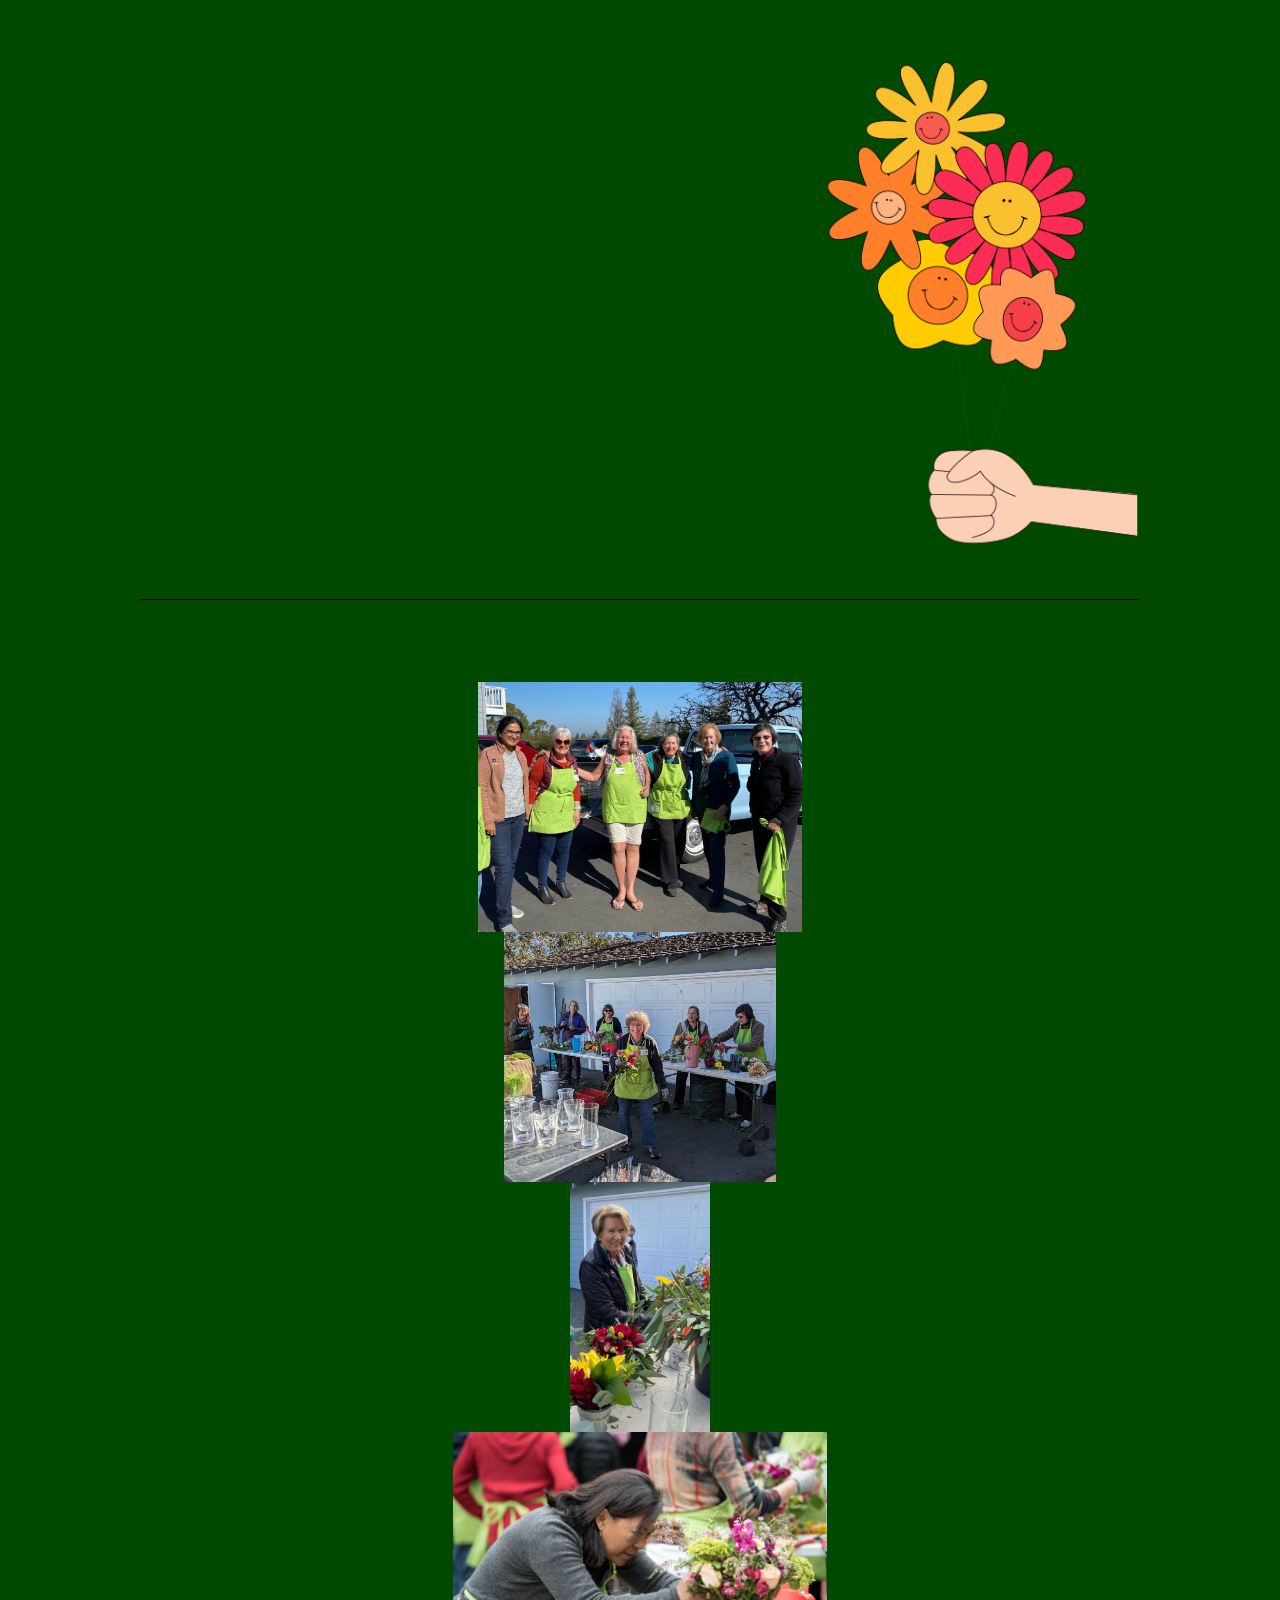
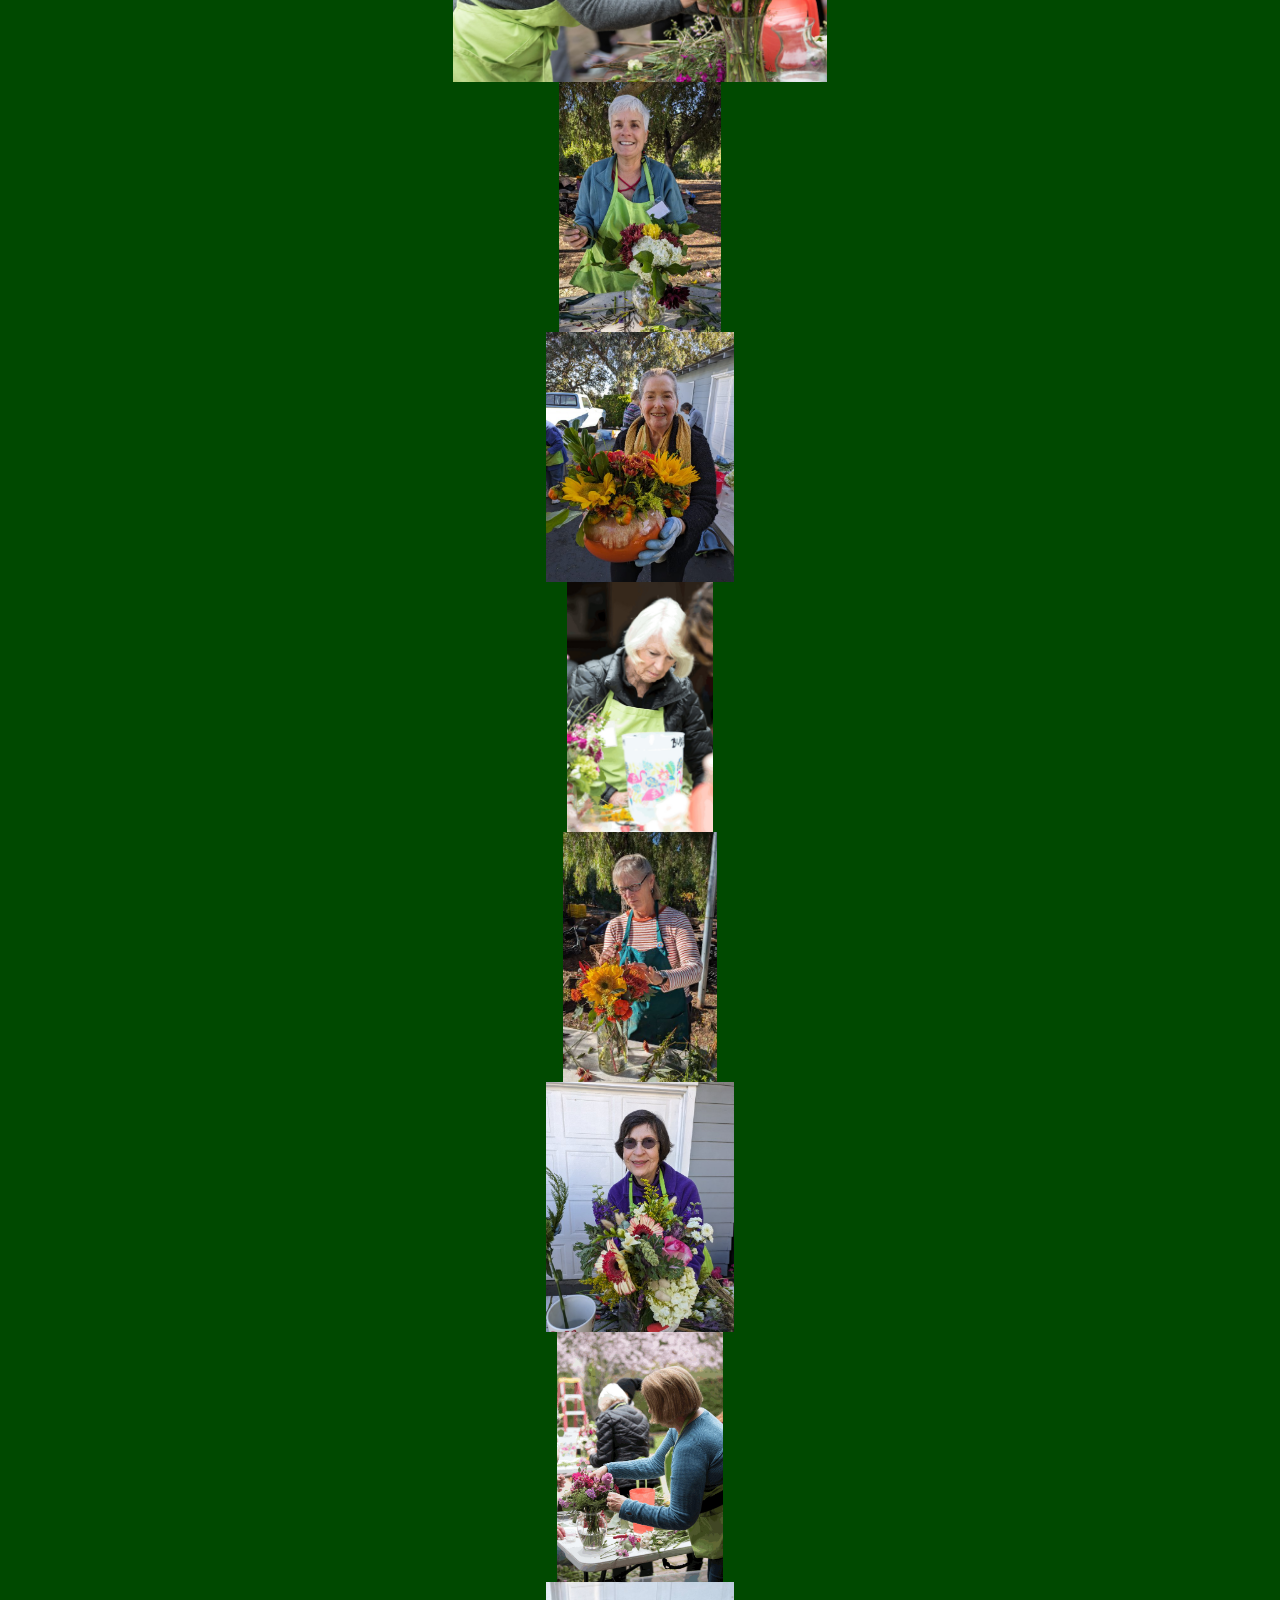
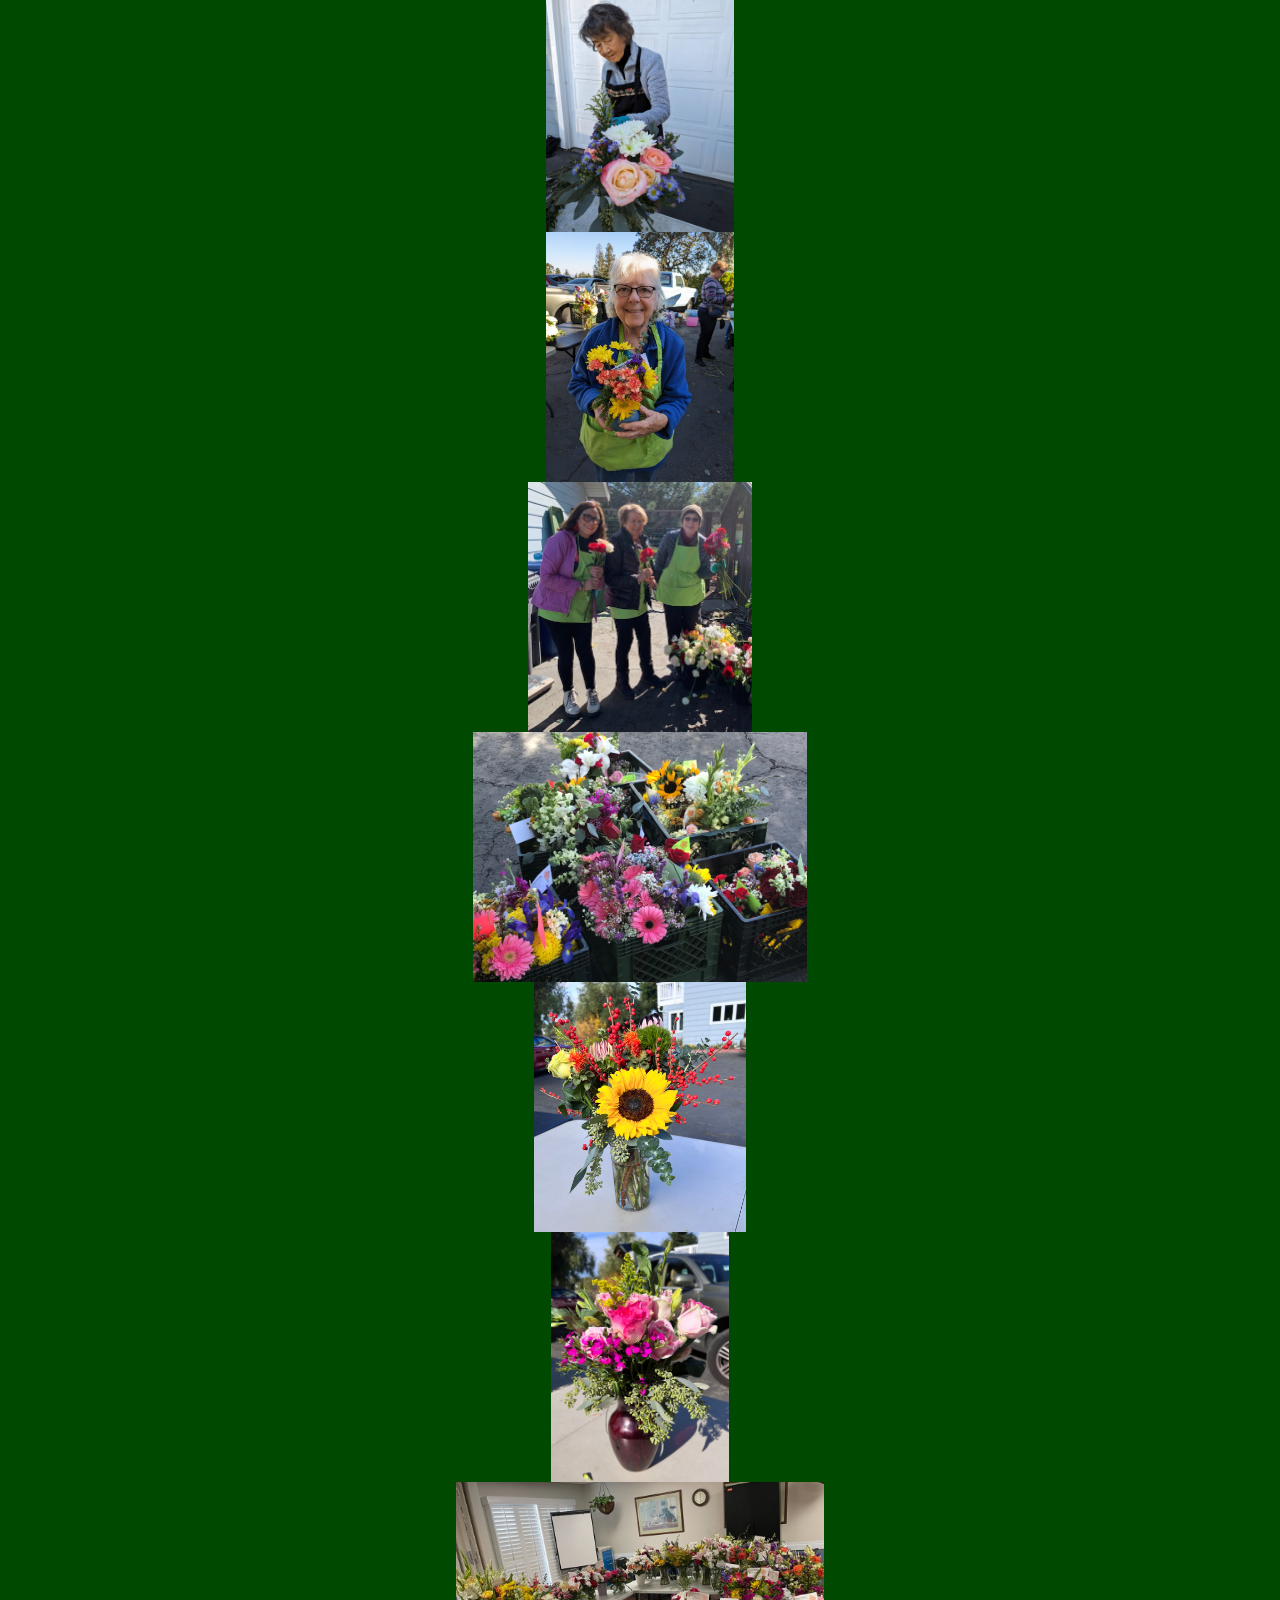
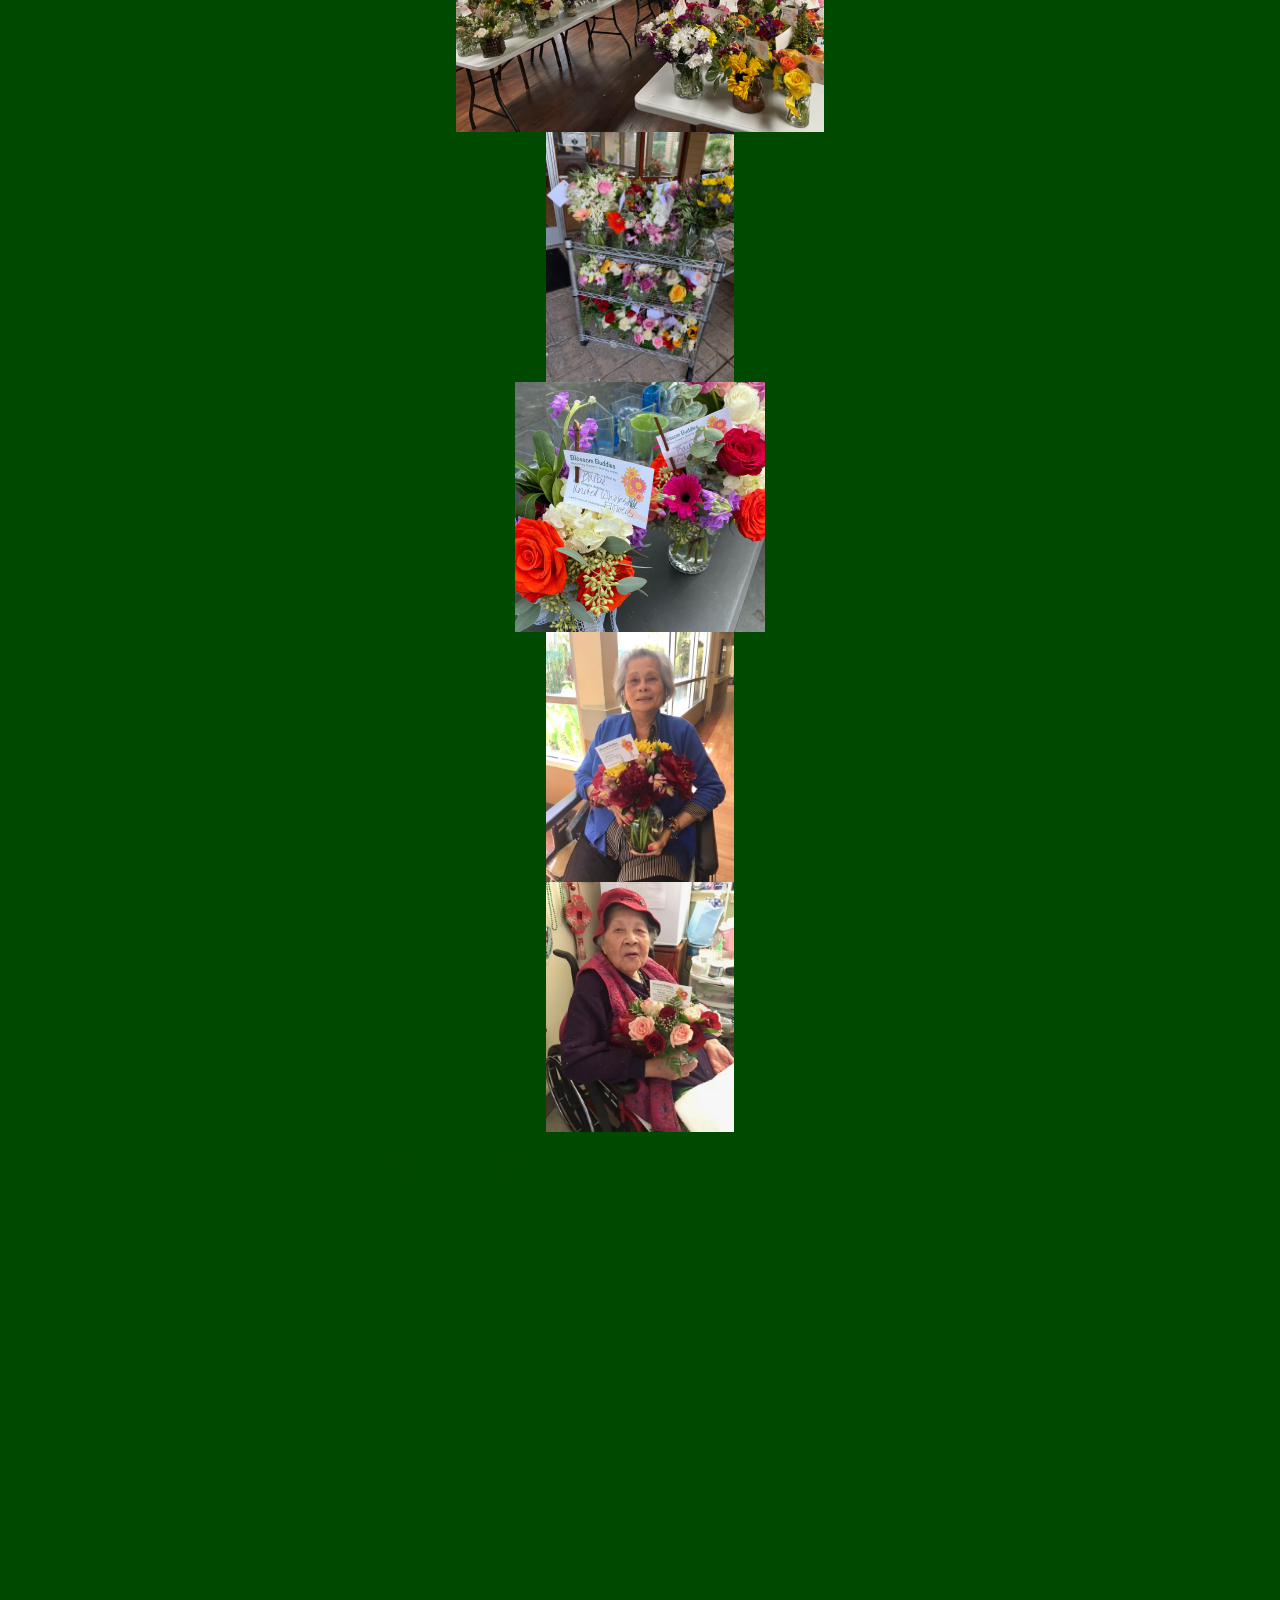
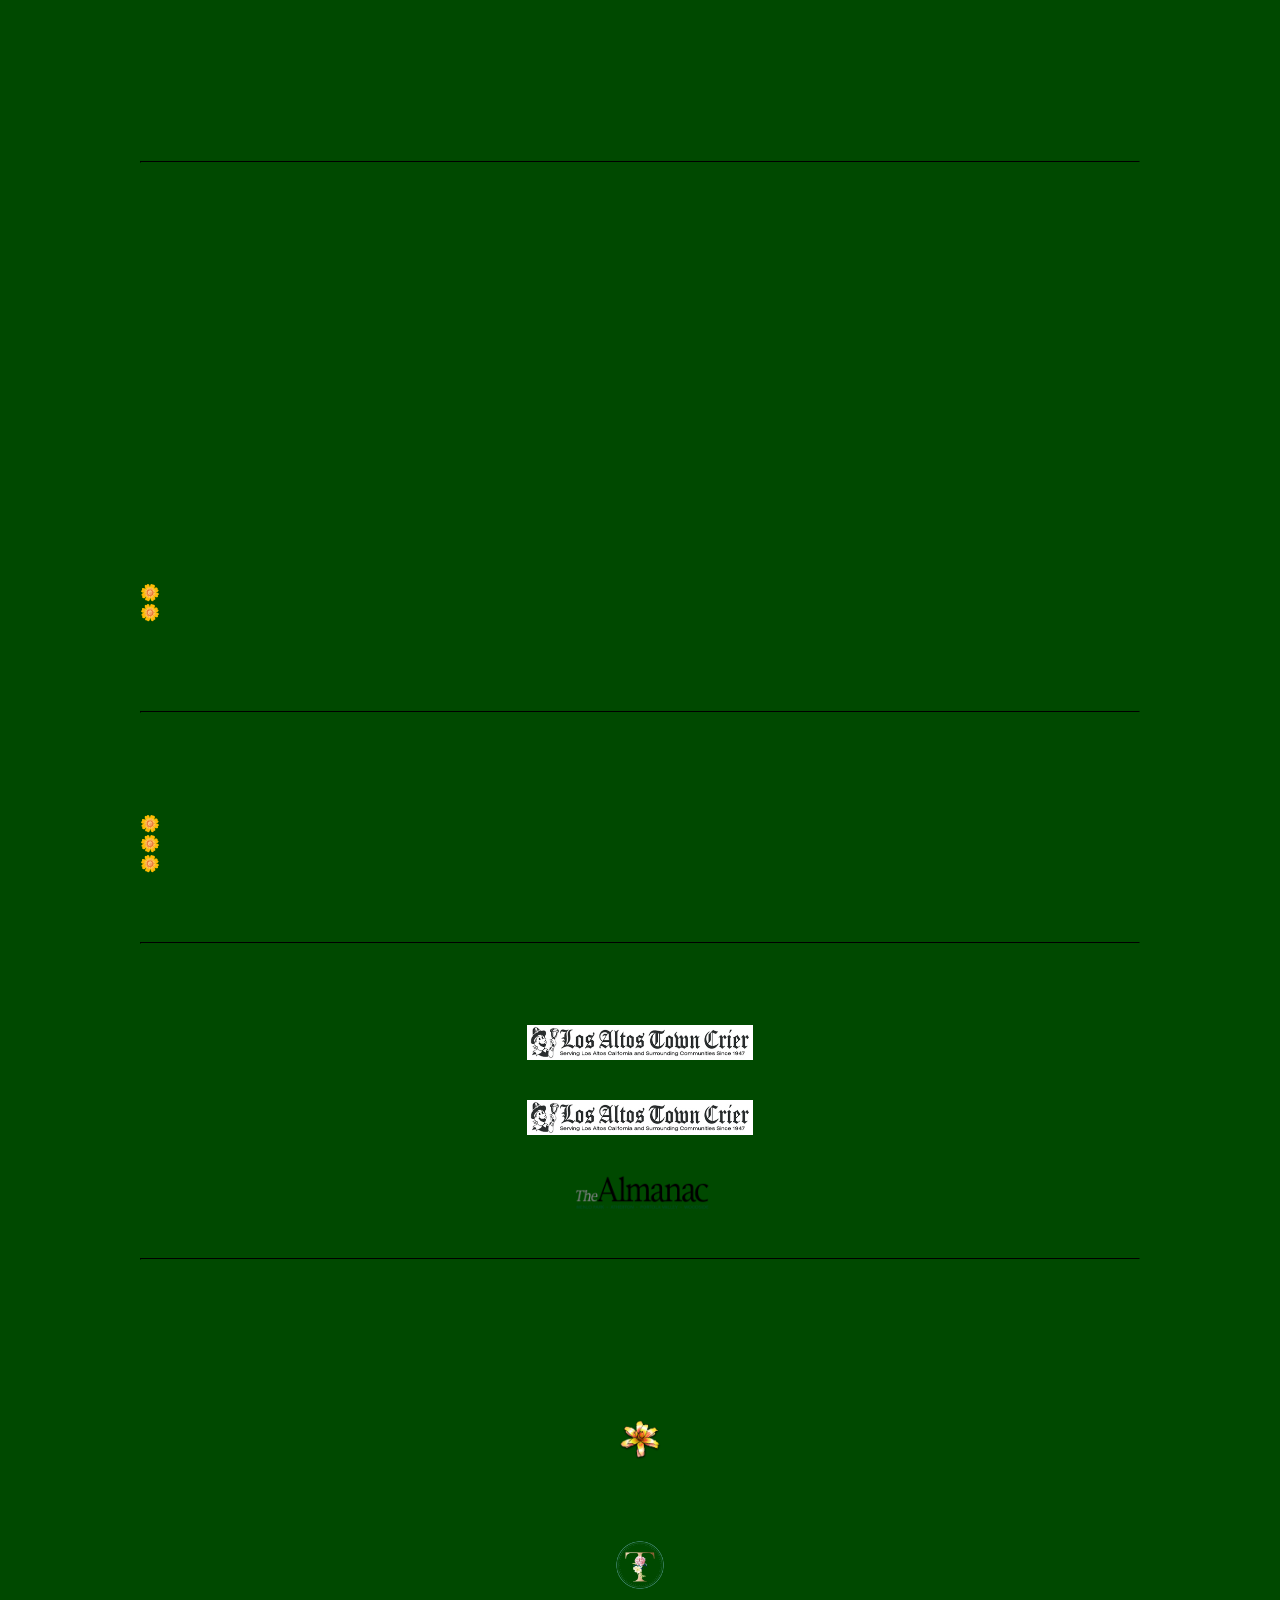
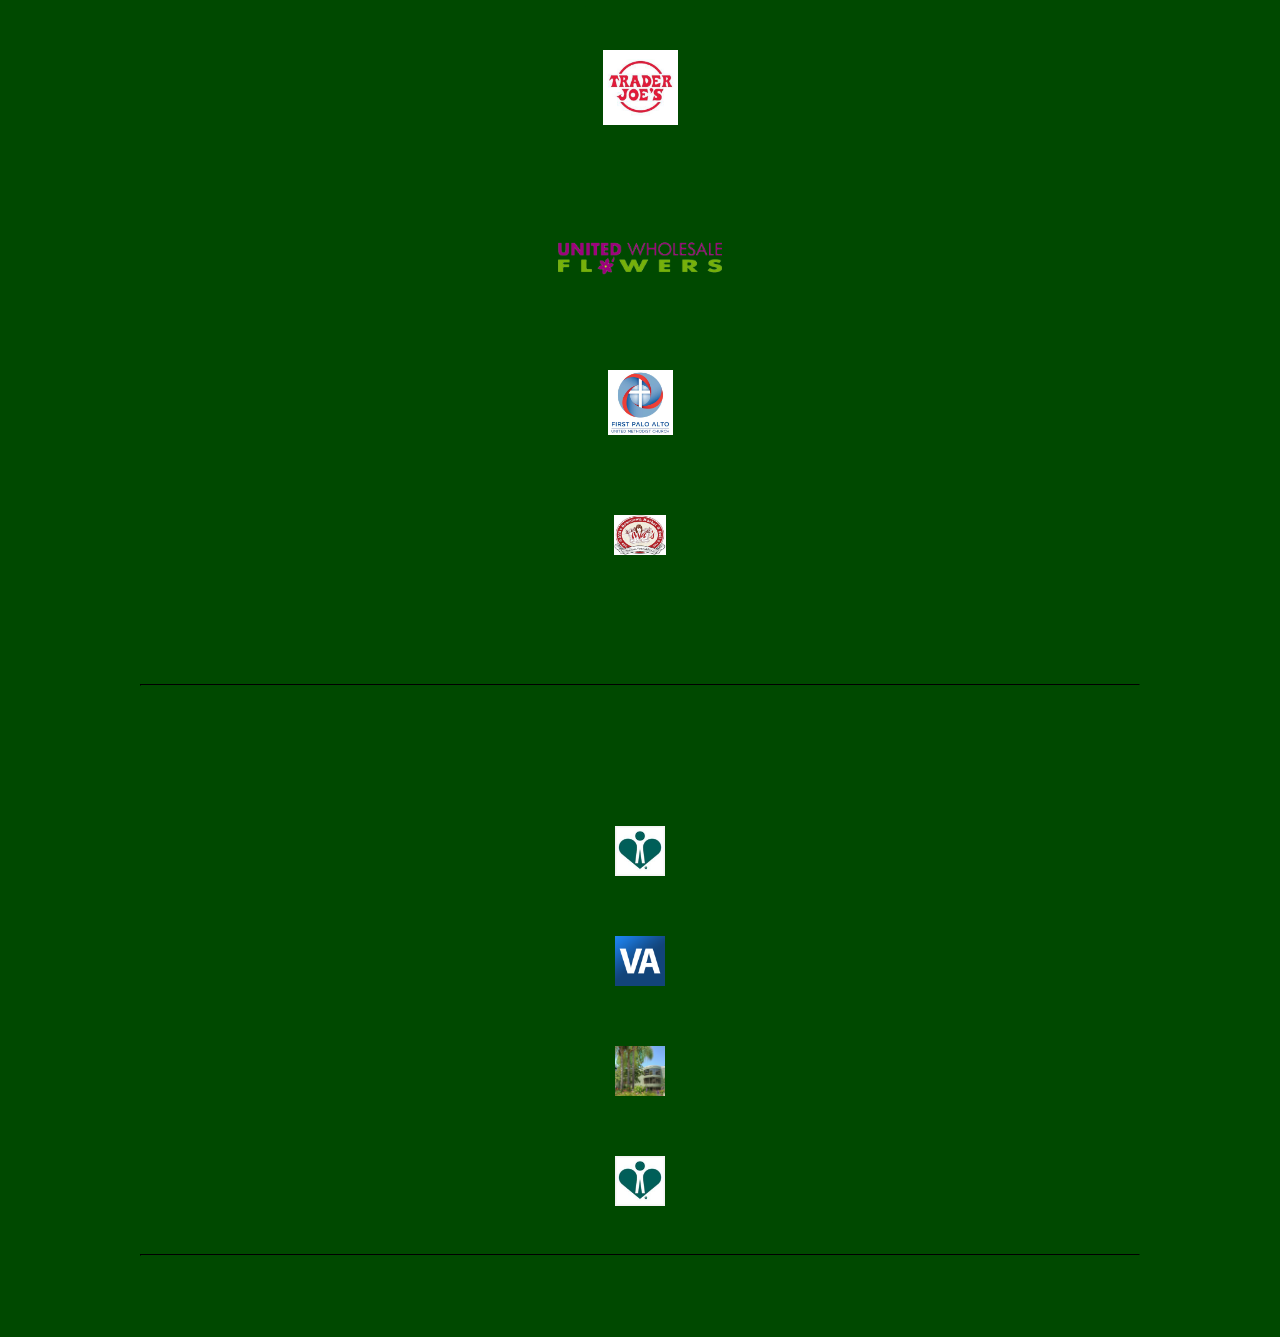
==== index.html @ e2dc4485 "Update index.html" ====
<!DOCTYPE html>
<html>
	<head>
		<meta name = "viewport" content = "width=device-width, initial-scale=1.0">
		<meta name = "keywords" content = "blossom buddies, recycle flowers, bouquets to patients, bouquets and smiles, donate flowers, donate vases">
		<link rel="stylesheet" href="https://stackpath.bootstrapcdn.com/bootstrap/4.1.1/css/bootstrap.min.css" integrity="sha384-WskhaSGFgHYWDcbwN70/dfYBj47jz9qbsMId/iRN3ewGhXQFZCSftd1LZCfmhktB" crossorigin="anonymous">
		<link href = "styles.css" type = "text/css" rel = "stylesheet">
		<link href="https://fonts.googleapis.com/css?family=Great+Vibes|Varela+Round" rel="stylesheet">
		<link rel="stylesheet" href="https://use.fontawesome.com/releases/v5.1.0/css/all.css" integrity="sha384-lKuwvrZot6UHsBSfcMvOkWwlCMgc0TaWr+30HWe3a4ltaBwTZhyTEggF5tJv8tbt" crossorigin="anonymous">
<title>Blossom Buddies</title>
<link rel="shortcut icon" type="image/x-icon" href="images/website_favicon.ico">
	</head>
	<body>
		<nav class = "navbar navbar-expand-lg navbar-light">
<a class = "nav-link" href = "#link1">About Us</a>
<a class = "nav-link" href = "#link2">Donate Flowers</a>
<a class = "nav-link" href = "#link3">Donate Vases</a>
<a class = "nav-link" href = "#link4">News</a>
<a class = "nav-link" href = "#link5">Donors</a>
<a class = "nav-link" href ="#link6">Facilities</a>
<a class = "nav-link" href = "#link7">Contact Us</a>
		</nav>
		<header>
			<div class = "jumbotron bg-white">
				<img class = "header image" src = "Images/Blossom Buddies.png" />
			</div>
		</header>
		<hr>
		<main>
			<div id = "link1">
				<div class = "card bg-white border-white">
					<div class = "card-body">
						<h1 class = "card-title">About Us</h1>
						<div id = "slideshow" class = "carousel slide" data-ride = "carousel">
							<div class = "carousel-inner">
								<div class = "carousel-item active">
									<img class = "d-block h-5" src = "Images/17_Blossom_Buddies_recycles_flowers_grp.JPG" height = "250" />
								</div>

									<div class = "carousel-item">
									<img class = "d-block h-5" src = "Images/2_Blossom_Buddies_group at work.jpg" height = "250" />

									</div>
									

									<div class = "carousel-item">
									<img class = "d-block h-5" src = "Images/1_Blossom_Buddies_recycles_bouquets.jpg" height = "250" />

								</div>
								<div class = "carousel-item">
									<img class = "d-block h-5" src = "Images/3_Blossom Buddies recycle flowers.jpg" height = "250" />
								</div>	<div class = "carousel-item">
									<img class = "d-block h-5" src = "Images/4_Blossom_Buddies_recycled_flowers_7.jpg" height = "250" />
								</div>
								<div class = "carousel-item">
									<img class = "d-block h-5" src = "Images/5_Blossom_Buddies_recycled_flowers_5.jpg" height = "250" />
								</div>
							<div class = "carousel-item">
									<img class = "d-block h-5" src = "Images/18_Blossom Buddies donate flowers.jpg" height = "250" />
							</div>
							<div class = "carousel-item">
									<img class = "d-block h-5" src = "Images/6_Blossom_Buddies_recycled_flowers_8.jpg" height = "250" />
								</div>
								<div class = "carousel-item">
									<img class = "d-block h-5" src = "Images/8_Blossom_Buddies_recycled_flowers_3.jpg" height = "250" />
								</div>
								

<div class = "carousel-item">
									<img class = "d-block h-5" src = "Images/15_Blossom Buddies donate flowers.jpg" height = "250" />
								</div>
								

								<div class = "carousel-item">
									<img class = "d-block h-5" src = "Images/9_Blossom_Buddies_recycled_flowers_4.jpg" height = "250" />
								</div>
								<div class = "carousel-item">
									<img class = "d-block h-5" src = "Images/10_Blossom_Buddies_recycled_flowers_1.jpg" height = "250" />
								</div>
<div class = "carousel-item">
									<img class = "d-block h-5" src = "Images/21_Blossom_Buddies_donates_group_of_3.JPG" height = "250" />
								</div>
<div class = "carousel-item">
									<img class = "d-block h-5" src = "Images/7_Blossom_Buddies_Flowers_to_deliver.jpg" height = "250" />
								</div>
<div class = "carousel-item">
									<img class = "d-block h-5" src = "Images/13_Blossom_Buddies_recycle_sunflower_bouquet.jpg" height = "250" />
								</div>
<div class = "carousel-item">
									<img class = "d-block h-5" src = "Images/11_Blossom_Buddies_recycle_pink_bouquet.jpg" height = "250" />
								</div>
<div class = "carousel-item">
									<img class = "d-block h-5" src = "Images/12_Blossom_Buddies_flower_table_bouquets.JPG" height = "250" />
								</div>
<div class = "carousel-item">
									<img class = "d-block h-5" src = "Images/14_Blossom_Buddies_flowers_nursing_home_cart.JPG" height = "250" />
								</div>
								
							<div class = "carousel-item">
									<img class = "d-block h-5" src = "Images/16_Blossom_Buddies_united_donate_flowers.JPG" height = "250" />
							
							</div>
							
								<div class = "carousel-item">
									<img class = "d-block h-5" src = "Images/19_blossom_buddies_bouquets_to_seniors_1.jpg" height = "250" />
								</div>
								<div class = "carousel-item">
									<img class = "d-block h-5" src = "Images/20_blossom_buddies_bouquets_to_seniors_2.jpg" height = "250" />
								</div>
							</div>
							<a class = "carousel-control-prev" href = "#slideshow" role = "button" data-slide = "prev">
								<span class = "carousel-control-prev-icon" aria-hidden = "true"></span>
								<span class = "sr-only">Previous</span>
							</a>
							<a class = "carousel-control-next" href = "#slideshow" role = "button" data-slide = "next">
								<span class = "carousel-control-next-icon" aria-hidden = "true"></span>
								<span class = "sr-only">Next</span>
							</a>
							</div>
							<br>
						<p class =
									"card-text">Blossom
									Buddies
									is
									a
									group
									of
									volunteers
									in
									northern
									California
									who
									recycle
									flowers
									into
									beautiful
									bouquets
									and
									deliver
									them
									free
									of charge
									to
									residents
									in
									health
									care
									facilities
									who
									need
									a
									little
									extra
									cheer. Recipients
									are
									consistently
									surprised
									and
									delighted
									by
									their
									bouquets. In
									2023,
									Blossom
									Buddies
									delivered
									more
									than
									2500
									free
									bouquets.</p>
						<br>
						<h5 class = "card-title">How does it work?</h5>
						<p class = "card-text">Fresh flowers that are slated for discard are donated by grocery stores, florists, and event coordinators. Volunteers pick up the donations, usually on Monday mornings, and deliver them to our workshop.</p><br>
						<p class = "card-text">Volunteers sort and trim the flowers, selecting the ones that still have plenty of life in them for use in bouquets.</p>
						<br>

						<p class = "card-text">Volunteers arrange the flowers in donated vases. Each arrangement is hand crafted and a gift card is signed by the volunteer who created it. The flower donor is also noted on the gift card.</p><br>
						<p class =
						"card-text">Volunteers
						transport the finished
						bouquets to health
						care facilities. Most
						often, the bouquets
						are delivered to
						patients by the health
						care facility
						staff. Sometimes Blossom Buddies volunteers personally deliver the bouquets to patients, sharing a smile and a few moments of cheer.</p>
<br>
							<p class =
						"card-text">Early in
						the COVID-19 pandemic,
						when Blossom Buddies
						could no longer
						deliver bouquets, we
						pivoted to creating
						handmade greeting
						cards to cheer
						patients. Read more
						about the card project
						<u><a href
						="https://www.losaltosonline.com/community/local-organization-blossom-buddies-provides-cards-with-a-side-of-smiles/article_7d2e0a06-e7ea-5c0b-b2e9-aaea6a67cb39.html"
						target =
							"_blank">here</a></u>. We
						reconvened in
						December 2021 and
					are continuing to   
						cheer patients and
						staff with weekly
						deliveries of bouquets.</p>

							<br>
						<h5 class = "card-title">How can I help?</h5>

<p class = "card-text">Donate flowers or vases. We create hundreds of bouquets every month and we need flowers and a vase for each one!</p>
</div>
					</div>
				</div>
			</div>
			<hr>

			<div id = "link2">
			  <div class = "card bg-white border-white">
					<div class = "card-body">

<h1 class = "card-title">Donate Flowers</h1>
							<h5 class = "card-title">Donate flowers from your special event.</h5>
						<p class = "card-text">Events such as weddings and other celebrations often include flower arrangements that are used for a short time and then discarded. Blossom Buddies welcomes the opportunity to repurpose your special event flowers into bouquets that will bring cheer to patients in health care facilities.</p><br>
						<p class =
							"card-text">Contact
							Blossom
							Buddies (<u><a
							href =
							"mailto:info@blossombuddies.org">info@blossombuddies.org</a></u>)
							to arrange
							pick up of
							donated event
							flowers in
							northern California. Generally, flowers from weekend events are still plenty useful for creating bouquets to be delivered on Mondays.</p>
					  <br><br>
					  
						<h5 class = "card-title">Donate flowers from your business.</h5>
						<p class = "card-text">Does your business discard or compost flowers when new stock arrives? Instead of discarding or composting older flowers, many businesses set aside the flowers for Blossom Buddies to pick up and recycle into bouquets for patients in health care facilities.</p>
						<br>
<p class = "card-text">As a flower donor, your business name is</p>
<p class = "card-text">&#127804; Noted on the gift card that is delivered with each Blossom Buddies bouquet.</p>
<p class = "card-text">&#127804; Listed on our website. (See our list
							of <a "nav-link" href = "#link5">Donors</a> below.)</p> 
<br>
<p class = "card-text">If you are a business in northern California that would like to donate
							flowers weekly
							or
							occasionally,
							please contact
							us at <u><a href
							=
							"mailto:info@blossombuddies.org">info@blossombuddies.org</a></u>. Donated
							flowers must
							be available
							for pickup on
						the weekend or before 9
							a.m. on
  Mondays.</p>
 <br>
</div>
					</div>
				</div>
			</div>
			<hr>

			<div id = "link3">
			  <div class = "card bg-white border-white">
					<div class = "card-body">
  <h1 class = "card-title">Donate Vases </h1>
						<p class = "card-text">We use vases that are</p>
<p class = "card-text">&#127804; Small and medium sized (up to 12 inches tall)</p>
<p class = "card-text">&#127804; Clear or colored, plain or fancy </p> 
<p class = "card-text">&#127804; Mason jars are great too! </p>
<p class = "card-text"> It is helpful if the vases are clean when we get them. </p> 
<p class = "card-text"> Have vases to donate? Contact us at  <u><a href
							=
							"mailto:info@blossombuddies.org">info@blossombuddies.org</a></u>. </p><br>
						
						</div>
					</div>
				</div>
			</div>
			<hr>
			<div id = "link4">
				<div class = "card bg-white border-white">
					<div class = "card-body">
						<h1 class = "card-title">News</h1>
						<div class = "row">
							<div class = "col">
								<a class = "card-link" href = "https://www.losaltosonline.com/community/local-organization-blossom-buddies-provides-cards-with-a-side-of-smiles/article_7d2e0a06-e7ea-5c0b-b2e9-aaea6a67cb39.html" target = "_blank"><img src = "Images/Los Altos Town Crier.gif" height = "35" /></a><ul>
					<a href =
					"https://www.losaltosonline.com/community/local-organization-blossom-buddies-provides-cards-with-a-side-of-smiles/article_7d2e0a06-e7ea-5c0b-b2e9-aaea6a67cb39.html"
					target = "_blank">
					<li>November 25, 2020 </li></a>
				      </ul><br>
					<div class = "col">
					<a class = "card-link" href = "https://www.losaltosonline.com/news/sections/community/177-features/58152-bouquets-from-blossom-buddies-help-patients-feel-so-much-better" target = "_blank"><img src = "Images/Los Altos Town Crier.gif" height = "35" /></a><ul>
					<a href =
					"https://www.losaltosonline.com/news/sections/community/177-features/58152-bouquets-from-blossom-buddies-help-patients-feel-so-much-better"
					target = "_blank">
					<li>July 11, 2018</li></a>
								</ul><br></div>
							
				    <div class = "col">
					<a class = "card-link" href = "https://www.almanacnews.com/news/2018/06/13/new-volunteer-group-blooms-after-closure-of-random-acts-of-flowers" target = "_blank"><img src = "Images/The Almanac.png" height = "35" /></a><ul>	<a
					href =
					"https://www.almanacnews.com/news/2018/06/13/new-volunteer-group-blooms-after-closure-of-random-acts-of-flowers"
					target = "_blank">
					<li>June 13, 2018</li></a>
								</ul>
							</div><br>
							
						</div>
					</div>
				</div>
			</div>
			<hr>
			<div id = "link5">
				<div class = "card bg-white border-white">
					<div class = "card-body">
						<h1 class = "card-title">Donors</h1>
						<h5 class =
					  "card-title">
					<center>Flowers are donated
					  by</center></h5>
					  
				<div class = "row">
							<div class = "col">
								<br><a href = "https://fdlflowers.com/" target = "_blank"><br><img src = "Images/LILY2.png" height = "40" /></a>
								<ul>
								<a
								href =
								"https://fdlflowers.com"
								target
								=
								"_blank">	<li>Fleur de Lis</li></a>
								</ul><br>
							      </div>
							      <div class = "col">
								<br><a href = "https://www.turbowfarms.com" target = "_blank"><br><img src = "Images/turbow_logo.png" height = "50" /></a>
								<ul>
								<a
							href =
							"https://www.turbowfarms.com"
							target =
							"_blank">
							<li>Turbow Farms</li></a>
							
								</ul><br>
							</div>
							
							<div class = "col">
								<a href = "https://www.traderjoes.com/" target = "_blank"><br><img src = "Images/Trader Joe's.jpg" height = "75" /></a>
								<ul>
								<a
								href =
								"https://www.traderjoes.com/"
								target
								=
								"_blank">
								<li>Trader
								Joe&rsquo;s<br>
								Palo
								Alto<br>
								and
								Los Altos</li></a>
								</ul><br>
							      </div>
						
							<div class = "col">
								<a href ="https://www.unitedwholesaleflowers.com/"target = "_blank"><br><img	src = "Images/UnitedWholesaleFlowers.png" height = "65" /></a>
								<ul>
								<a
								  href
								="https://www.unitedwholesaleflowers.com/"target
								=
								"_blank">
								<li>United
								Wholesale
								Flowers</li></a>
</ul><br>
								</div>
						
							<div class = "col">
								<a
								href ="https://firstpaloalto.com/"target = "_blank"><br><br><img	src = "Images/First United Methodist Church.jpg" height = "65" /></a>
								<ul>
								<a
								href
								="https://firstpaloalto.com/"target
								=
								"_blank">
								<li>First
								UMC
								Palo Alto</li></a>
								</ul><br>
							
							      </div>
							      	<div class = "col">
								<a
								href ="https://avasmarketmv.com/"target = "_blank"><br><br><img	src = "Images/avas_mkt.jpg" height = "40" /></a>
								<ul>
								<a
								href
								="https://avasmarketmv.com/"target
								=
								"_blank">
								<li>Ava's
							      	Market</li></a>
								</ul><br>
							
							</div>
						</div>
						<br>
						<h2 class = "text card-title">Thank You</h2>
					</div>
				</div>
			</div>
			<hr>
			<div id = "link6">
				<div class = "card bg-white border-white">
					<div class = "card-body">
						<h1 class = "card-title">Facilities</h1>
					<h5 class =
					  "card-title"> <center>We deliver bouquets and smiles to</center></h5><br>
						<div class = "row">
						<div class = "col">
								<a href = "https://www.covenantcare.com/stores/los-altos-sub-acute-and-rehabilitation-center/" target = "_blank"><img src = "Images/Los Altos Sub-Acute Rehabilitation Center.jpg" height = "50" /></a>
								<ul>
								<a
						href =
						"https://www.covenantcare.com/stores/los-altos-sub-acute-and-rehabilitation-center/"
						target = "_blank">
						<li>Los Altos
						Sub-Acute and Rehabilitation Center</li>
</a>								</ul><br>
							
							</div>
							<br><div class = "col">
								<a href = "https://www.paloalto.va.gov/" target = "_blank"><img src = "Images/VA Hospital.png" height = "50" /></a>
								<ul>
								<a href = "https://www.paloalto.va.gov/" target = "_blank">	<li>Palo Alto VA Hospital</li></a>
								</ul><br>
							</div>
							<br><div class = "col">
								<a href = "https://www.paloaltoseniorcommunityliving.com/" target = "_blank"><img src = "Images/Palo Alto Commons.jpg" height = "50" /></a>
								<ul>
								<a href = "https://www.paloaltoseniorcommunityliving.com/" target = "_blank">	<li>Palo Alto Commons</li></a>
								</ul><br>
							</div>
							<br><div class = "col">
								<a href = "https://www.covenantcare.com/stores/grant-cuesta-sub-acute-and-rehabilitation-center/" target = "_blank"><img src = "Images/Los Altos Sub-Acute Rehabilitation Center.jpg" height = "50" /></a>
								<ul>
								<a
							href =
							"https://www.covenantcare.com/stores/grant-cuesta-sub-acute-and-rehabilitation-center/"
							target =
							"_blank">
							<li>Grant
							Cuesta
							Sub-Acute and
							Rehabilitation
							Center</li></a>
								</ul><br>
							</div>
						</div>
					</div>
				</div>
			</div>
			<hr>
			<div id = "link7">
				<div class = "card bg-white border-white">
					<div class = "card-body">
						<a href =
							"mailto:info@blossombuddies.org"><h1 class = "card-title">Contact Us</h1></a>
						<div class = "icons">
							<a href =
							"mailto:info@blossombuddies.org"><i
							class = "far
							fa-envelope
						  fa-3x"></i></a>

						  

						</div>
					</div>
				</div>
			</div>
		</main>
		<script src="https://code.jquery.com/jquery-3.3.1.slim.min.js" integrity="sha384-q8i/X+965DzO0rT7abK41JStQIAqVgRVzpbzo5smXKp4YfRvH+8abtTE1Pi6jizo" crossorigin="anonymous"></script>
		<script src="https://cdnjs.cloudflare.com/ajax/libs/popper.js/1.14.3/umd/popper.min.js" integrity="sha384-ZMP7rVo3mIykV+2+9J3UJ46jBk0WLaUAdn689aCwoqbBJiSnjAK/l8WvCWPIPm49" crossorigin="anonymous"></script>
		<script src="https://stackpath.bootstrapcdn.com/bootstrap/4.1.1/js/bootstrap.min.js" integrity="sha384-smHYKdLADwkXOn1EmN1qk/HfnUcbVRZyYmZ4qpPea6sjB/pTJ0euyQp0Mk8ck+5T" crossorigin="anonymous"></script>
		<script src = "script.js"></script>
	</body>
</html>
---- styles.css ----
body {
	color: rgb(0, 73, 0);
	font-family: "Varela Round";
	max-width: 1000px;
	margin: auto;
}

a, a:link, a:visited, a:hover, a:active {
	color: rgb(0, 73, 0);
}

img {
	display: block;
	margin: auto;
}

.header.image {
	width: 100%;
	height: auto;
}

hr {
	border-color: rgb(0, 73, 0);
}

h1, h2 {
	font-family: "Varela Round";
	text-align: center;
}

p {
	margin: 0px;
}

.headingandparagraph h4, .headingandparagraph p {
	display: inline;
    vertical-align: top;
}

.carousel-control-prev-icon, .carousel-control-next-icon {
	height: 100px;
	width: 100px;
	background-image: none;
}

.carousel-control-next-icon:after, .carousel-control-prev-icon:after {
	font-size: 50px;
	color: rgb(0, 73, 0);
}

.carousel-control-next-icon:after {
	content: ">";
}

.carousel-control-prev-icon:after {
	content: "<";
}

.list, li {
	text-align: center;
}

ul {
	list-style-type: none;
	margin: 0px;
	padding: 0px;
}

.text {
	font-family: 'Great Vibes';
}

.icons {
	text-align: center;
}

@media only screen and (max-width: 1200px) {
	#slideshow {
		display: block;
		margin: auto;
		width: 100%;
		height: auto;
	}
}

@media only screen and (min-width: 1200px) {
	html {
		background-color: rgb(0, 73, 0);
	}

	#slideshow {
		display: block;
		margin: auto;
		width: 50%;
		height: auto;
	}
}
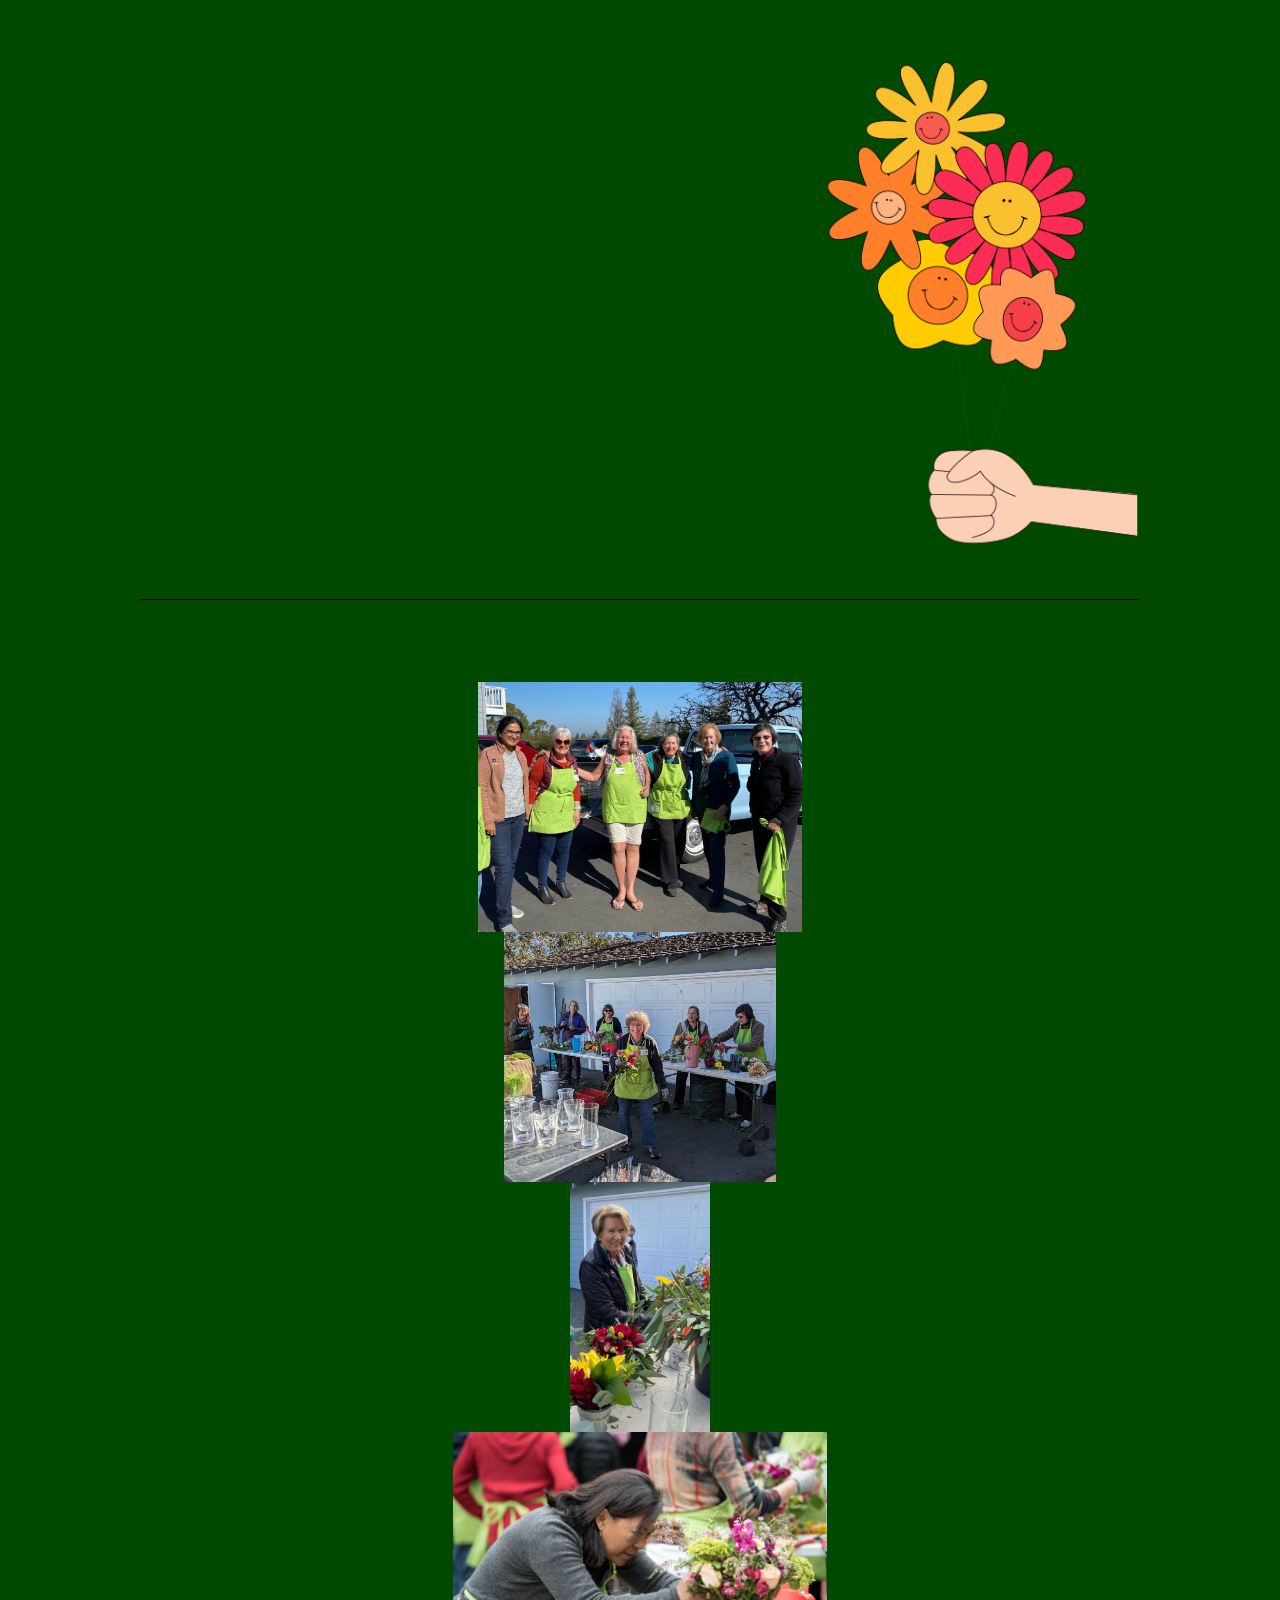
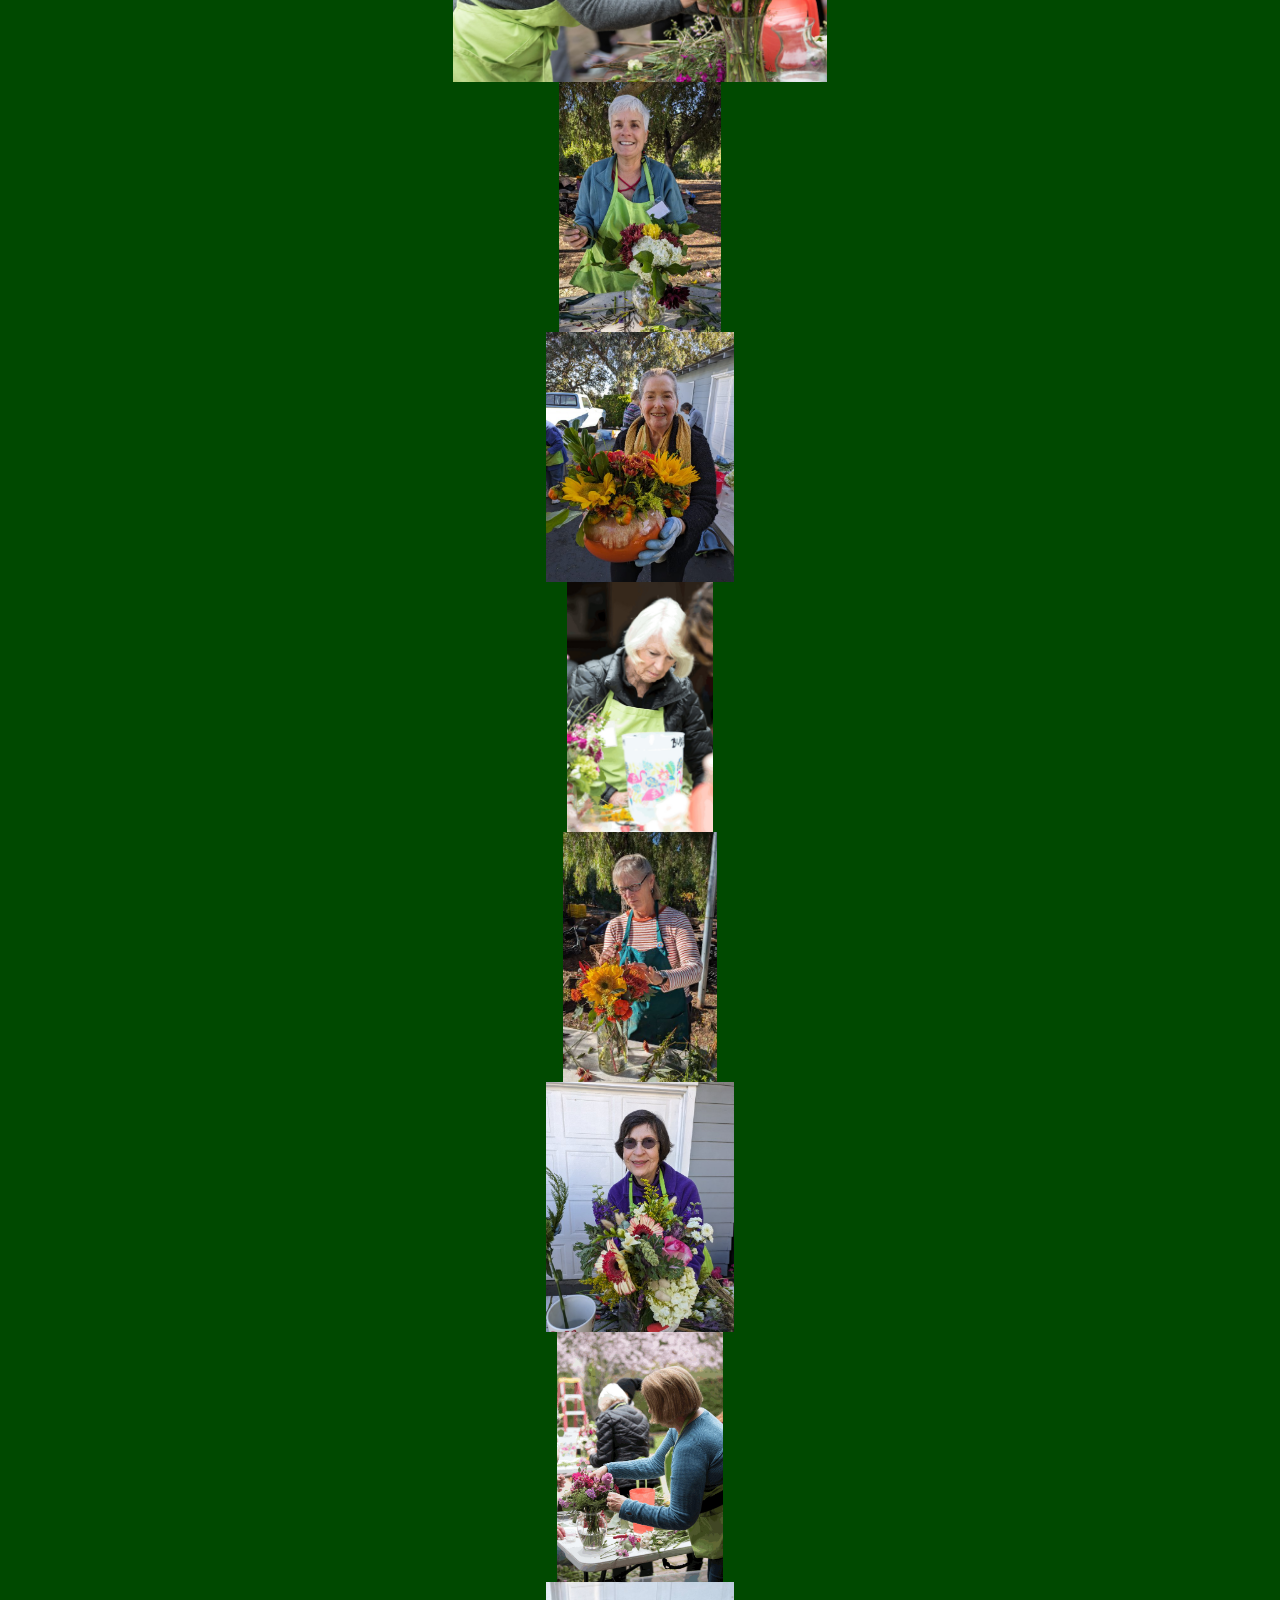
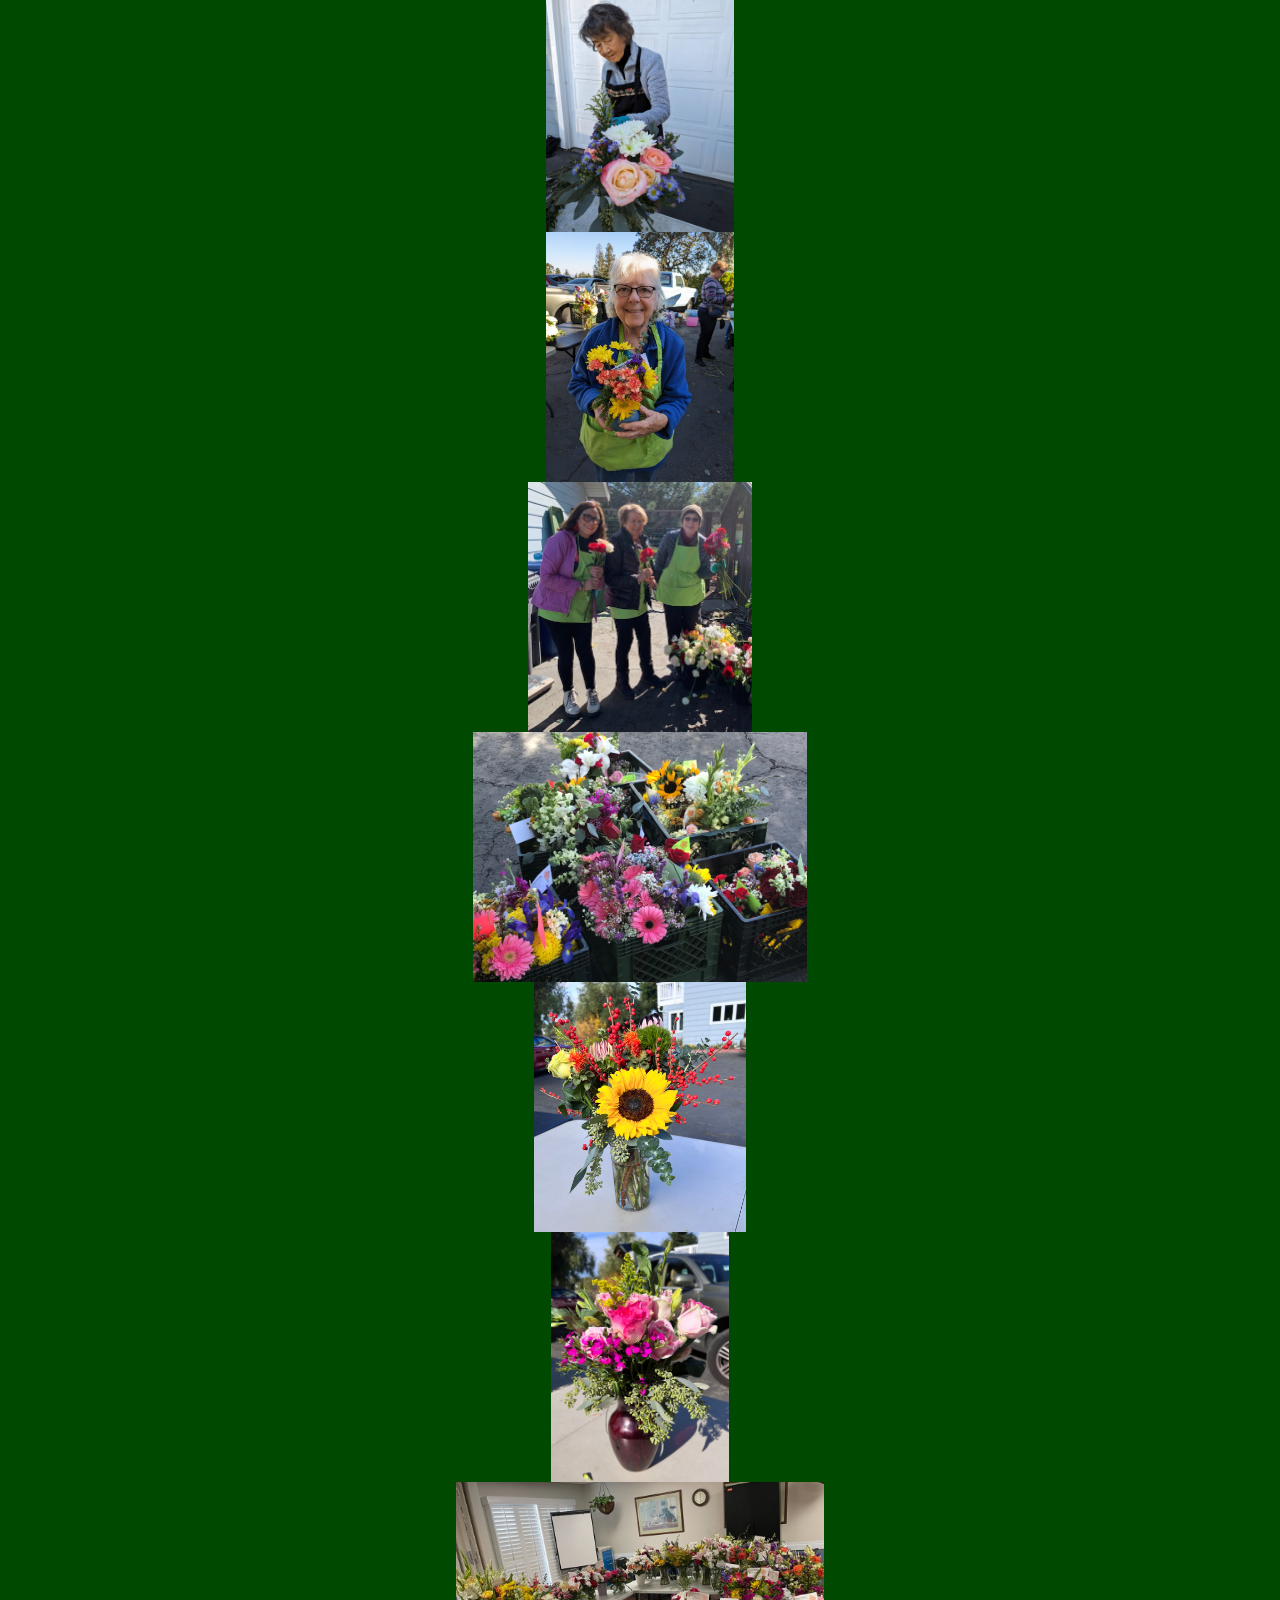
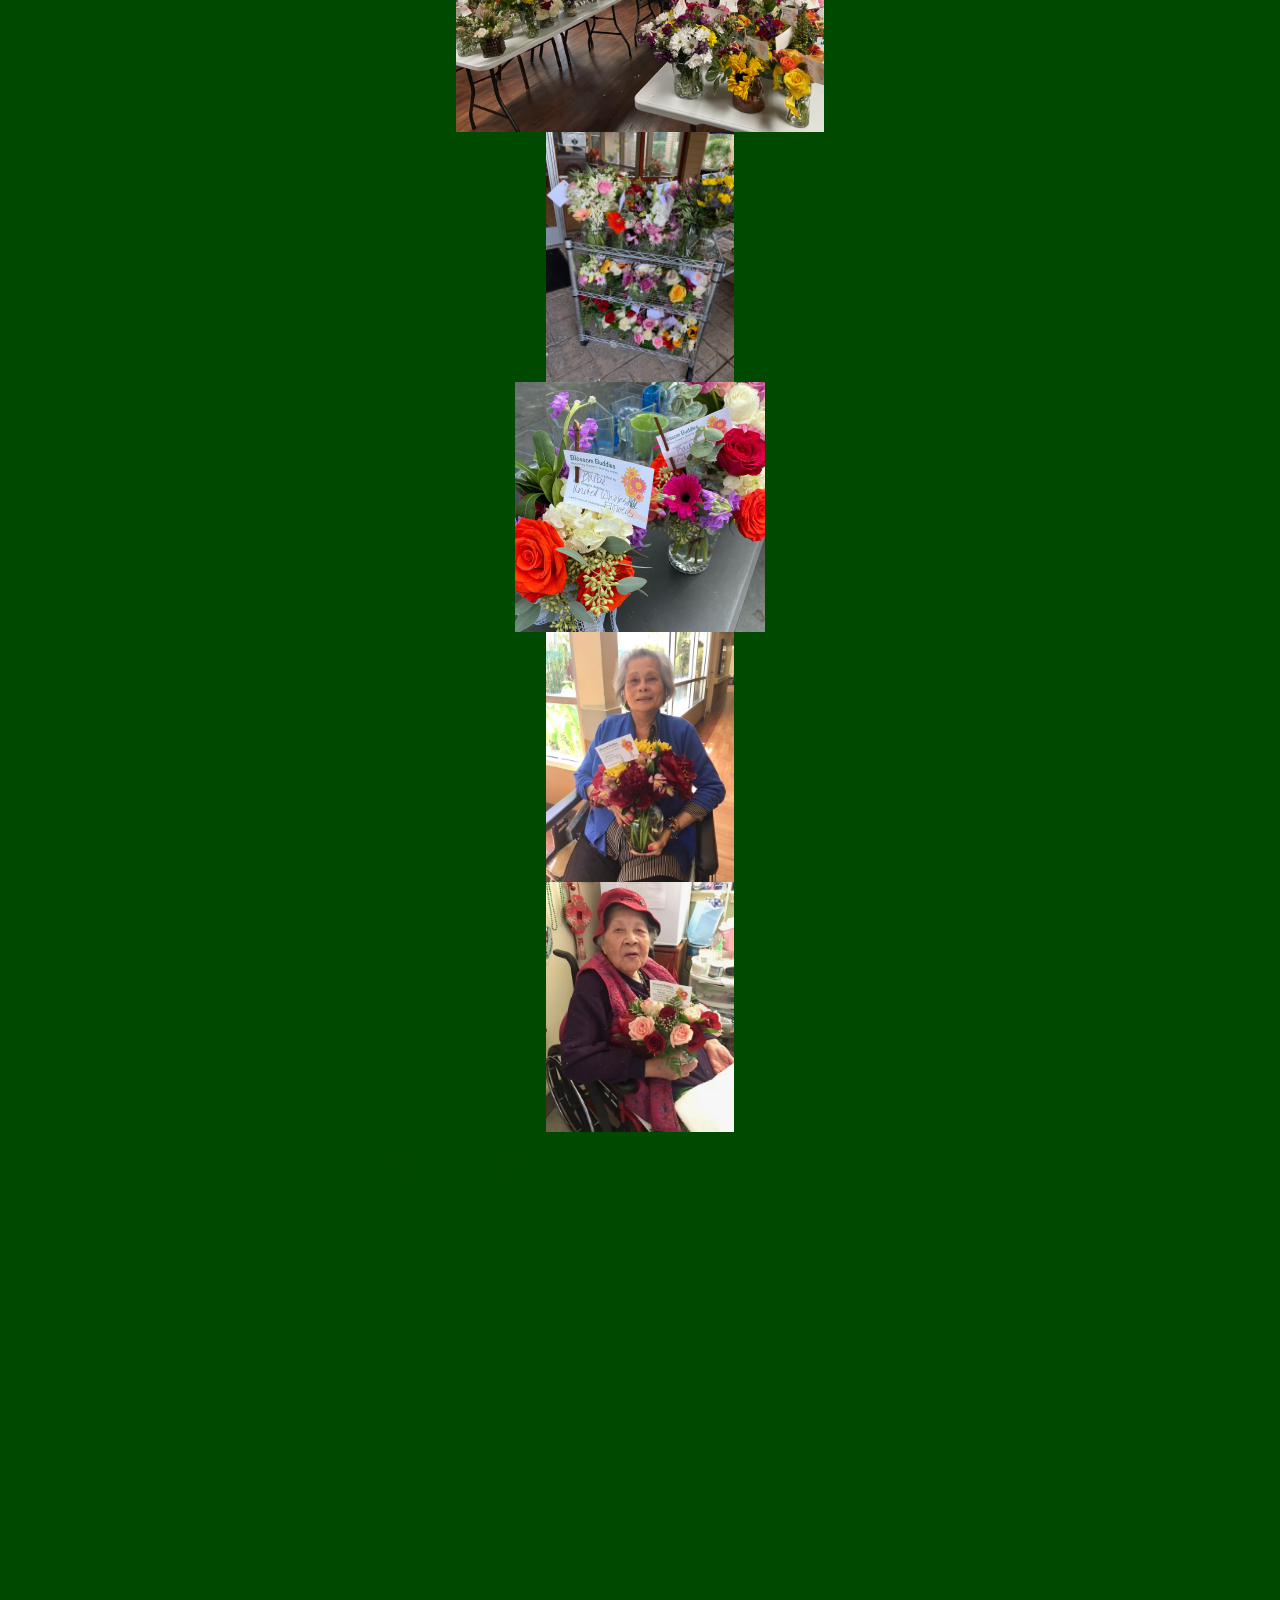
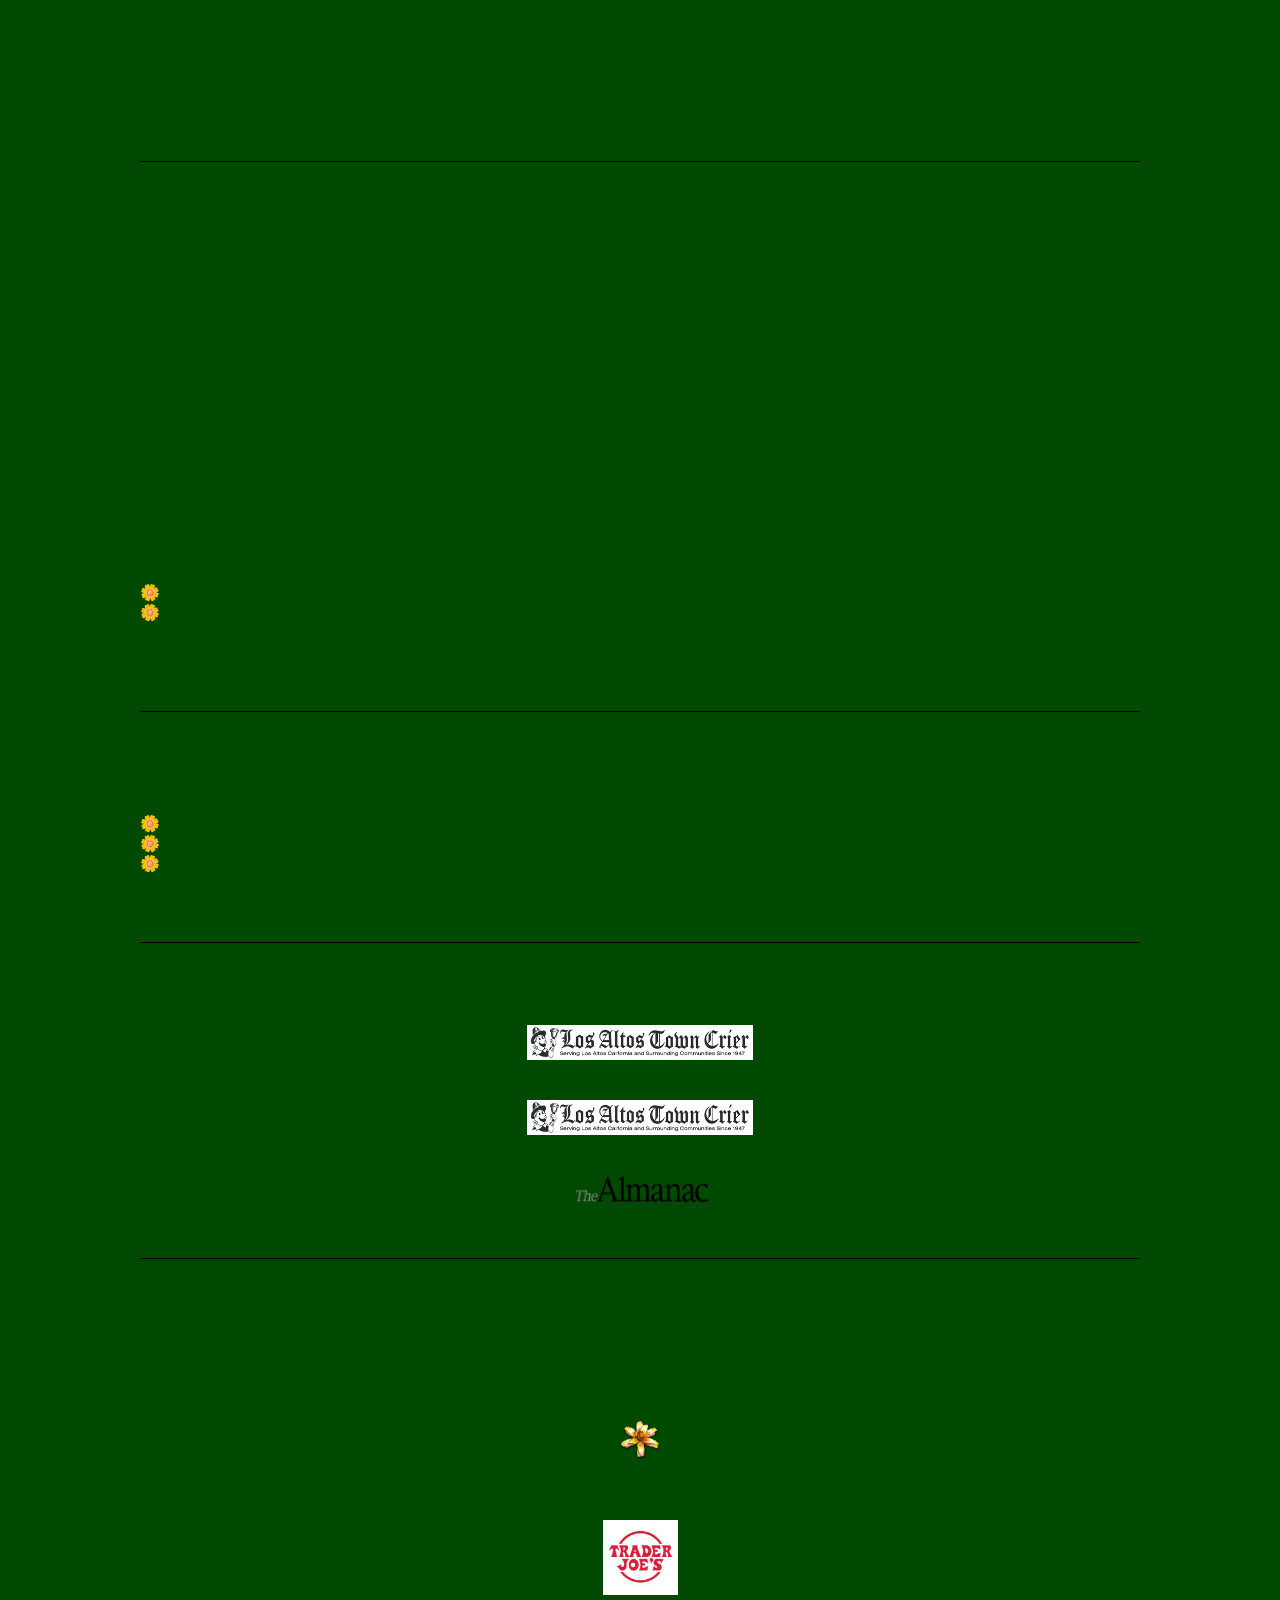
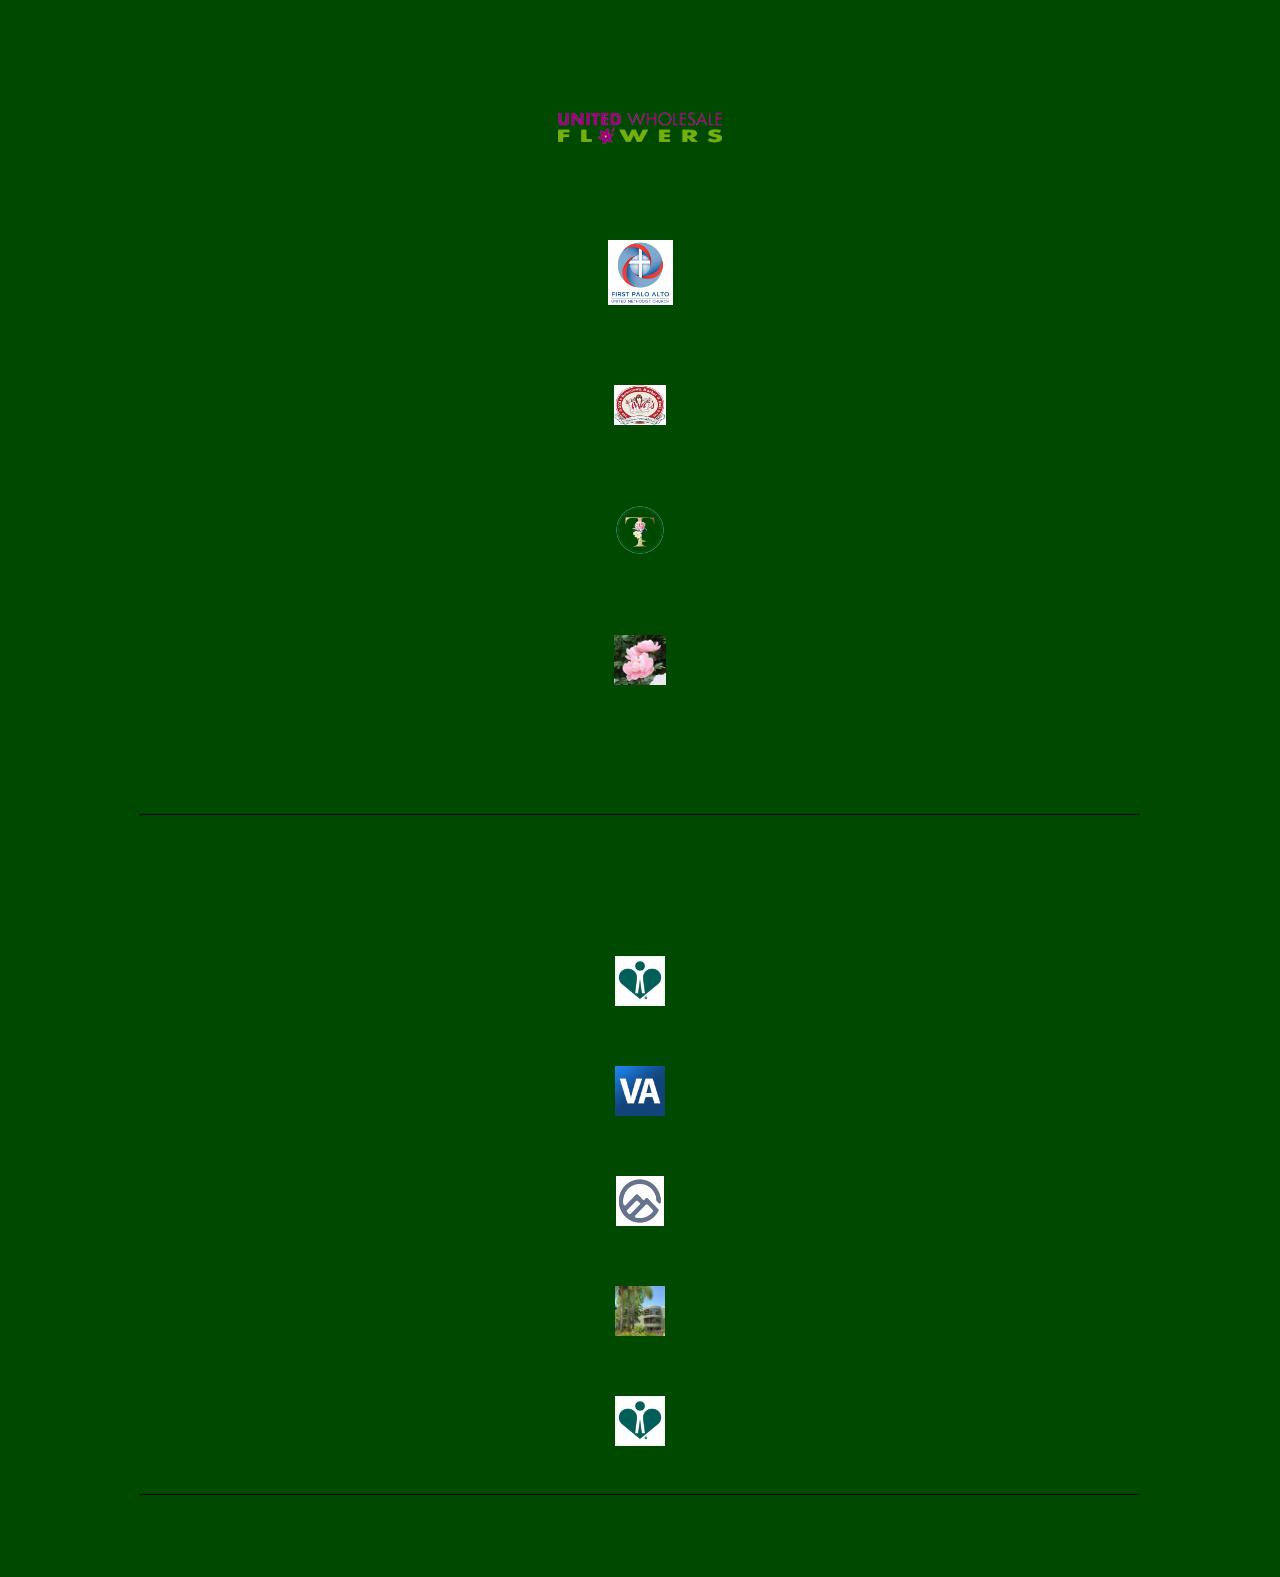
==== commit 86052889: "Donor + Facilities update" ====
--- a/index.html
+++ b/index.html
@@ -340,18 +340,7 @@
 								=
 								"_blank">	<li>Fleur de Lis</li></a>
 								</ul><br>
-							      </div>
-							      <div class = "col">
-								<br><a href = "https://www.turbowfarms.com" target = "_blank"><br><img src = "Images/turbow_logo.png" height = "50" /></a>
-								<ul>
-								<a
-							href =
-							"https://www.turbowfarms.com"
-							target =
-							"_blank">
-							<li>Turbow Farms</li></a>
-							
-								</ul><br>
+							      
 							</div>
 							
 							<div class = "col">
@@ -410,8 +399,33 @@
 								="https://avasmarketmv.com/"target
 								=
 								"_blank">
-								<li>Ava's
+								<li>Ava&rsquo;s
 							      	Market</li></a>
+							      </ul><br>
+							      </div>
+							      <div class = "col">
+								<br><a href = "https://www.turbowfarms.com" target = "_blank"><br><img src = "Images/turbow_logo.png" height = "50" /></a>
+								<ul>
+								<a
+							href =
+							"https://www.turbowfarms.com"
+							target =
+							"_blank">
+							<li>Turbow Farms</li></a>
+							
+						      </ul><br>
+						      </div>
+							      <div class = "col">
+								<br><a href = "https://phamilypeonygarden.com" target = "_blank"><br><img src = "Images/Peony_photo_nologo.png" height = "50" /></a>
+								<ul>
+								<a
+							href =
+							"https://phamilypeonygarden.com"
+							target =
+							"_blank">
+							<li>Phamily
+						      Peony Garden</li></a>
+							
 								</ul><br>
 							
 							</div>
@@ -446,7 +460,20 @@
 								<ul>
 								<a href = "https://www.paloalto.va.gov/" target = "_blank">	<li>Palo Alto VA Hospital</li></a>
 								</ul><br>
-							</div>
+								</div>
+							<br><div class = "col">
+								<a href = "https://mvhealthcare.com/" target = "_blank"><img src = "Images/Mtn_ViewHealthcare_logo.png" height = "50" /></a>
+								<ul>
+								<a
+							href =
+							"https://mvhealthcare.com/"
+							target =
+							"_blank">
+							<li>Mountain
+							View
+							Healthcare Center</li></a>
+							      </ul><br>
+							    </div>
 							<br><div class = "col">
 								<a href = "https://www.paloaltoseniorcommunityliving.com/" target = "_blank"><img src = "Images/Palo Alto Commons.jpg" height = "50" /></a>
 								<ul>
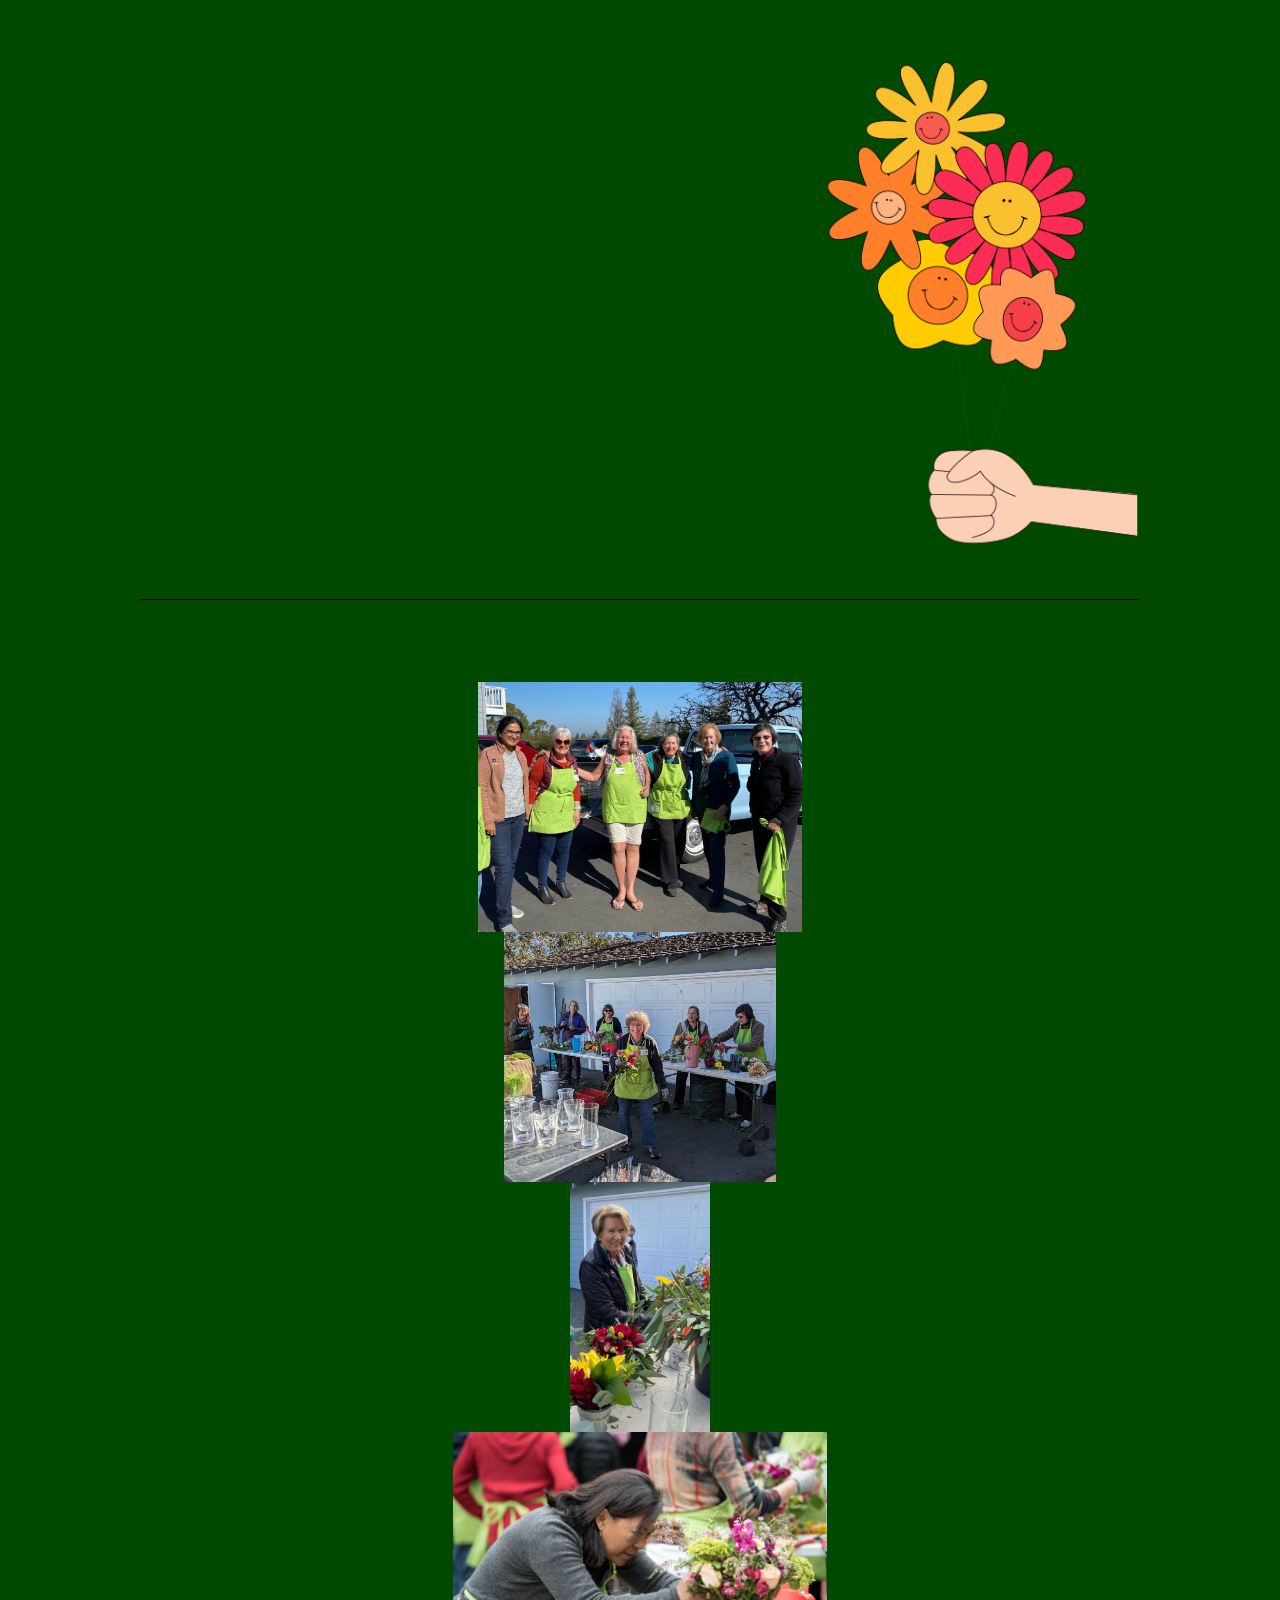
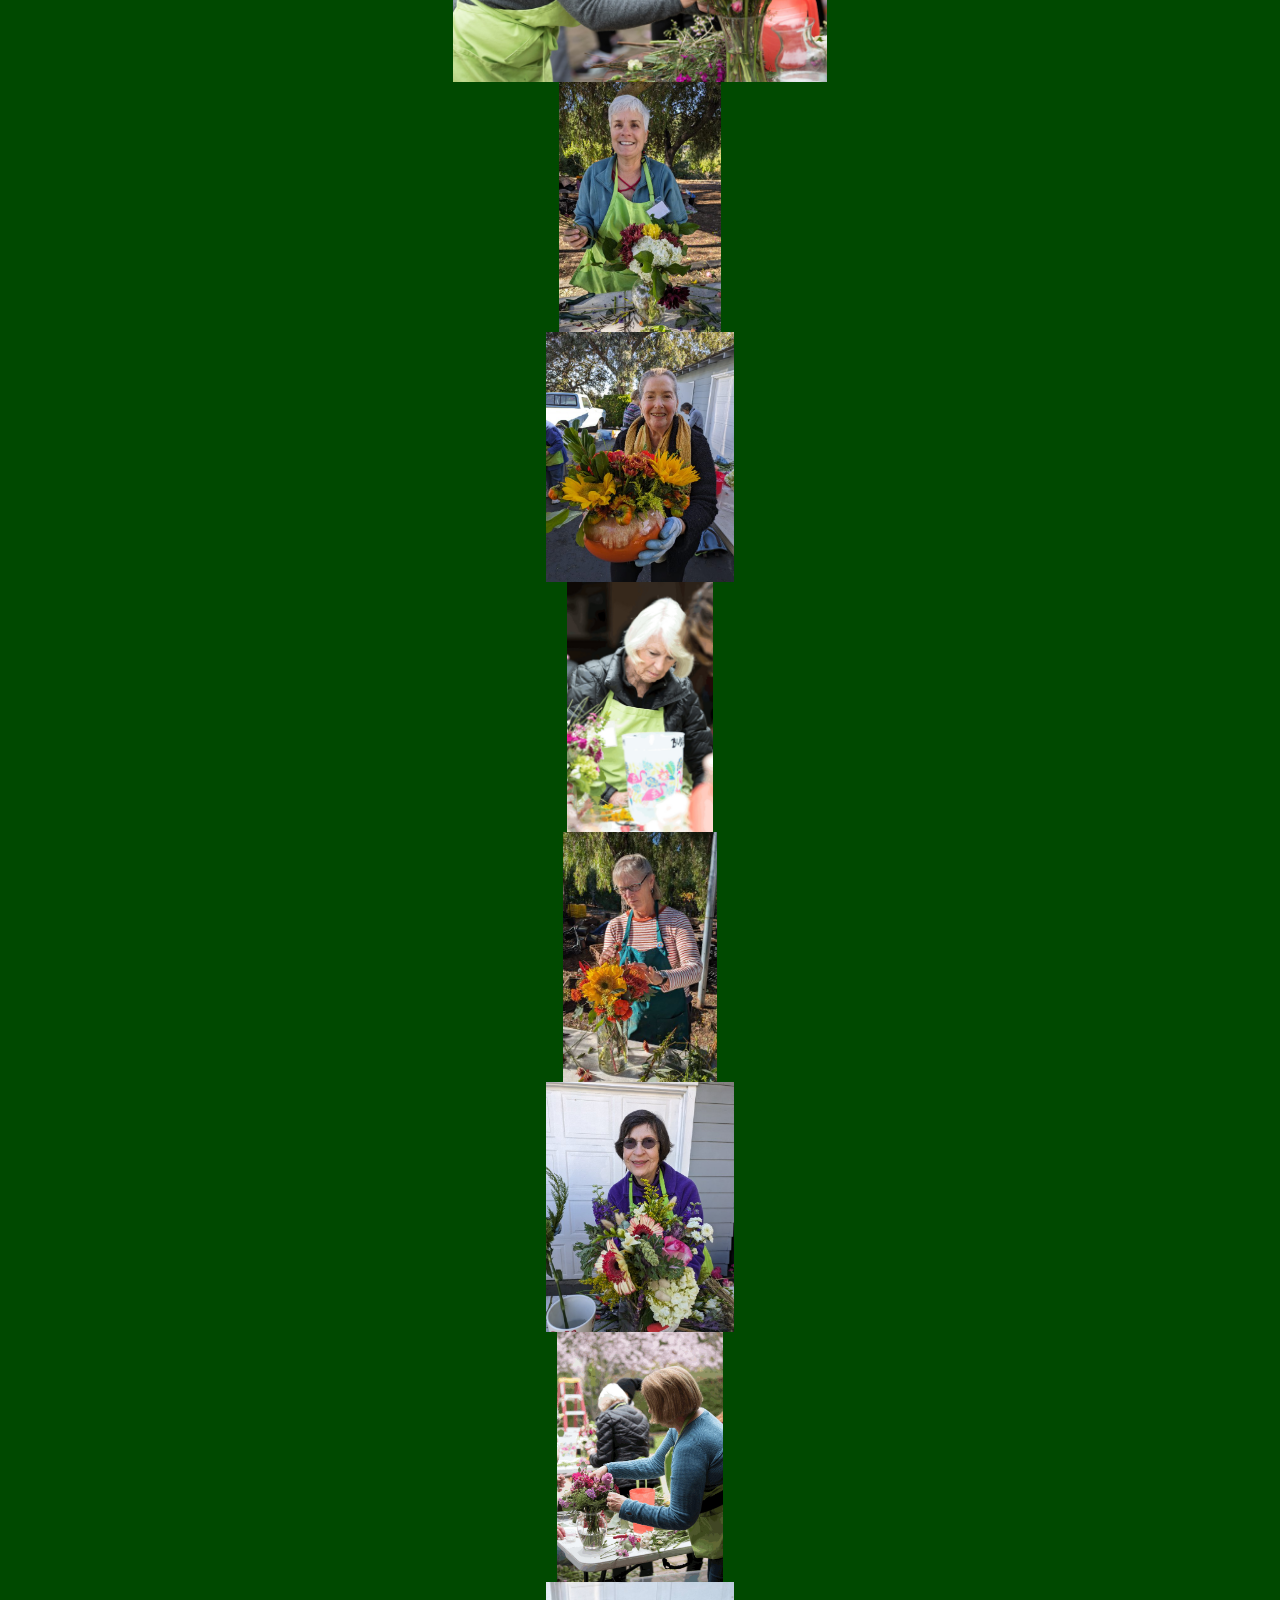
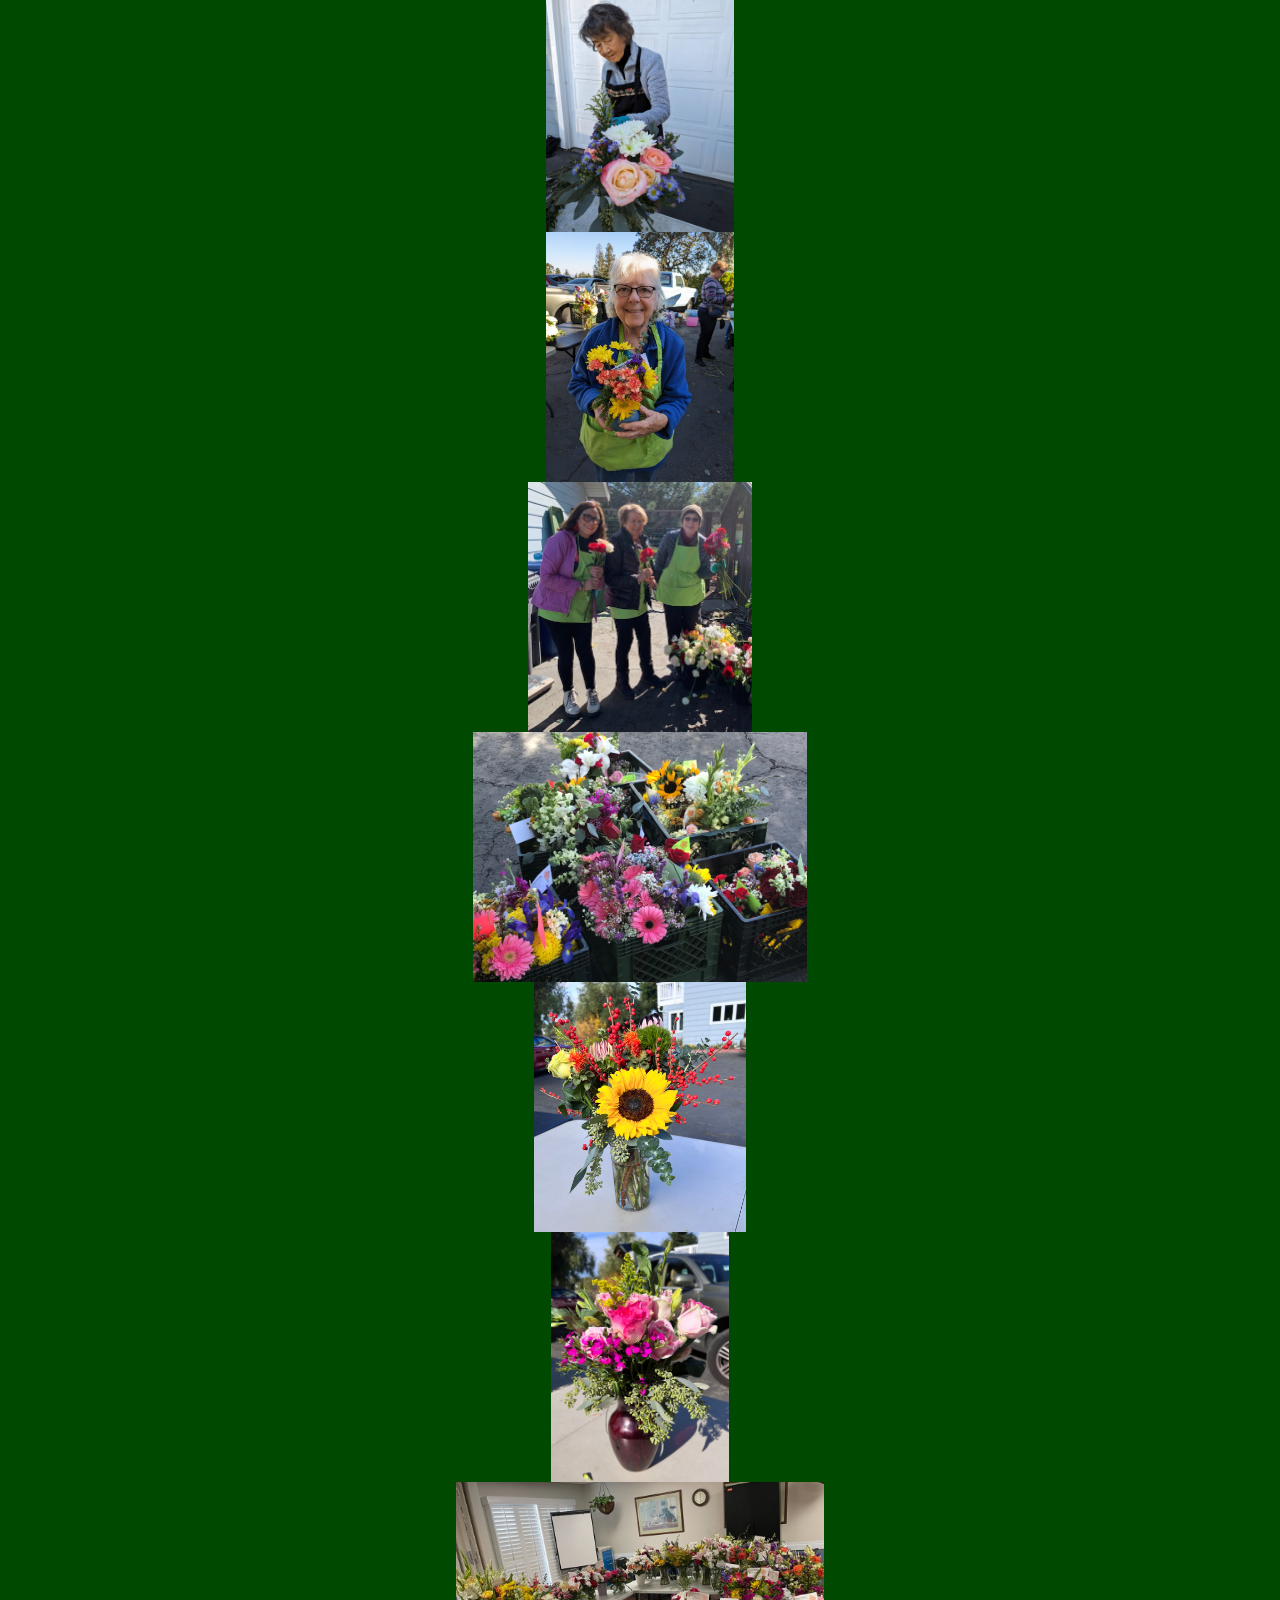
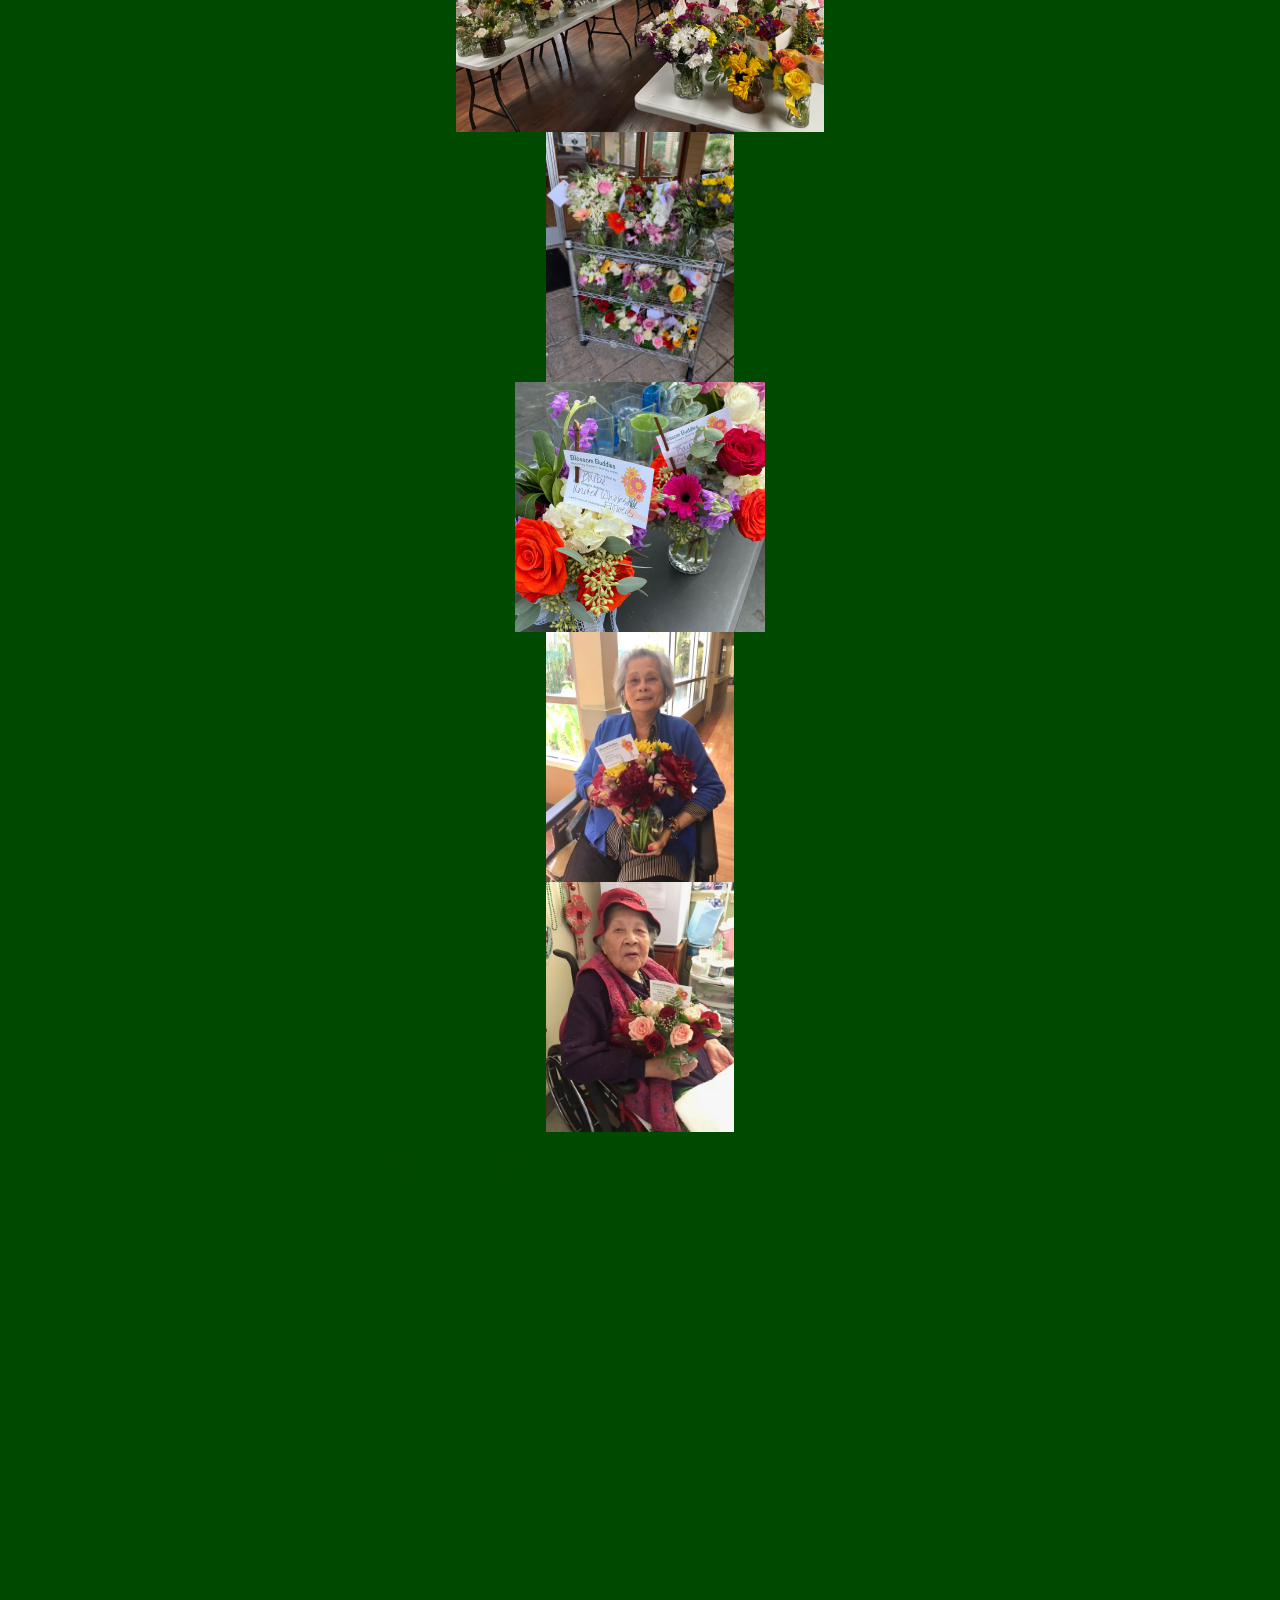
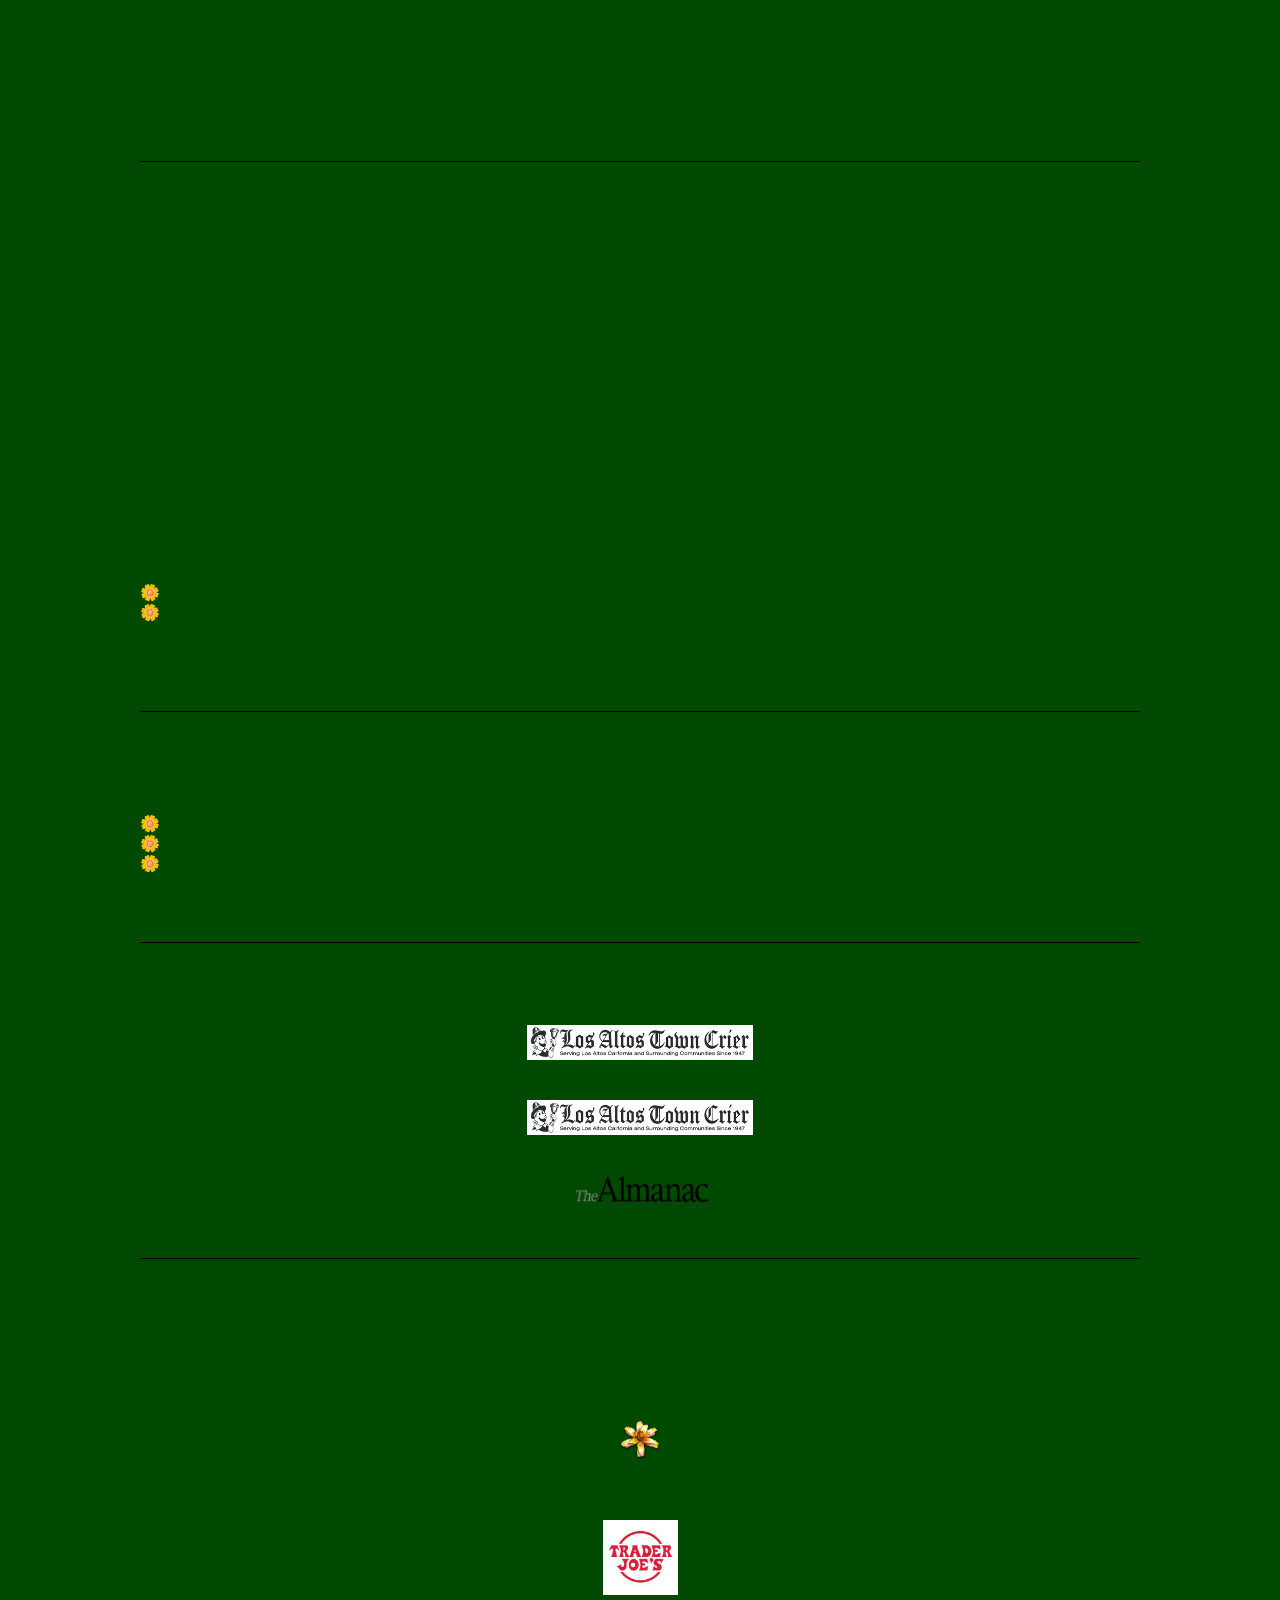
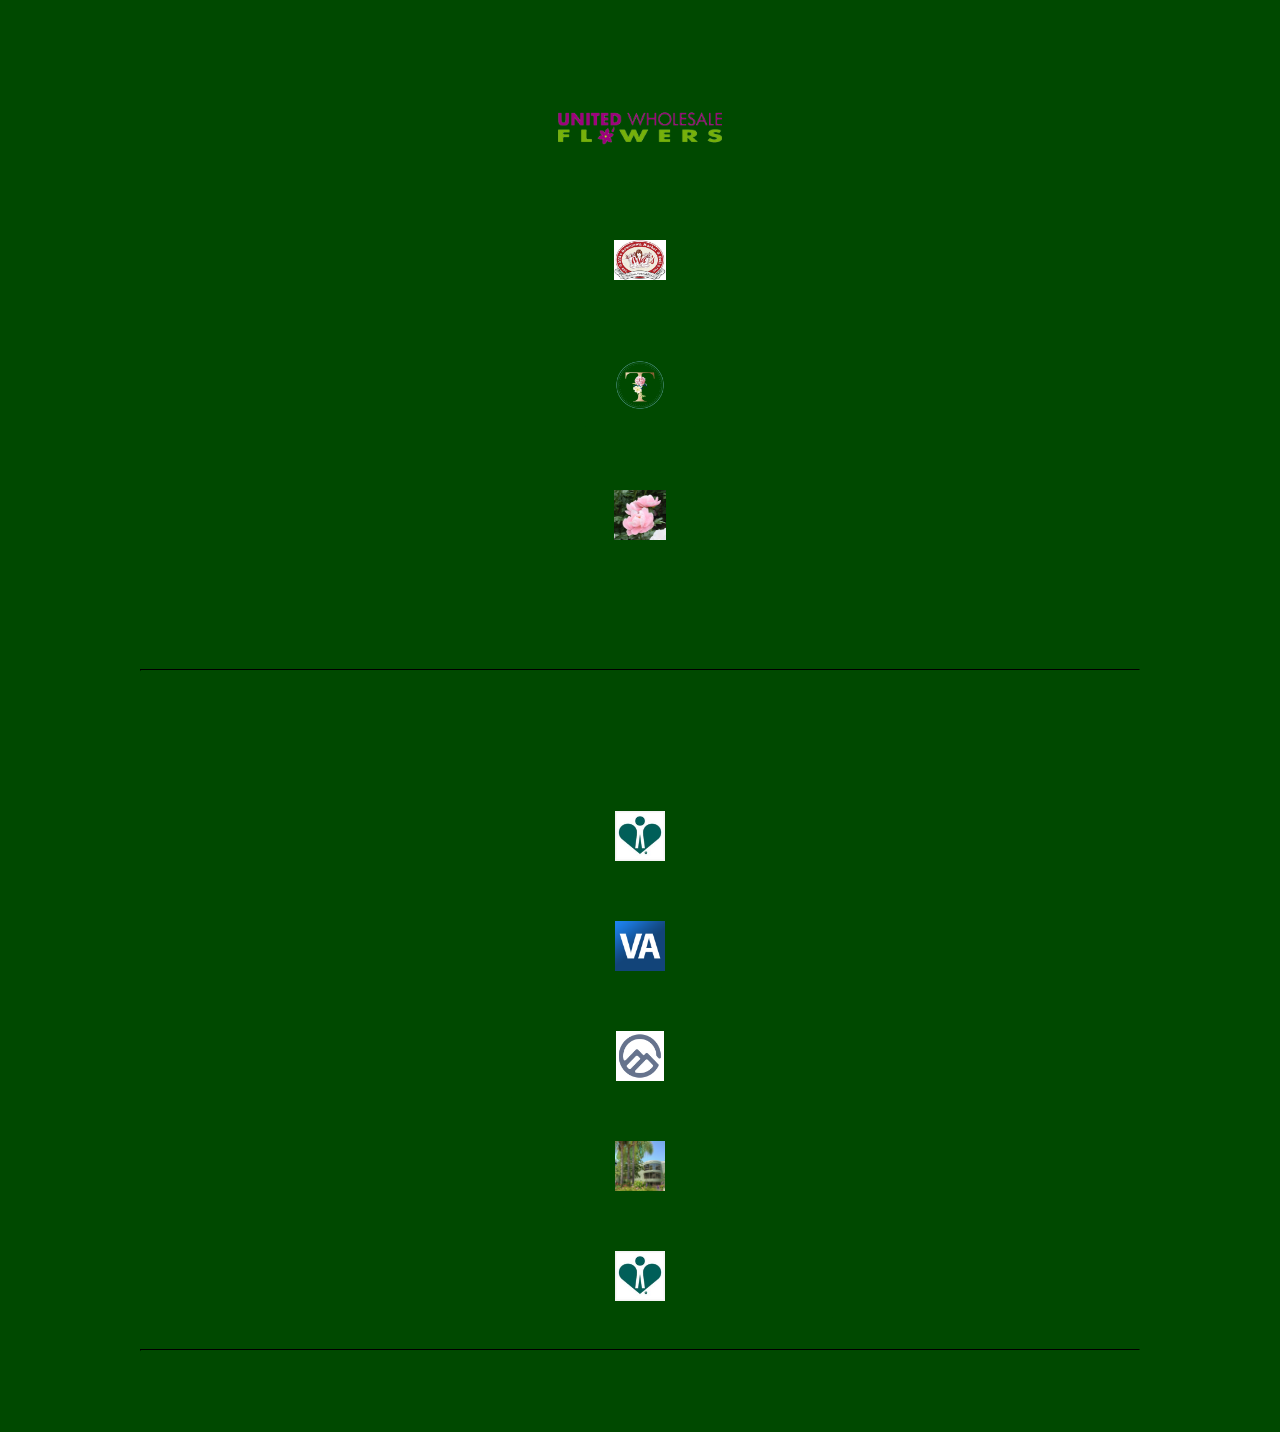
==== commit 30f66ae6: "Update index.html" ====
--- a/index.html
+++ b/index.html
@@ -375,21 +375,7 @@
 </ul><br>
 								</div>
 						
-							<div class = "col">
-								<a
-								href ="https://firstpaloalto.com/"target = "_blank"><br><br><img	src = "Images/First United Methodist Church.jpg" height = "65" /></a>
-								<ul>
-								<a
-								href
-								="https://firstpaloalto.com/"target
-								=
-								"_blank">
-								<li>First
-								UMC
-								Palo Alto</li></a>
-								</ul><br>
-							
-							      </div>
+							
 							      	<div class = "col">
 								<a
 								href ="https://avasmarketmv.com/"target = "_blank"><br><br><img	src = "Images/avas_mkt.jpg" height = "40" /></a>
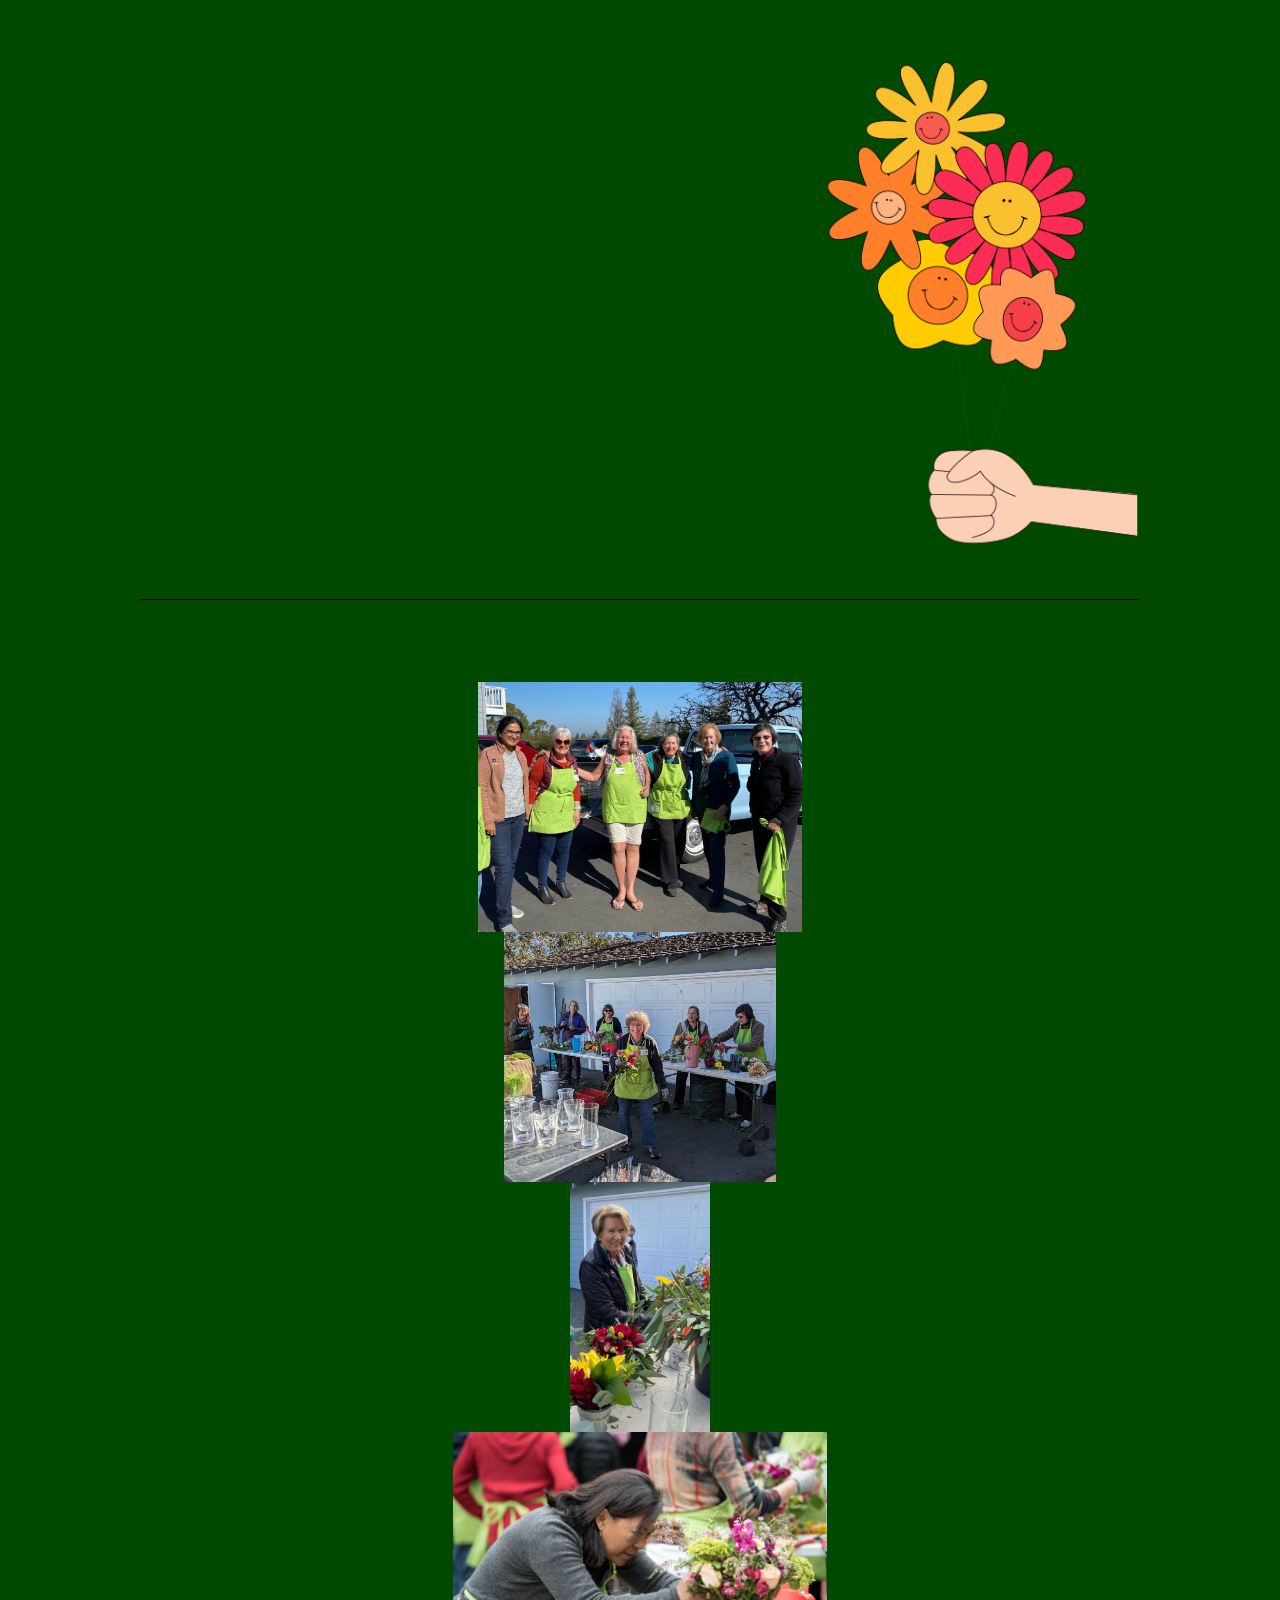
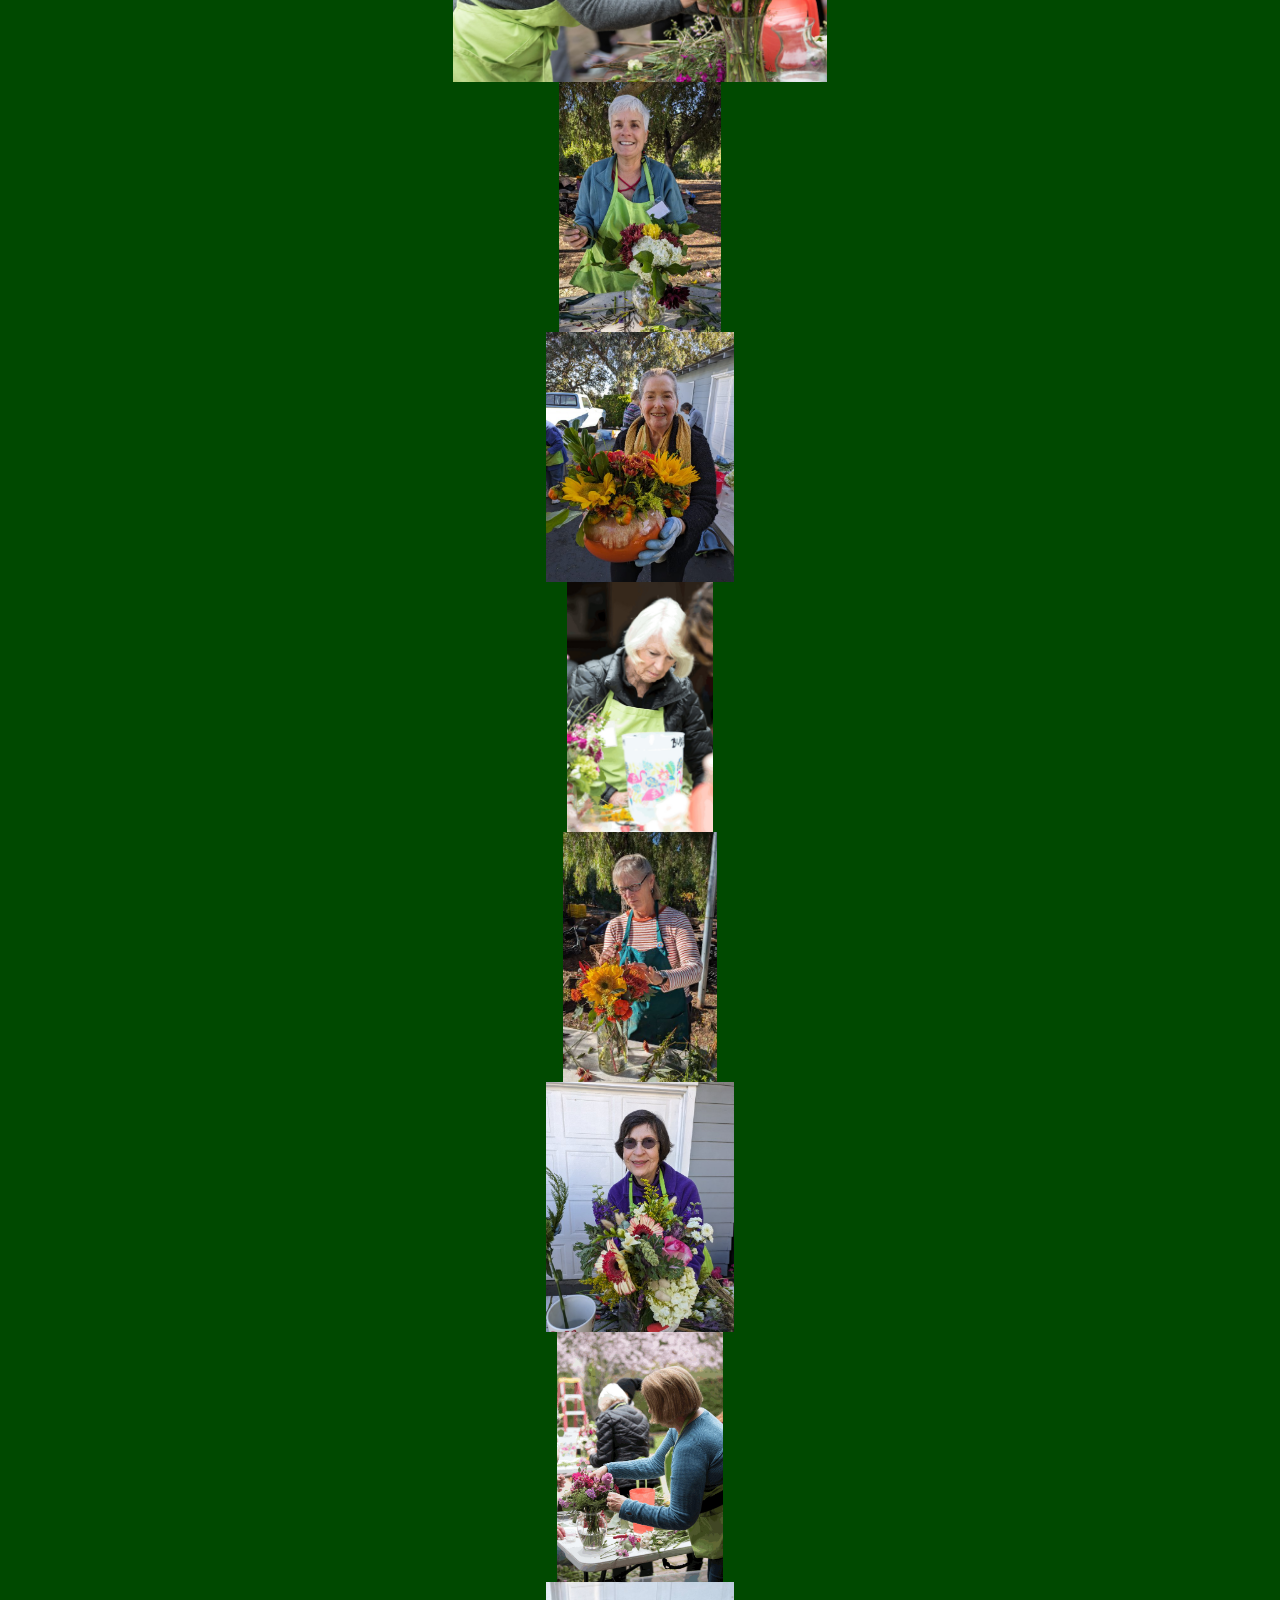
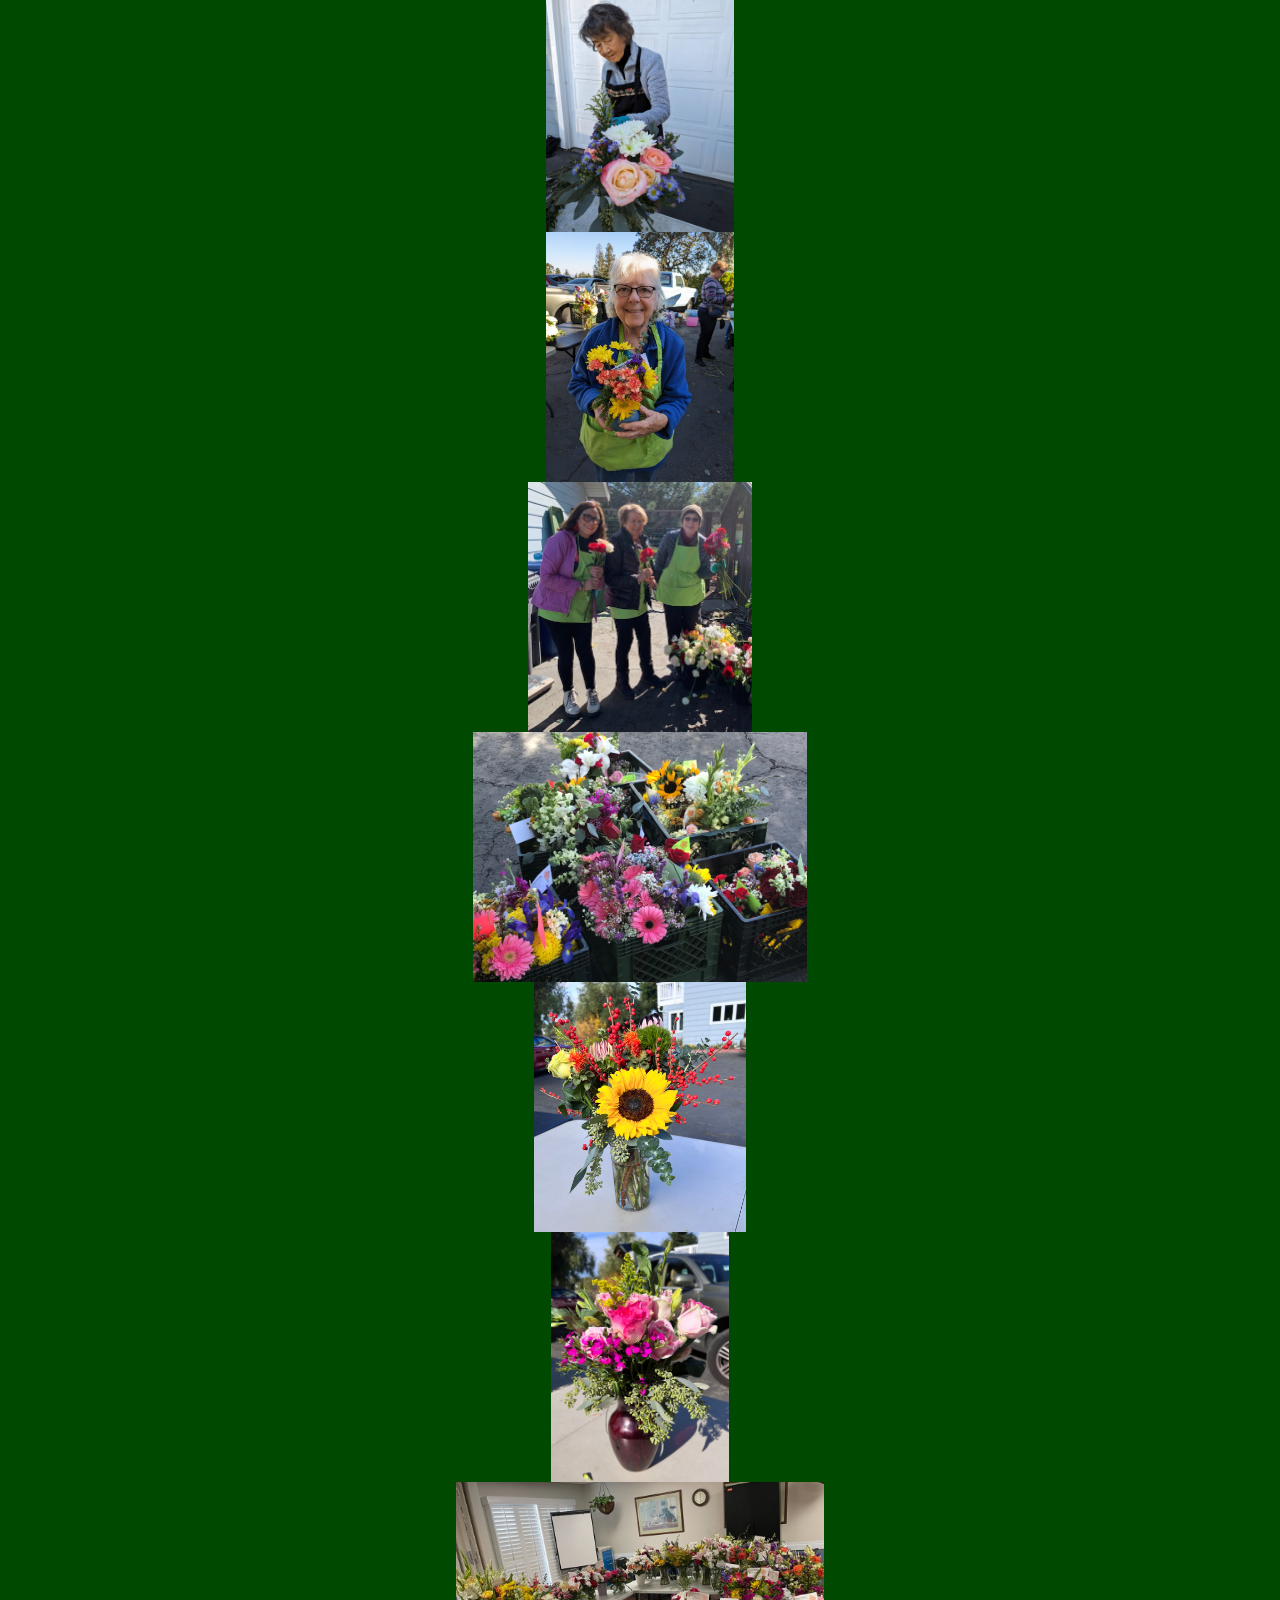
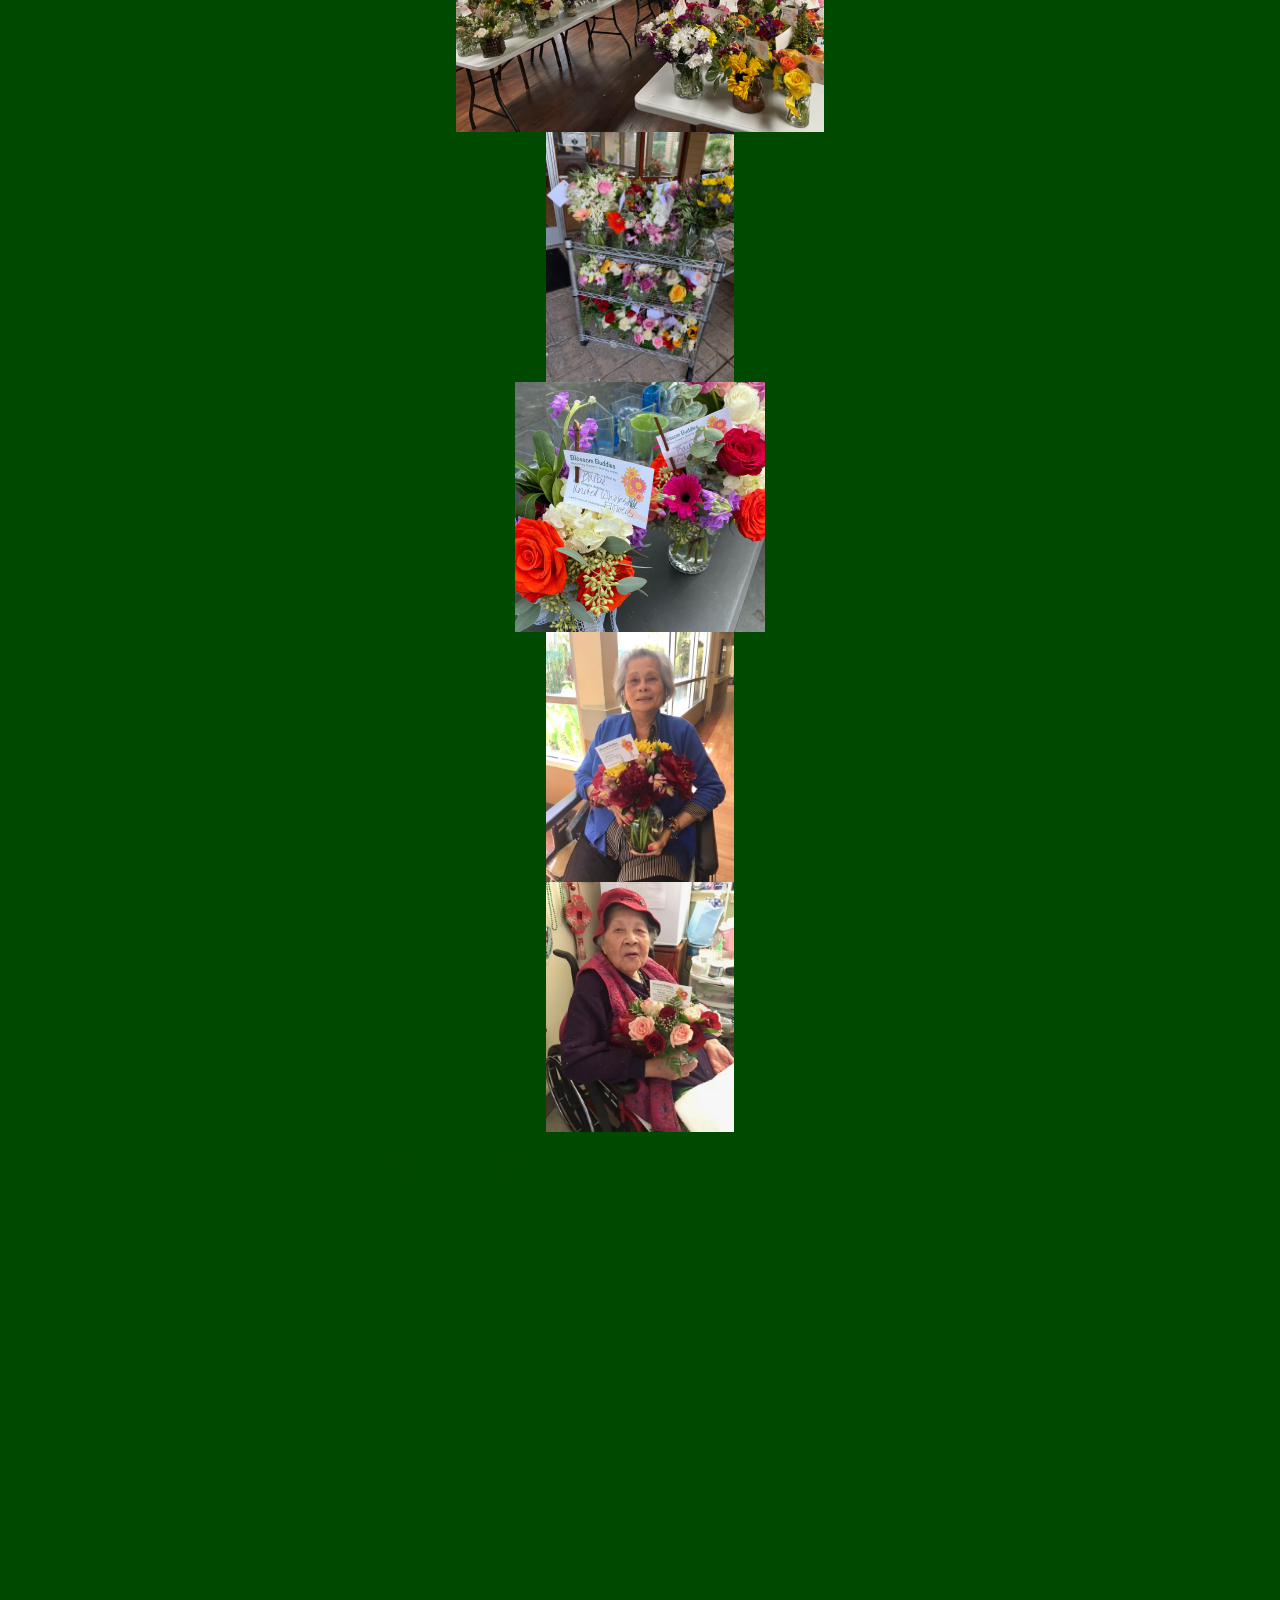
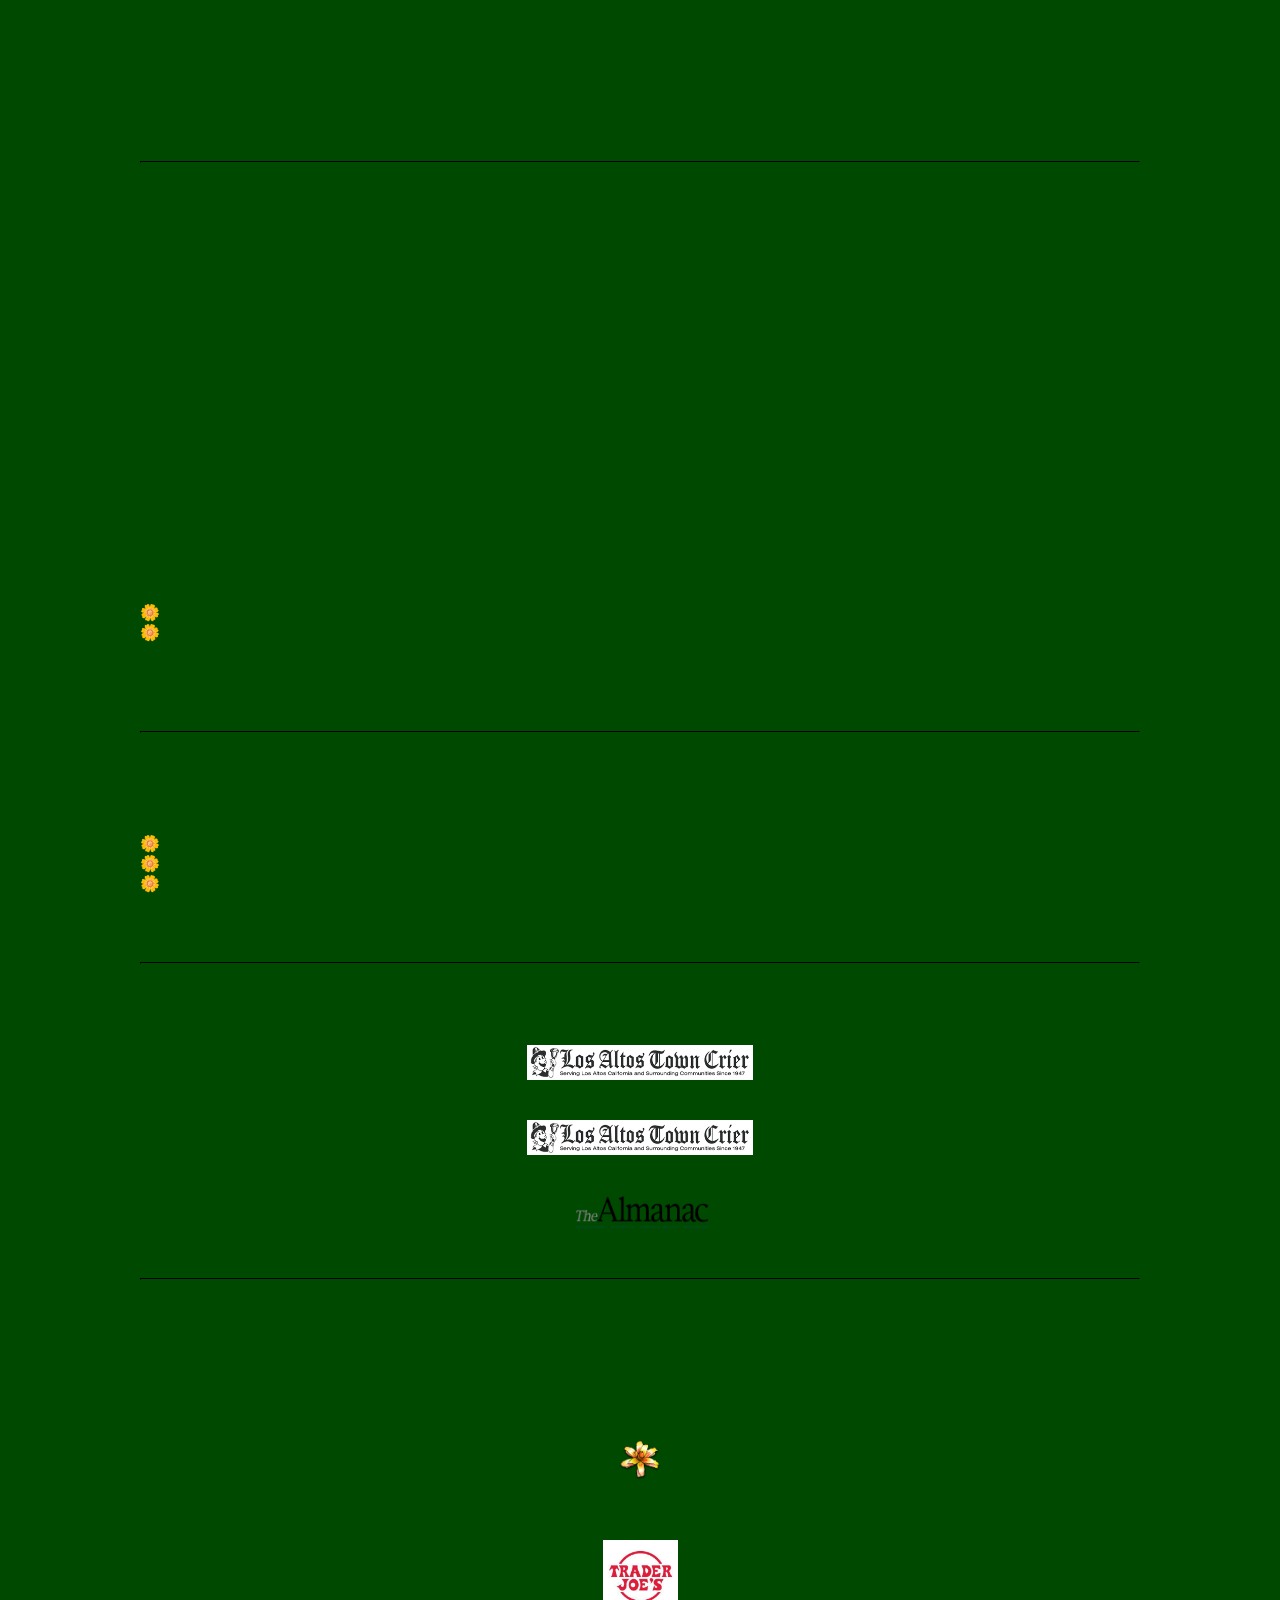
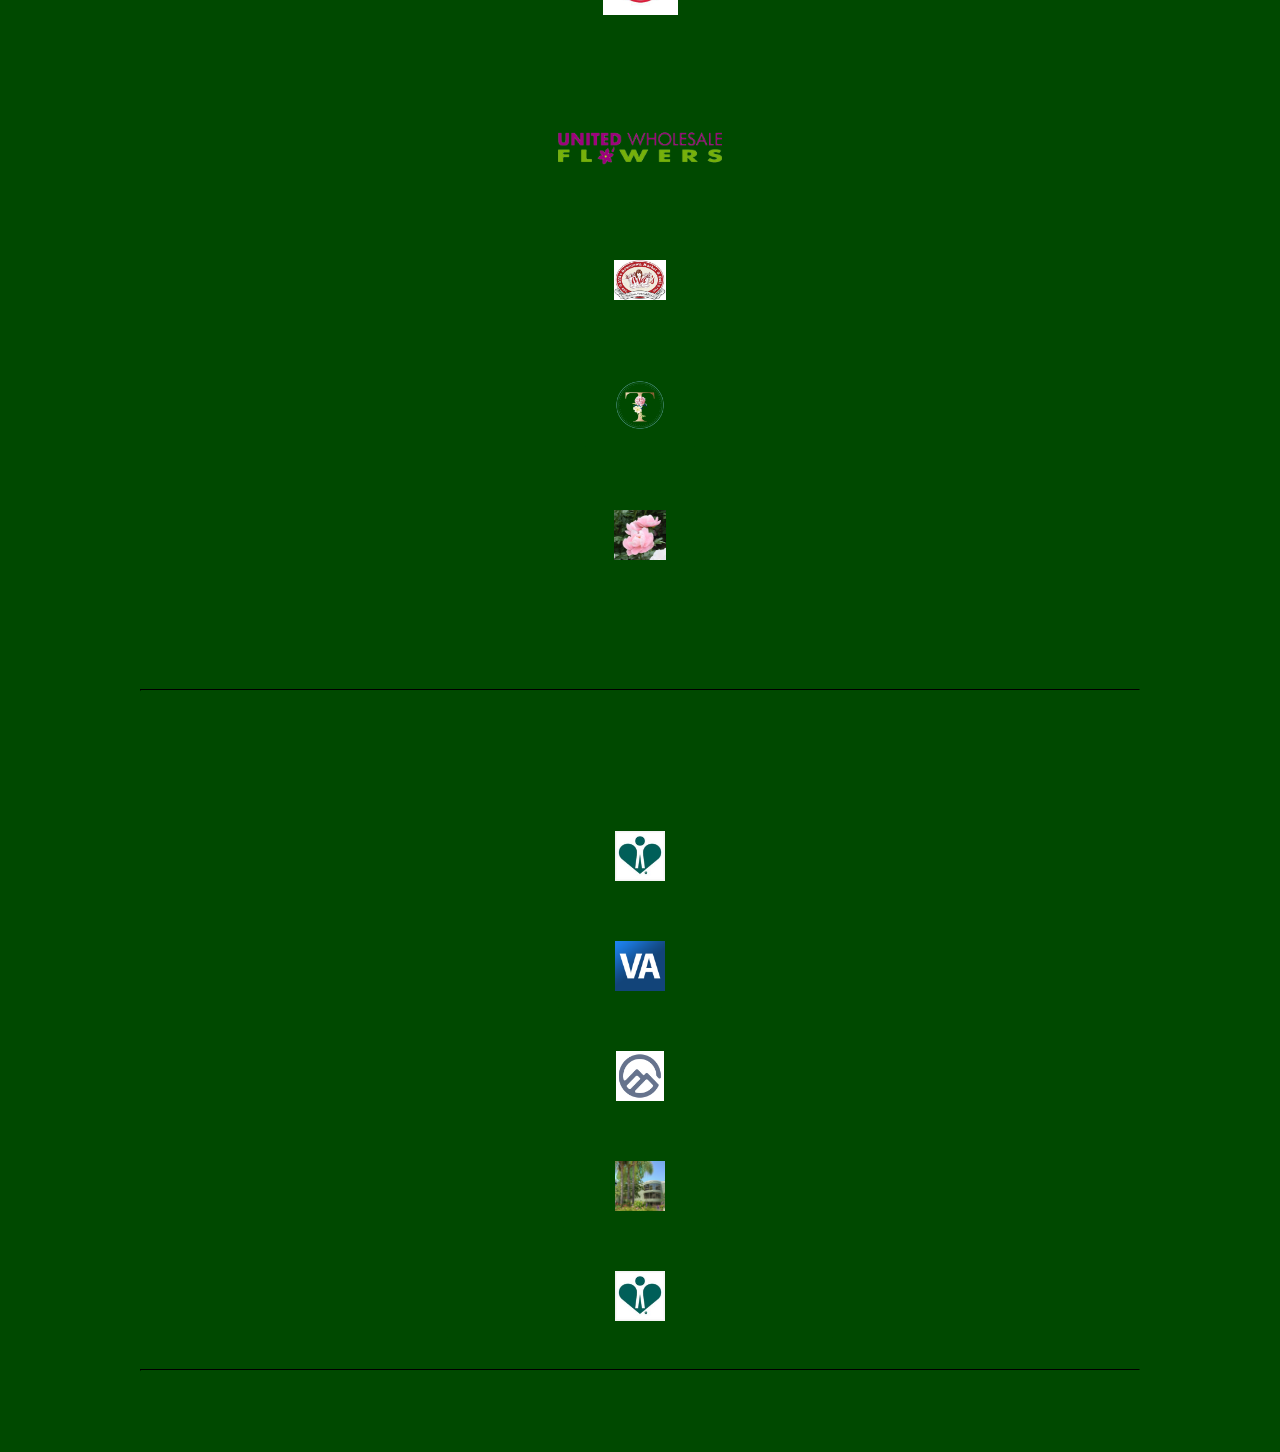
==== commit cd38a89f: "Location name changes" ====
--- a/index.html
+++ b/index.html
@@ -127,8 +127,11 @@
 									of
 									volunteers
 									in
-									northern
-									California
+									the south
+									San
+									Francisco
+									Bay
+									Area
 									who
 									recycle
 									flowers
@@ -233,10 +236,11 @@
 							href =
 							"mailto:info@blossombuddies.org">info@blossombuddies.org</a></u>)
 							to arrange
-							pick up of
-							donated event
-							flowers in
-							northern California. Generally, flowers from weekend events are still plenty useful for creating bouquets to be delivered on Mondays.</p>
+							pickup if you have
+							flowers to donate from
+							an event in
+							the south San
+							Francisco Bay Area. Generally, flowers from weekend events are still plenty useful for creating bouquets to be delivered on Mondays.</p>
 					  <br><br>
 					  
 						<h5 class = "card-title">Donate flowers from your business.</h5>
@@ -247,7 +251,8 @@
 <p class = "card-text">&#127804; Listed on our website. (See our list
 							of <a "nav-link" href = "#link5">Donors</a> below.)</p> 
 <br>
-<p class = "card-text">If you are a business in northern California that would like to donate
+<p class = "card-text">If you are a business in the south San
+						Francisco Bay Area that would like to donate
 							flowers weekly
 							or
 							occasionally,
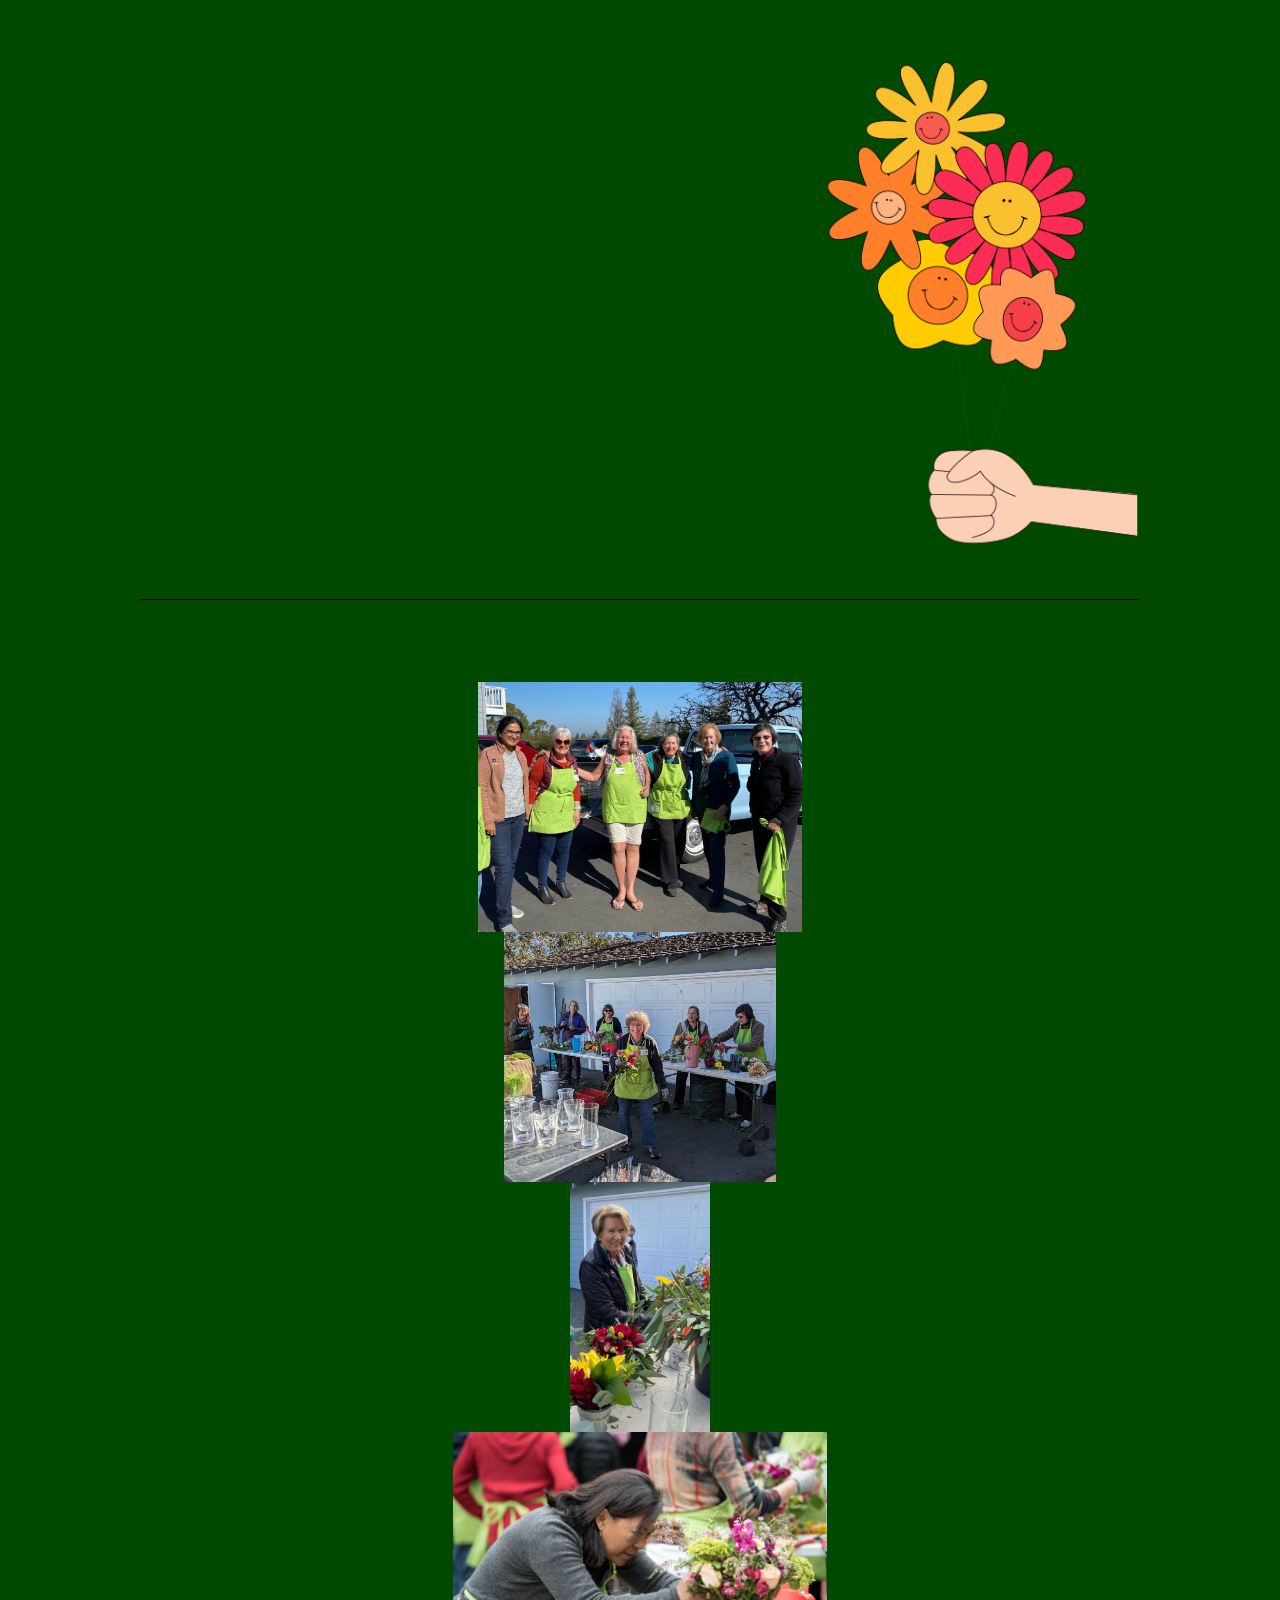
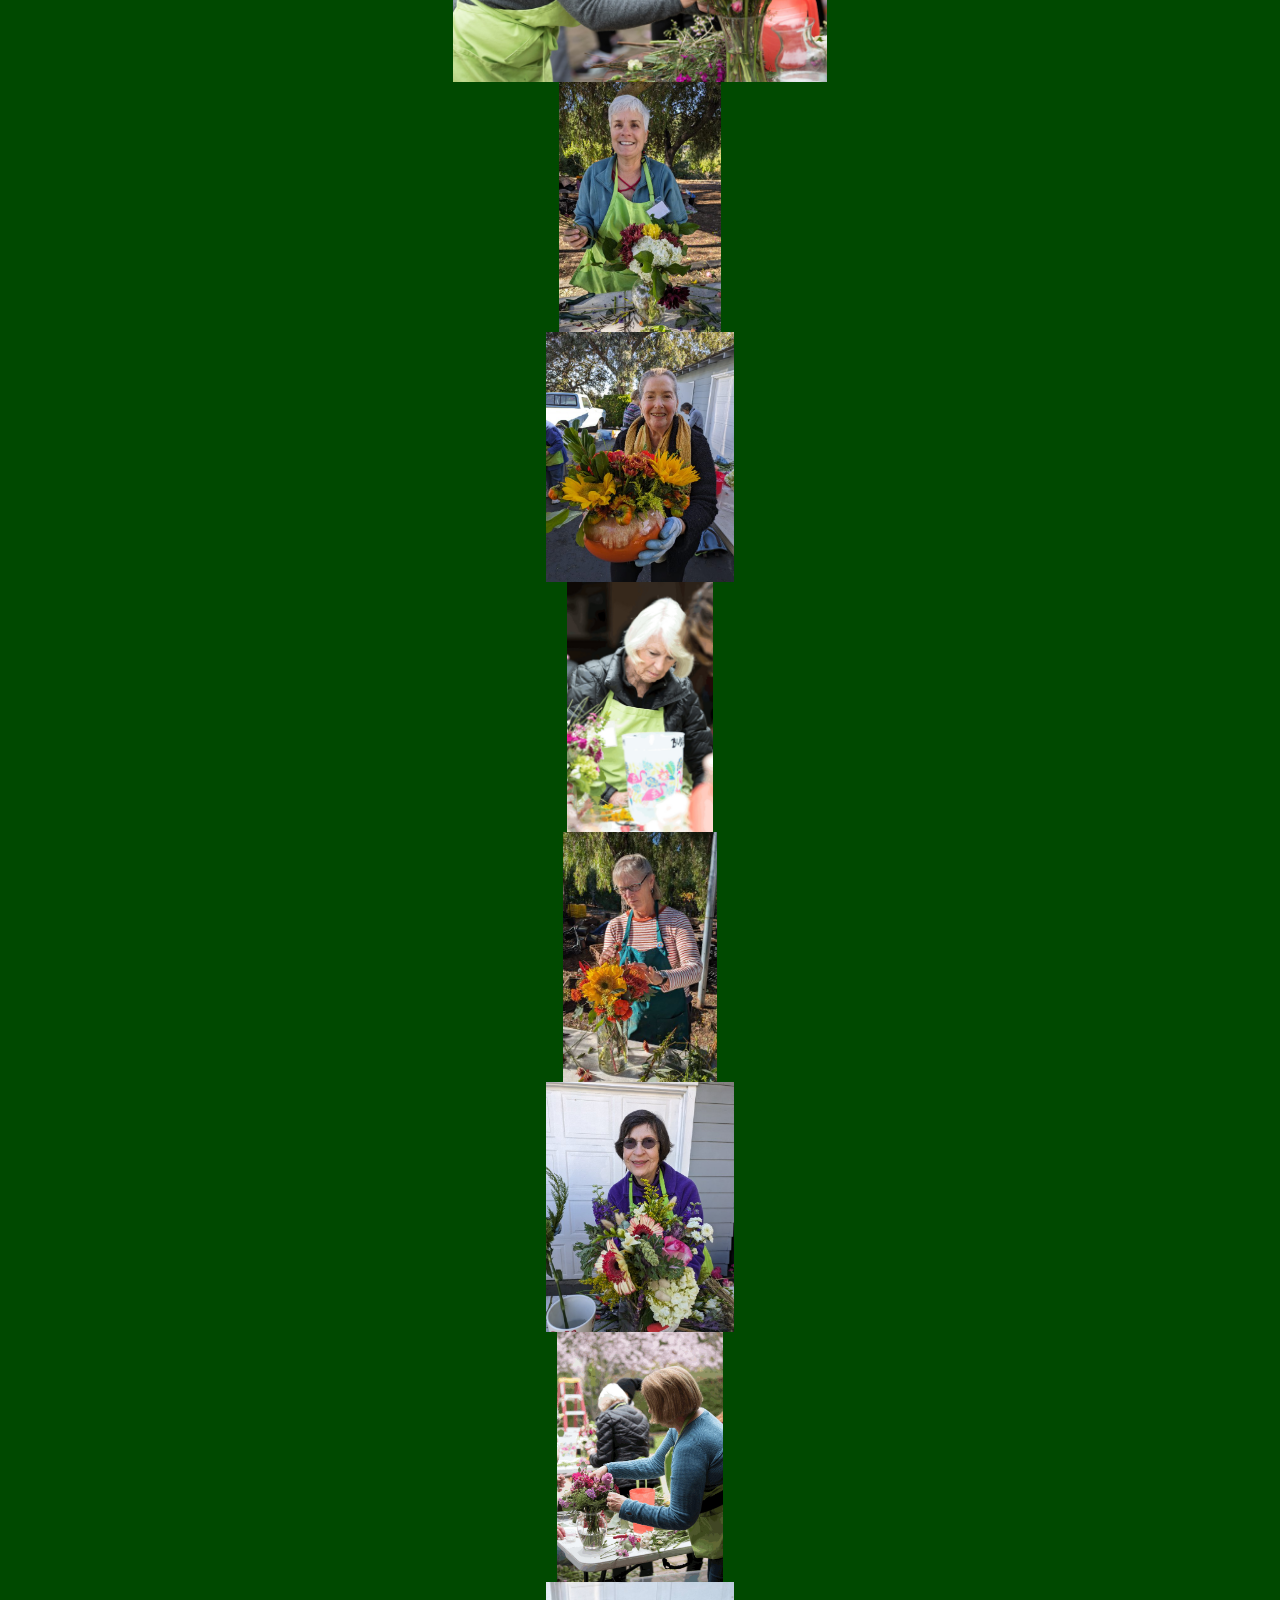
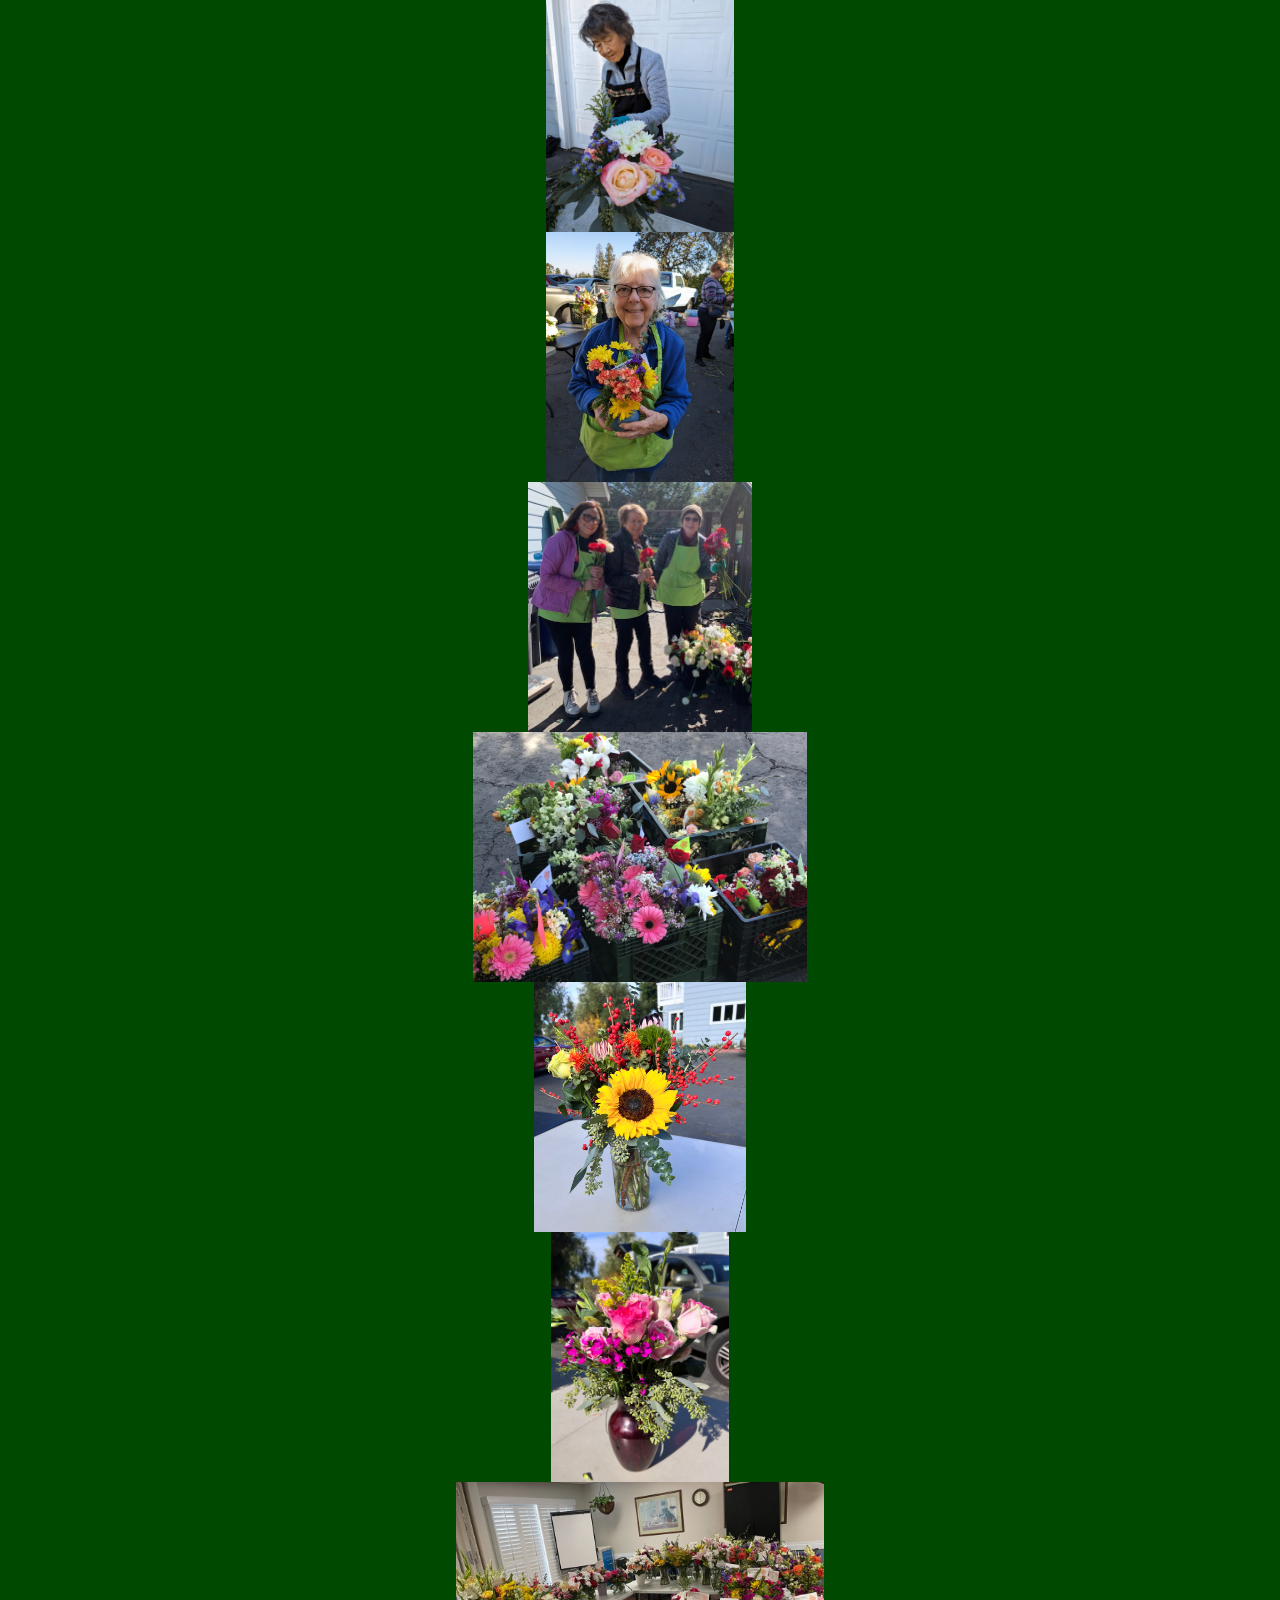
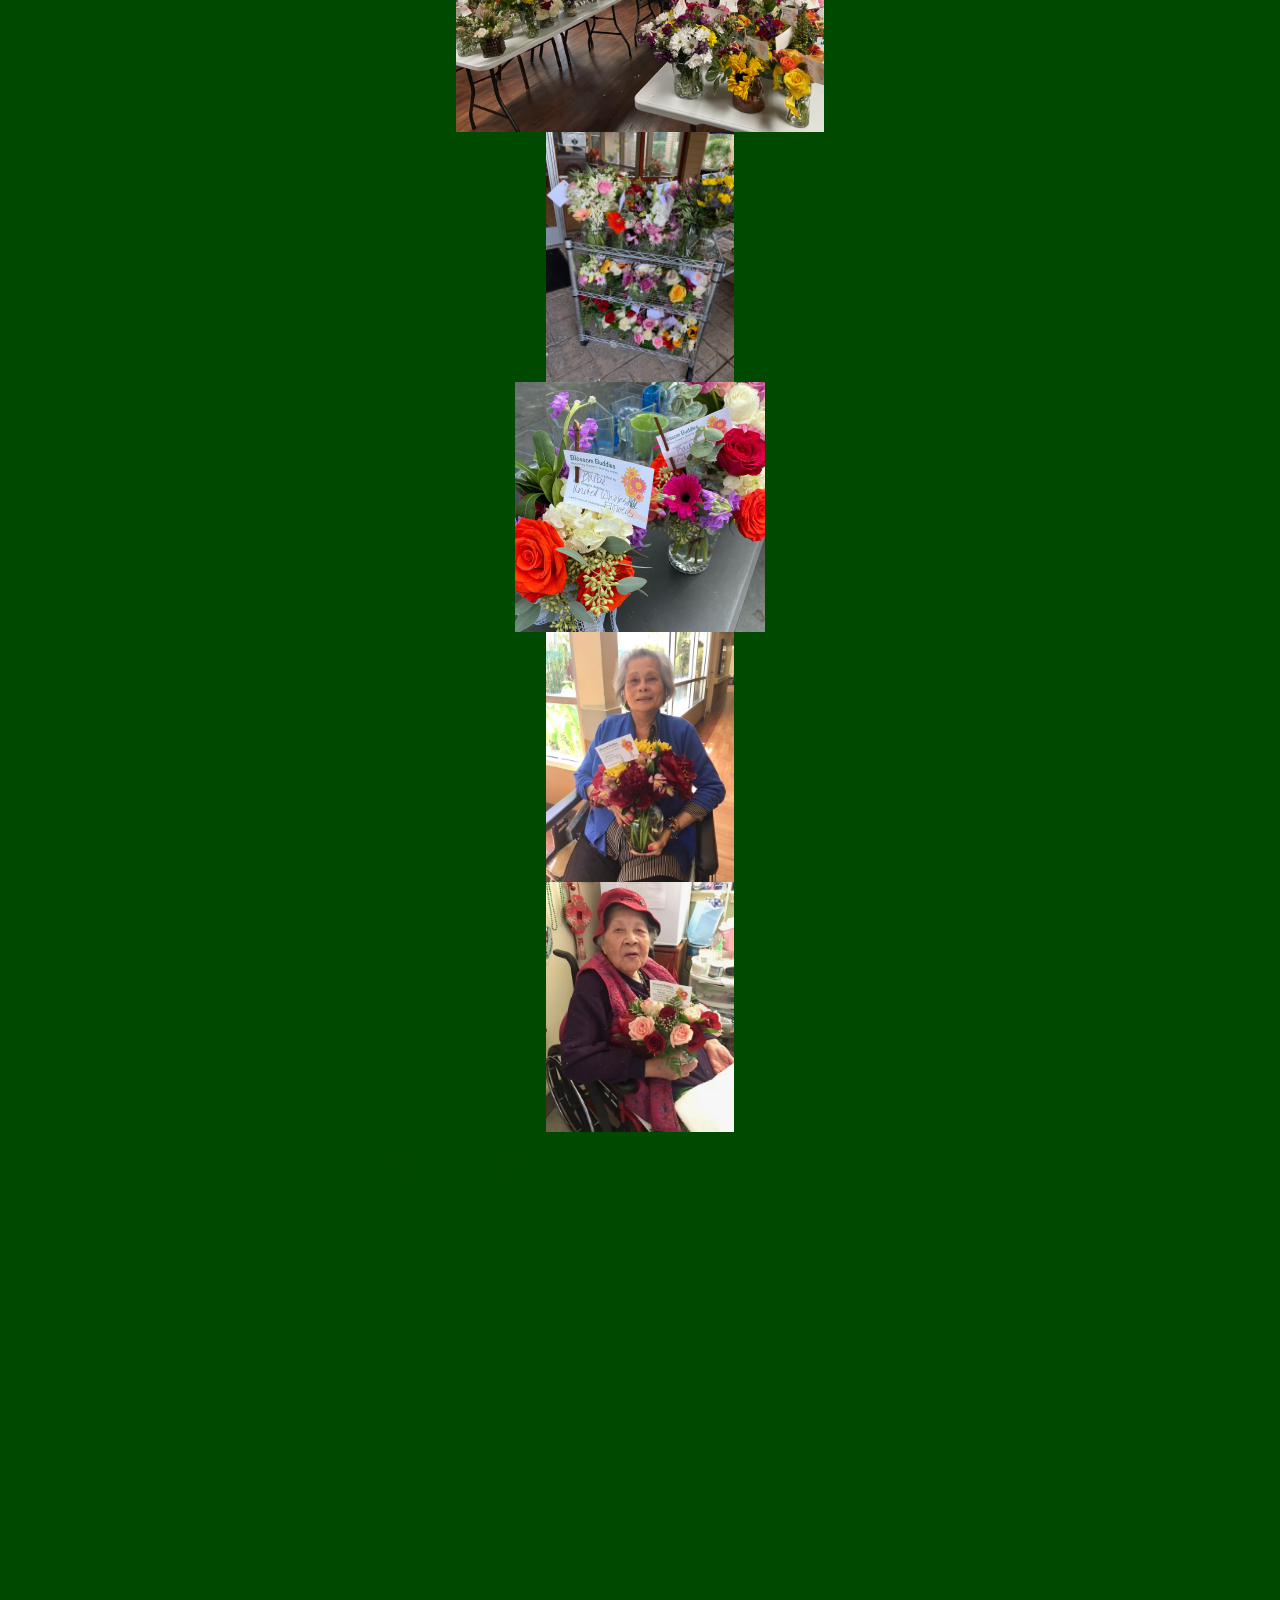
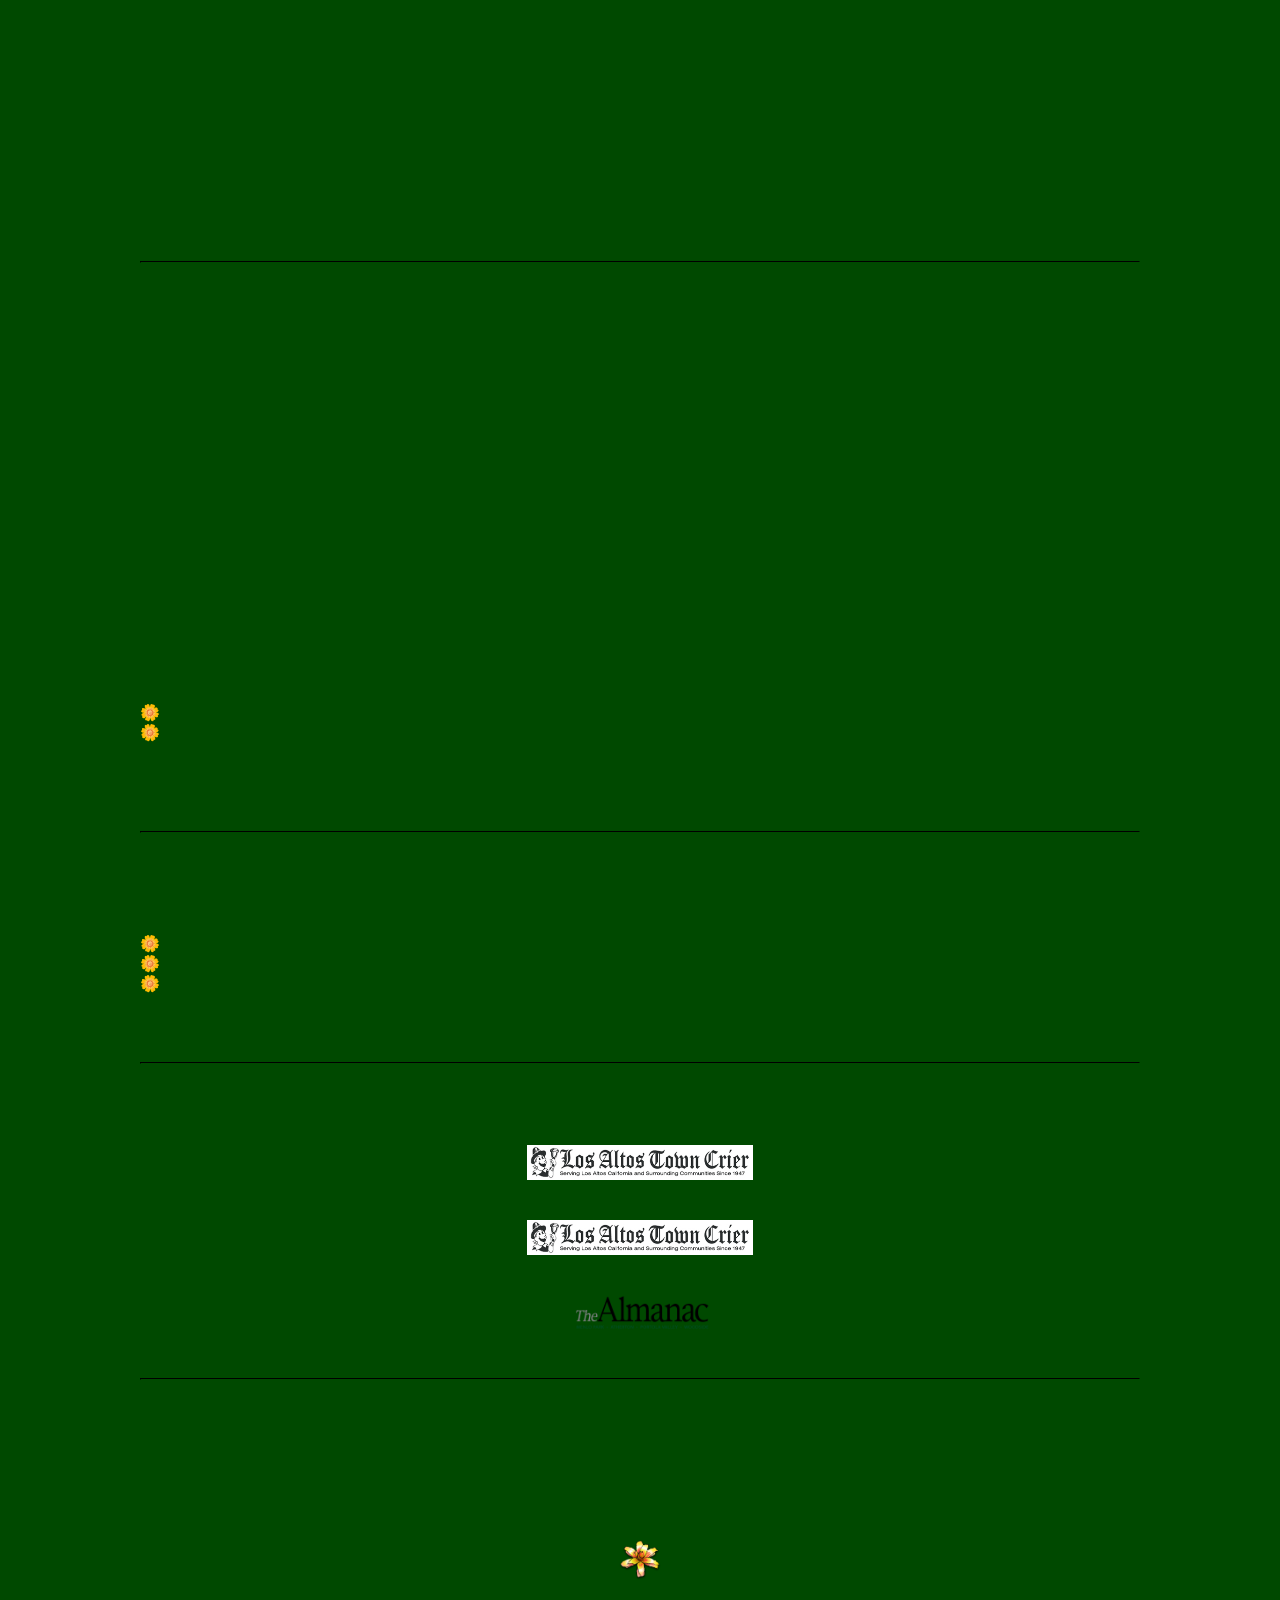
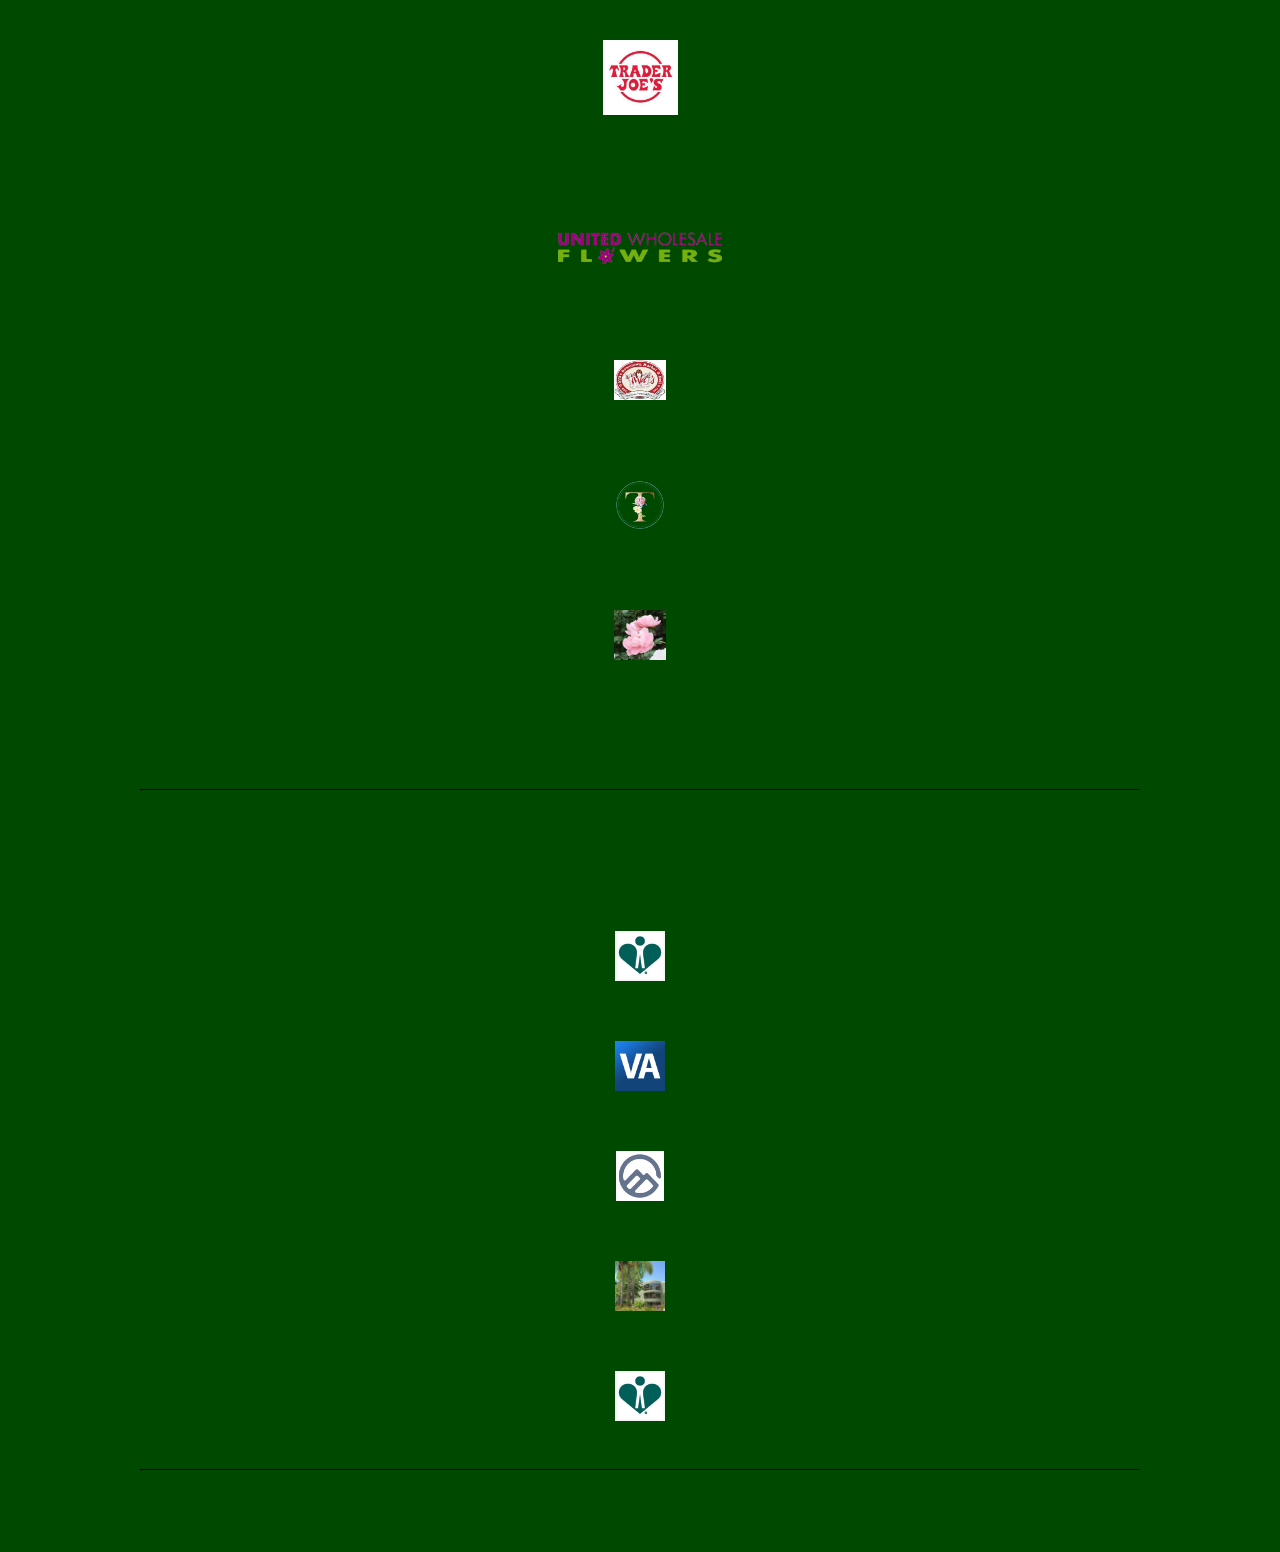
==== commit 2a4e2e80: "Update index.html" ====
--- a/index.html
+++ b/index.html
@@ -162,7 +162,60 @@
 									delighted
 									by
 									their
-									bouquets. In
+									bouquets. </p><br> <p class = "card-text">Blossom
+									Buddies
+									has
+									operated
+									continuously
+									since
+									our
+									founding
+									in
+									the
+									spring
+									of
+									2018. In
+									2020,
+									during
+									the
+									COVID-19
+									pandemic,
+									Blossom
+									Buddies
+									could
+									no
+									longer
+									deliver
+									bouquets
+									due
+									to
+									health
+									restrictions
+									at
+									the
+							facilities. We
+						pivoted to creating
+						handmade greeting
+						cards to cheer
+						patients. Read more
+						about the card project
+						<u><a href
+						="https://www.losaltosonline.com/community/local-organization-blossom-buddies-provides-cards-with-a-side-of-smiles/article_7d2e0a06-e7ea-5c0b-b2e9-aaea6a67cb39.html"
+						target =
+							"_blank">here</a></u>.  </p><br> <p class = "card-text">Blossom Buddies
+						reconvened in
+						December 2021, once
+									again
+									creating
+									bouquets and
+									making
+									weekly
+									deliveries
+									to
+									cheer
+									patients
+									and
+									staff. In
 									2023,
 									Blossom
 									Buddies
@@ -172,7 +225,7 @@
 									2500
 									free
 									bouquets.</p>
-						<br>
+						<br><br>
 						<h5 class = "card-title">How does it work?</h5>
 						<p class = "card-text">Fresh flowers that are slated for discard are donated by grocery stores, florists, and event coordinators. Volunteers pick up the donations, usually on Monday mornings, and deliver them to our workshop.</p><br>
 						<p class = "card-text">Volunteers sort and trim the flowers, selecting the ones that still have plenty of life in them for use in bouquets.</p>
@@ -190,27 +243,7 @@
 						care facility
 						staff. Sometimes Blossom Buddies volunteers personally deliver the bouquets to patients, sharing a smile and a few moments of cheer.</p>
 <br>
-							<p class =
-						"card-text">Early in
-						the COVID-19 pandemic,
-						when Blossom Buddies
-						could no longer
-						deliver bouquets, we
-						pivoted to creating
-						handmade greeting
-						cards to cheer
-						patients. Read more
-						about the card project
-						<u><a href
-						="https://www.losaltosonline.com/community/local-organization-blossom-buddies-provides-cards-with-a-side-of-smiles/article_7d2e0a06-e7ea-5c0b-b2e9-aaea6a67cb39.html"
-						target =
-							"_blank">here</a></u>. We
-						reconvened in
-						December 2021 and
-					are continuing to   
-						cheer patients and
-						staff with weekly
-						deliveries of bouquets.</p>
+
 
 							<br>
 						<h5 class = "card-title">How can I help?</h5>
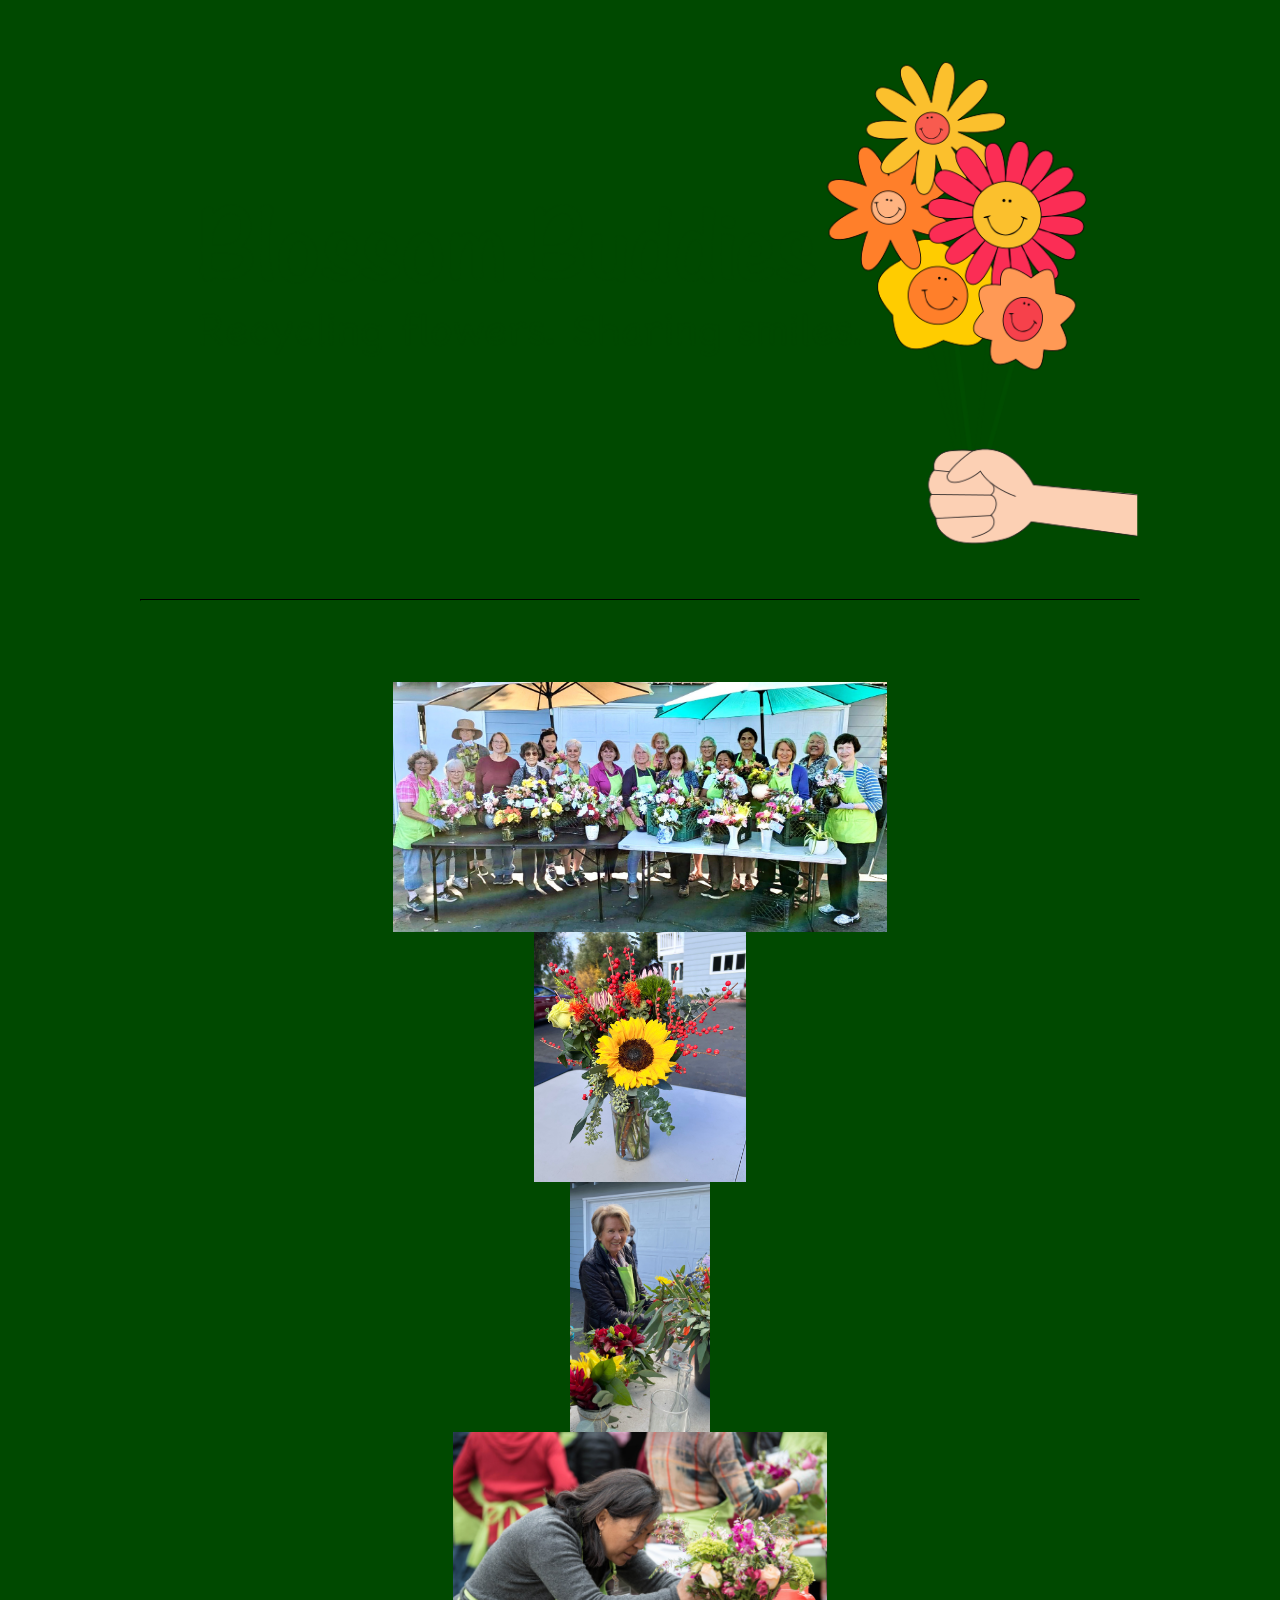
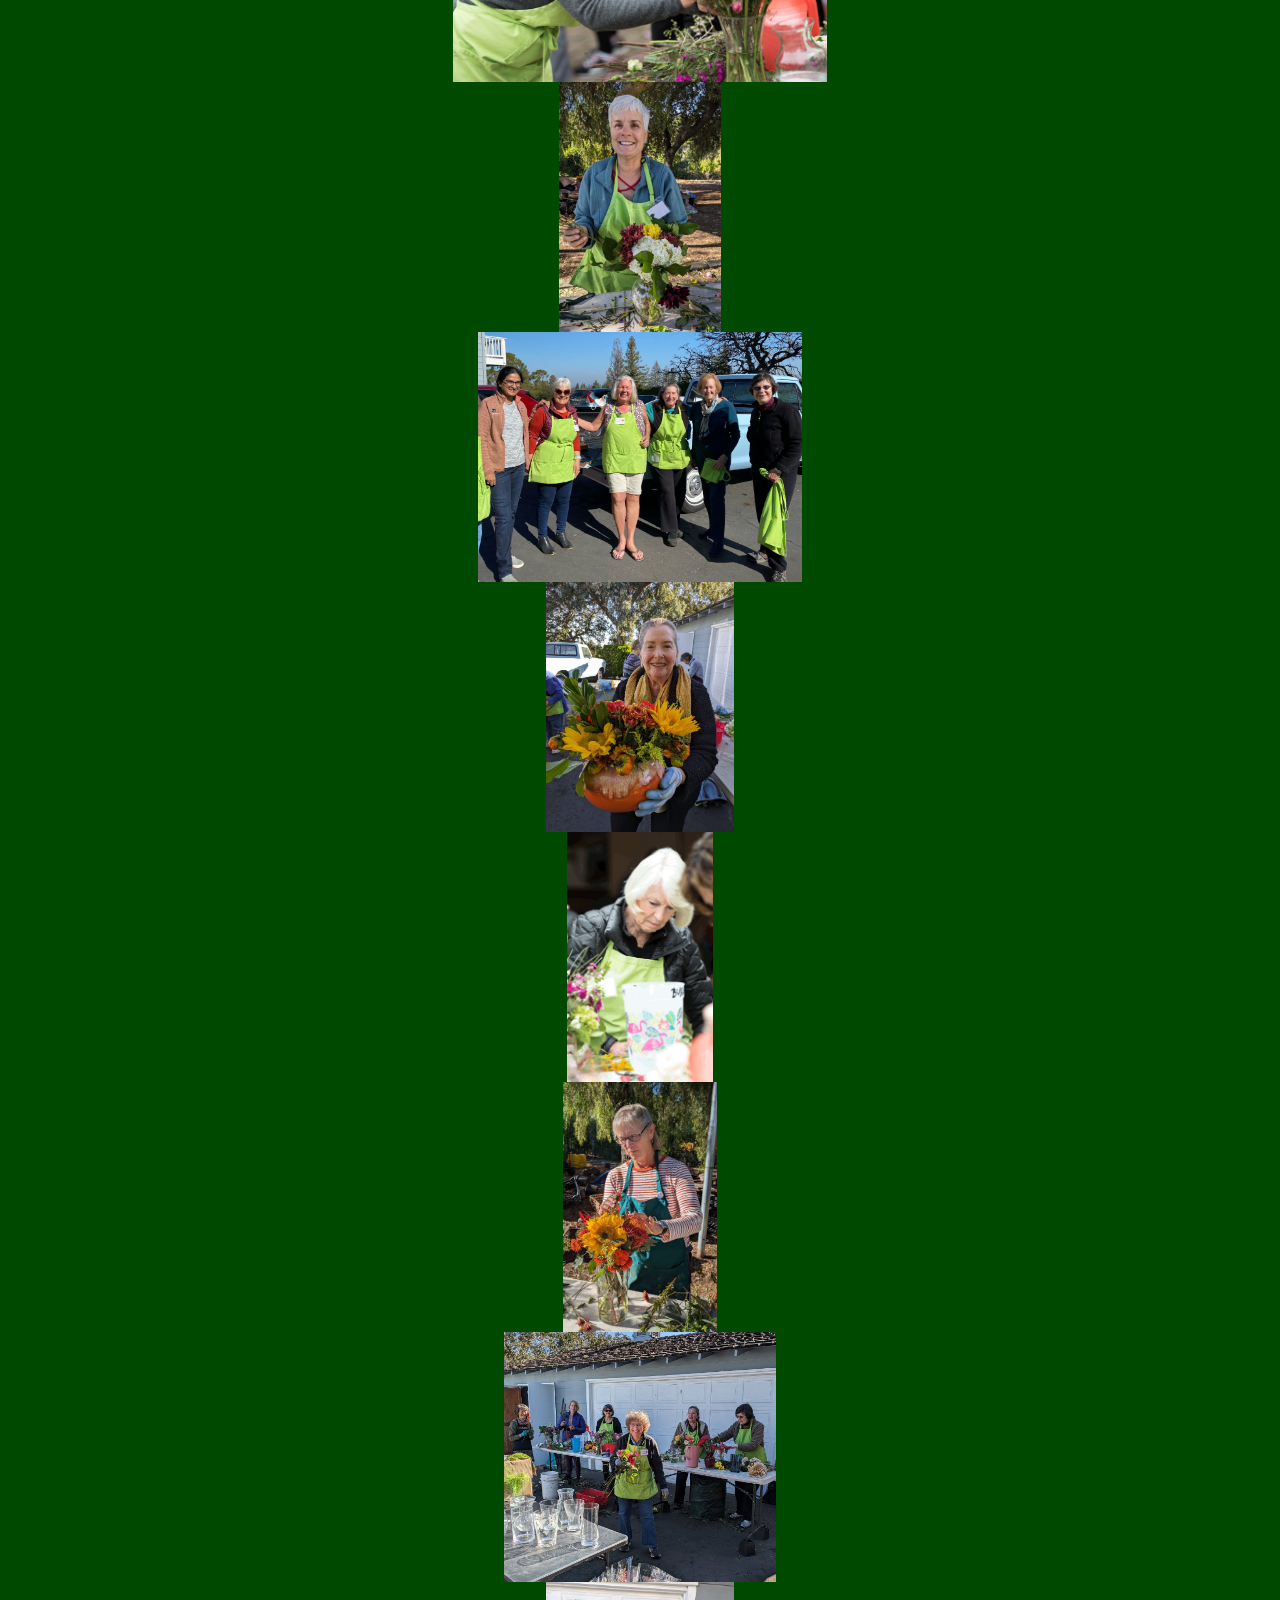
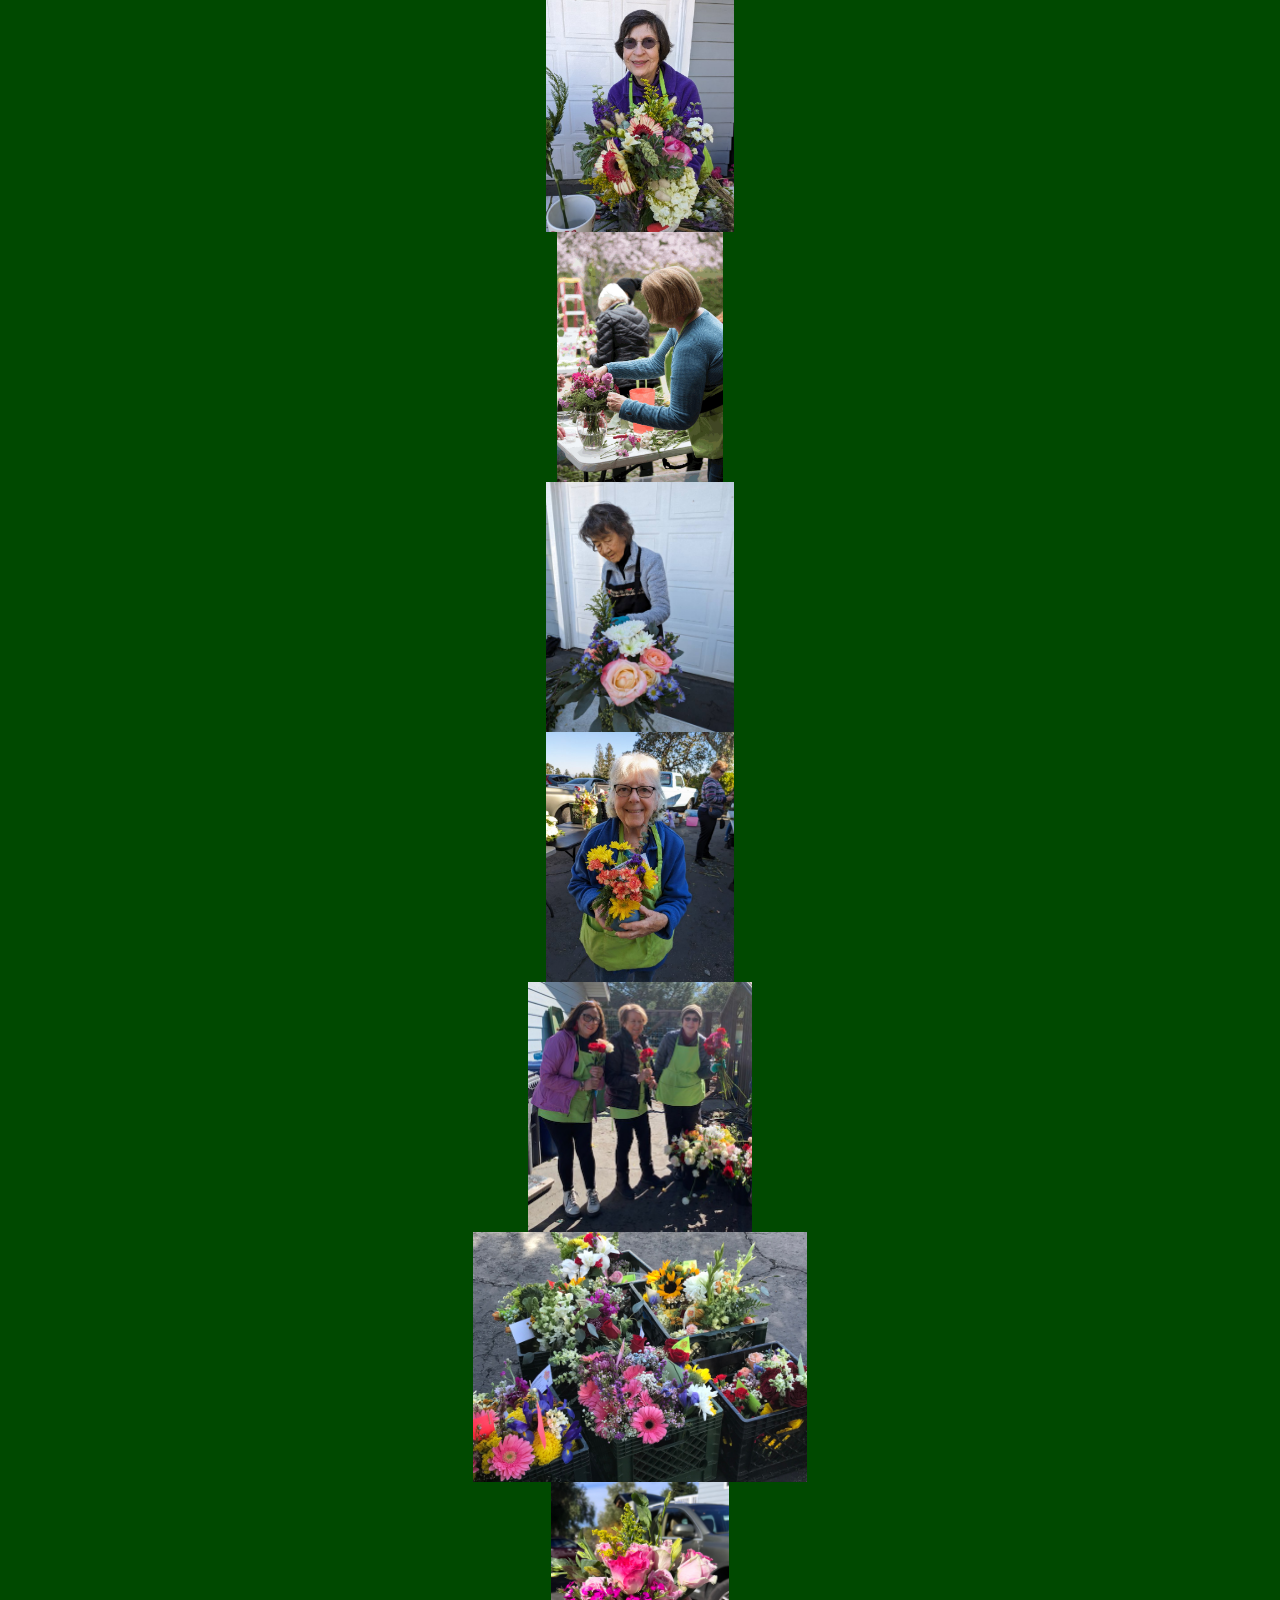
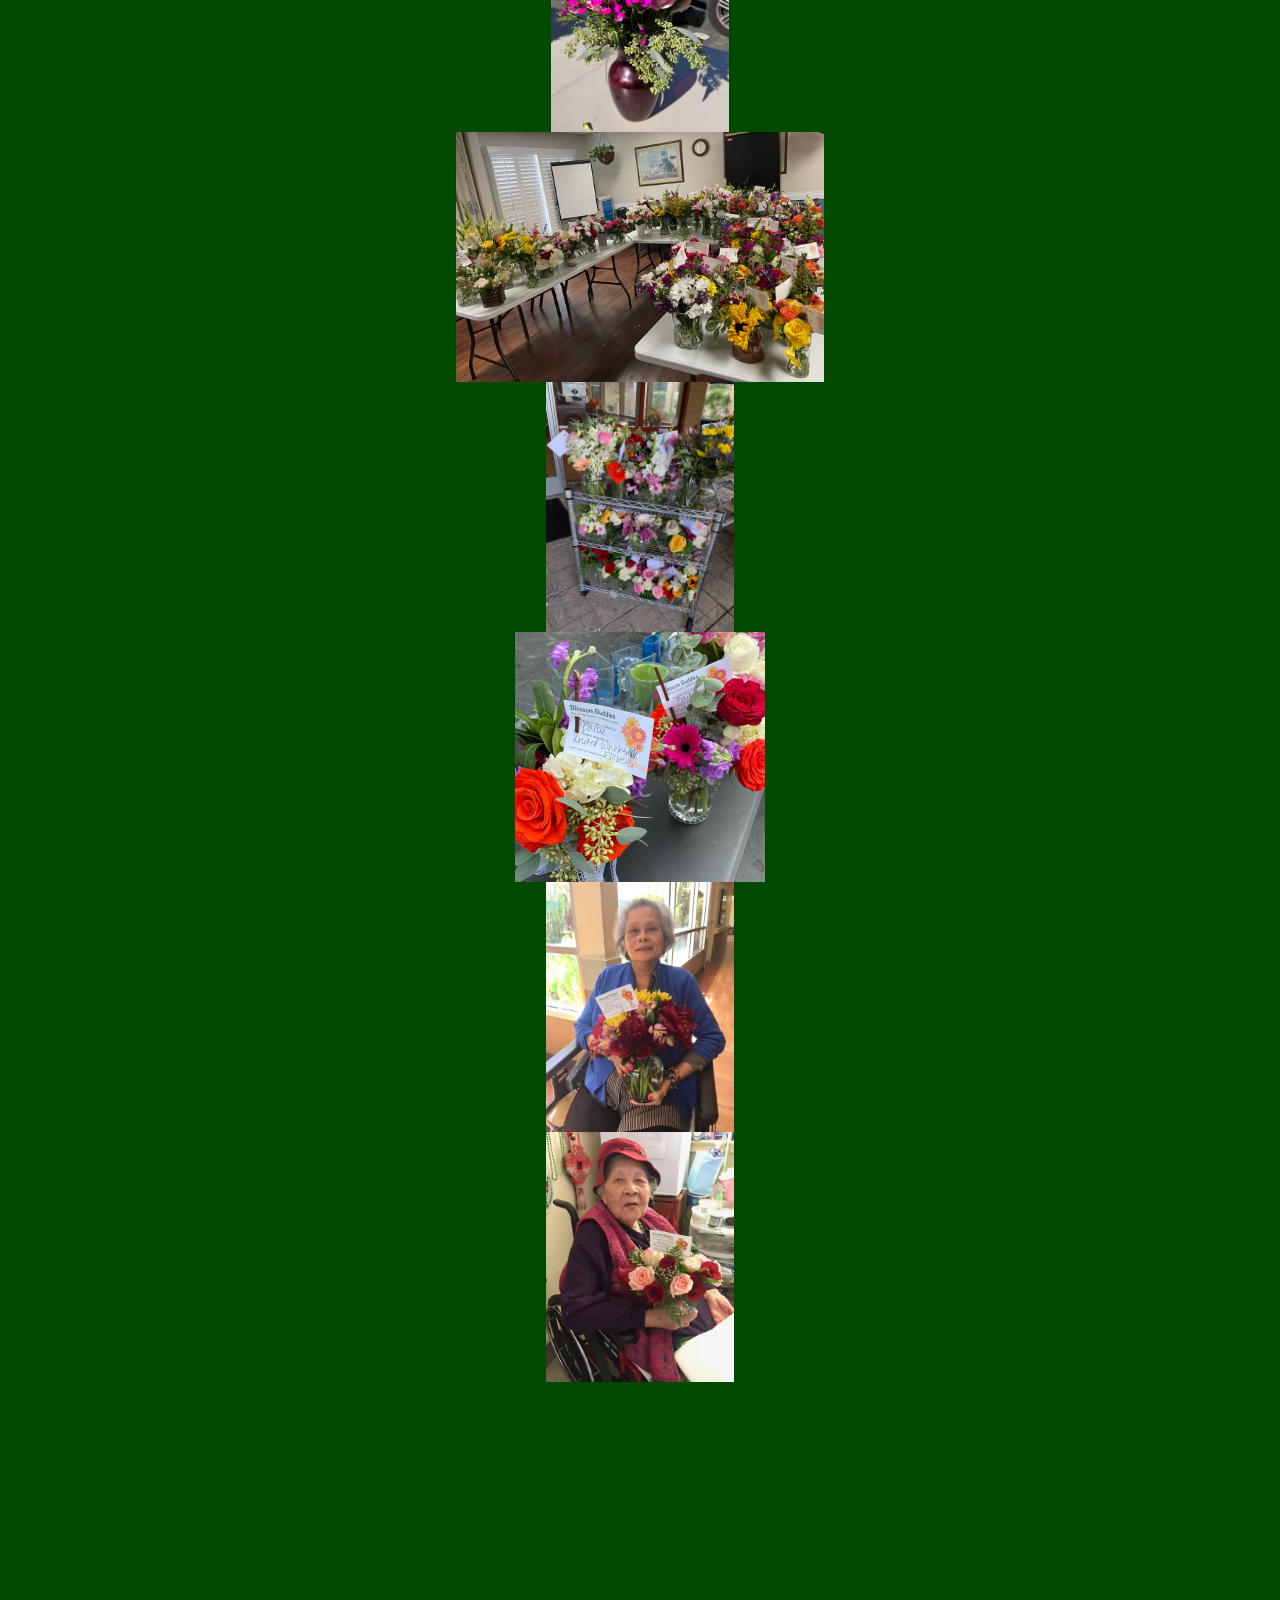
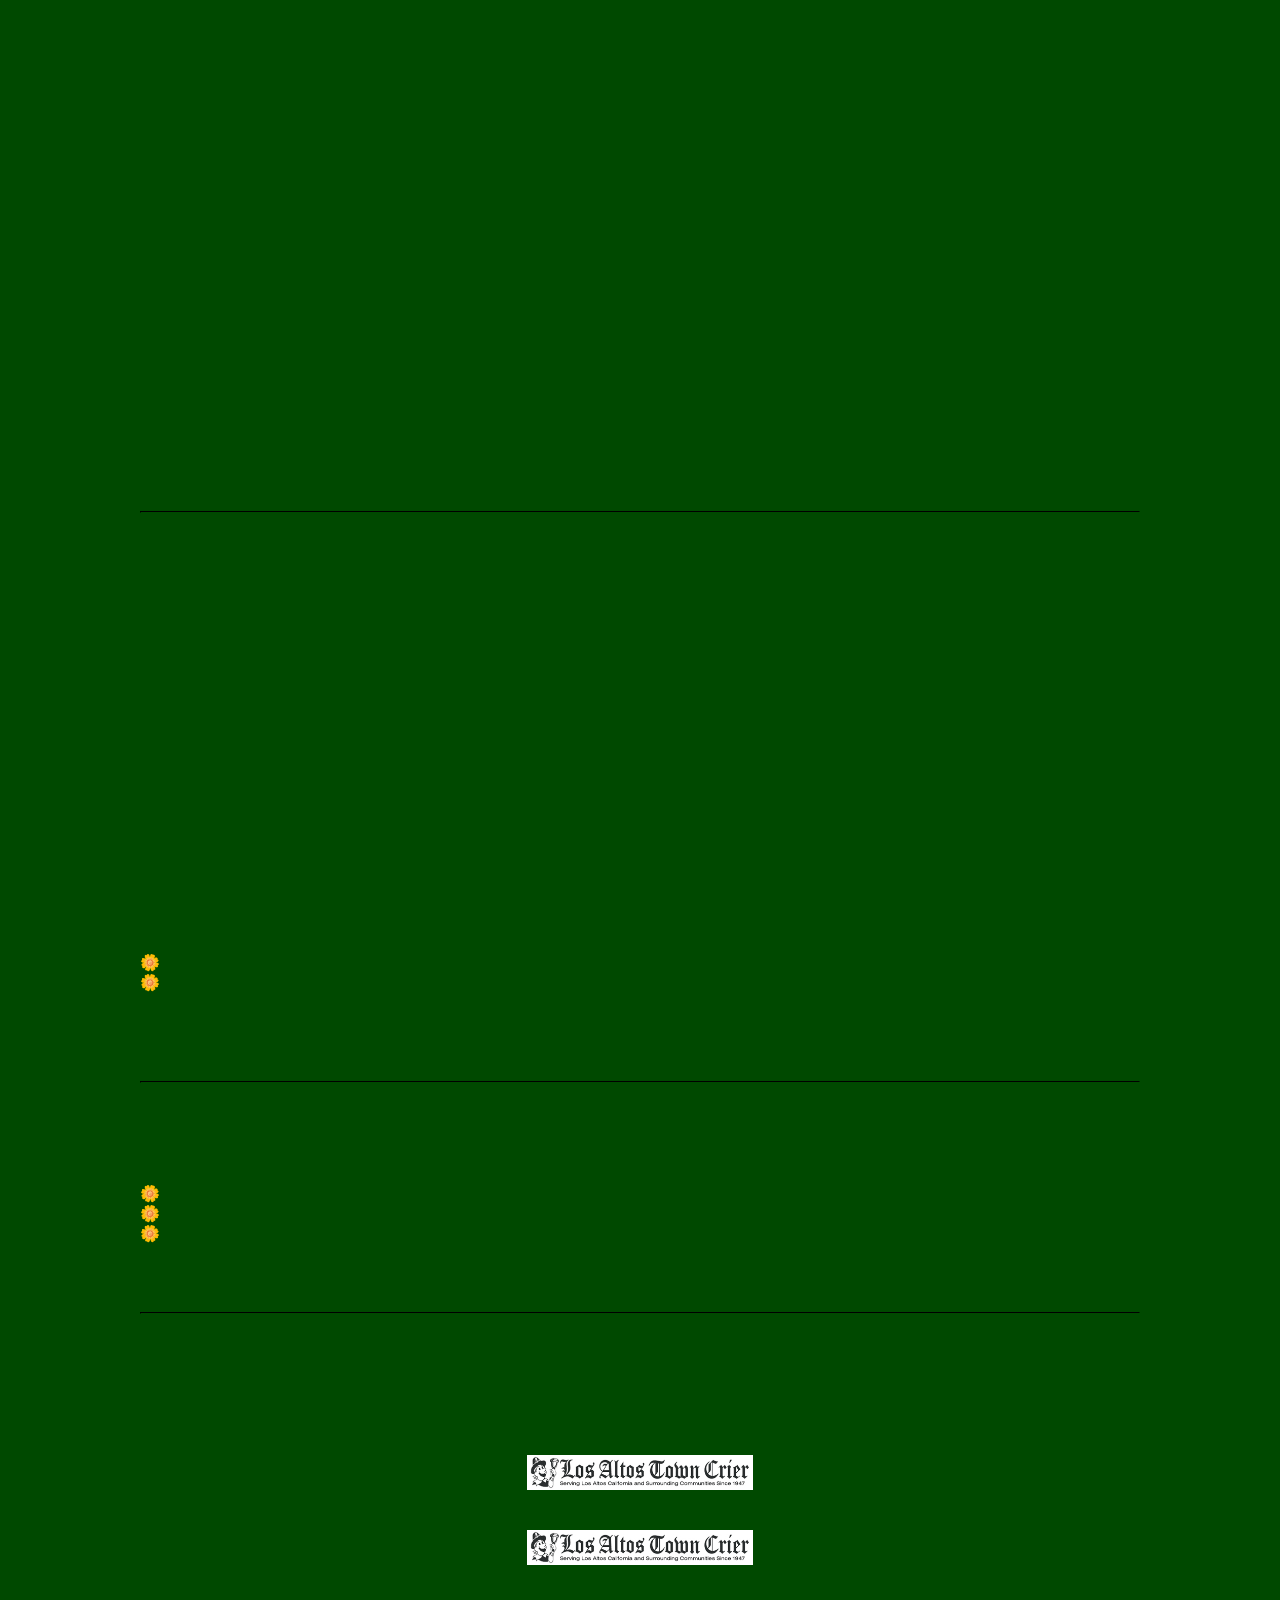
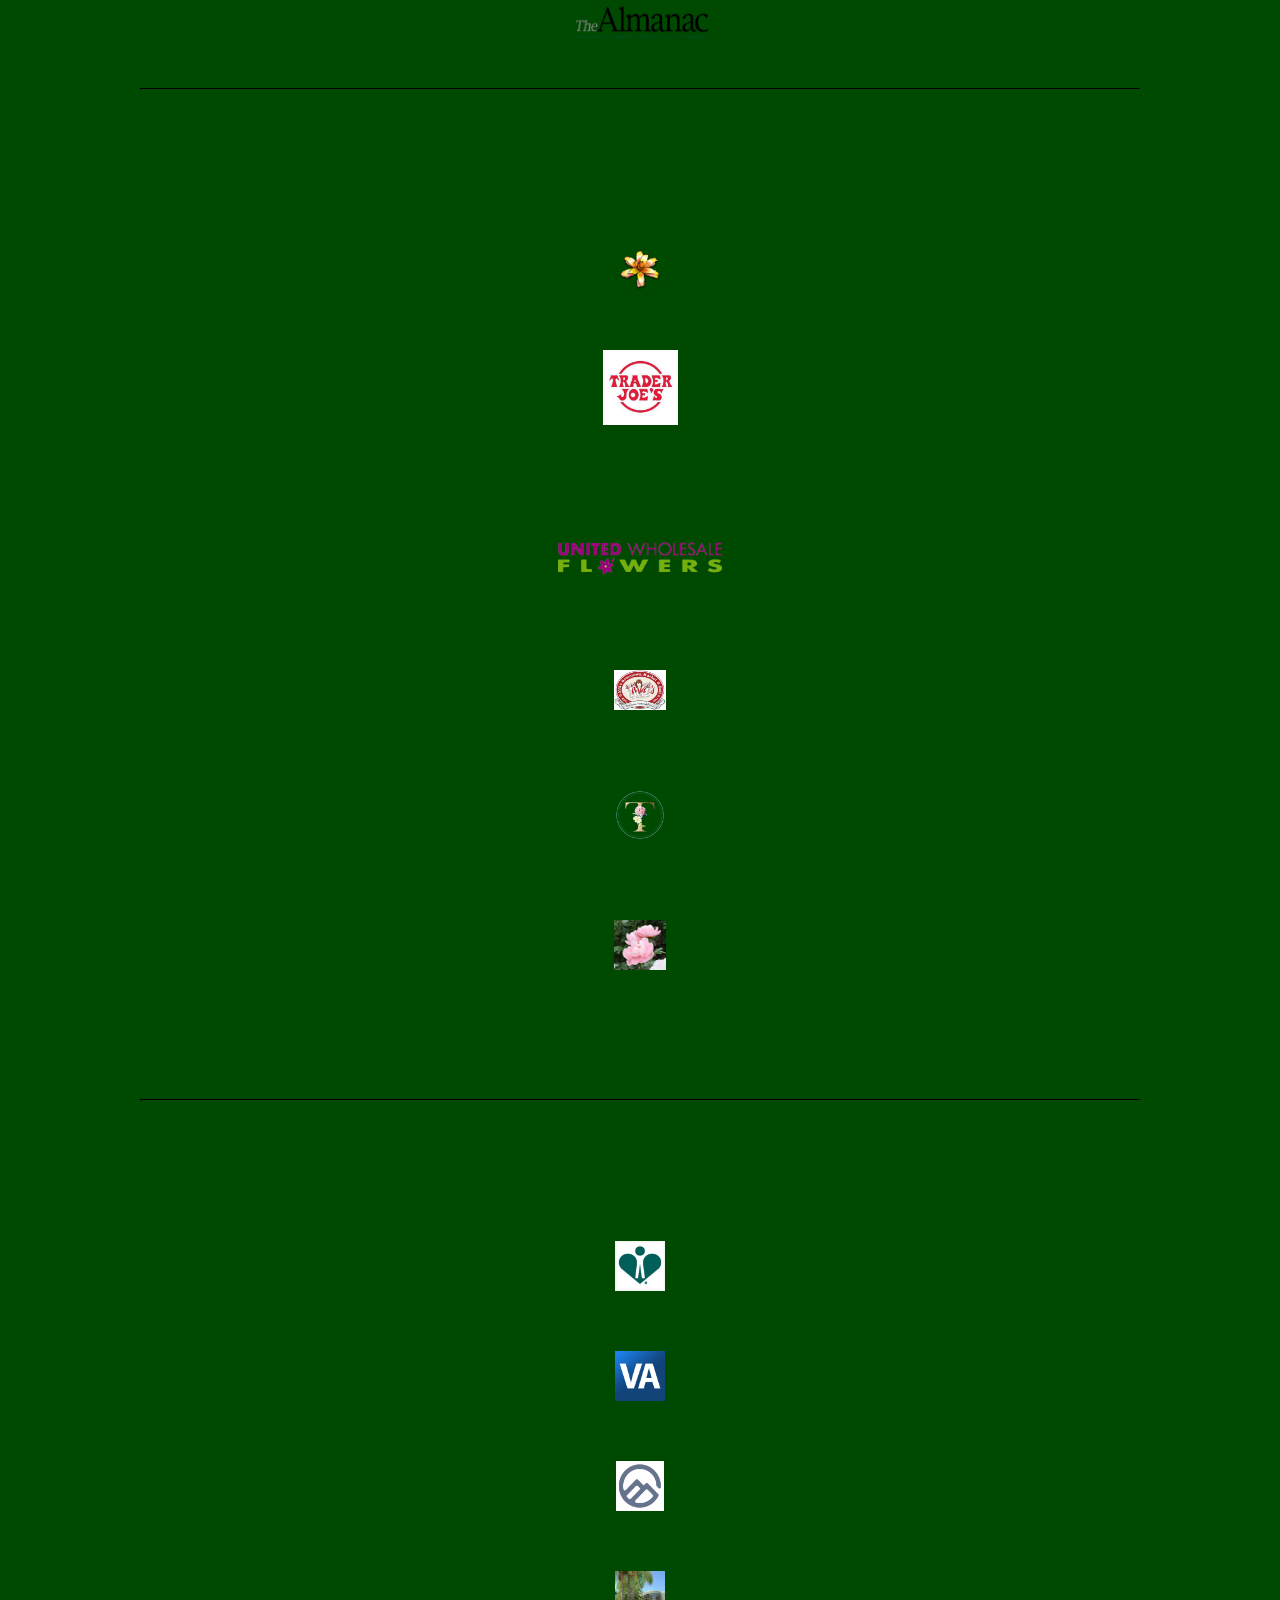
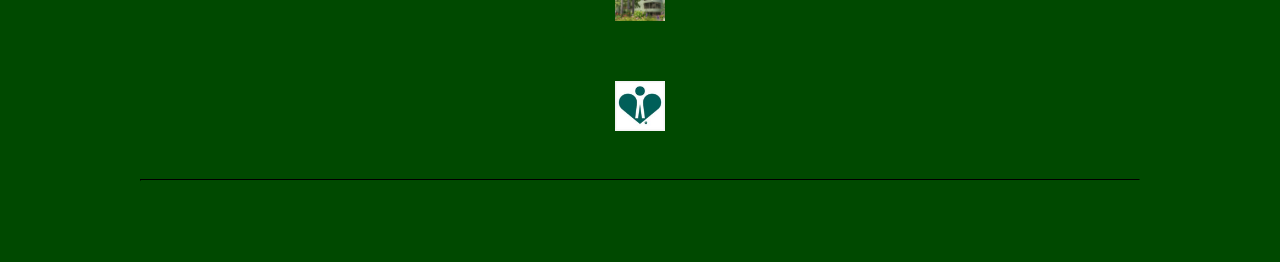
==== commit 90c6961f: "update fall 2024" ====
--- a/index.html
+++ b/index.html
@@ -34,16 +34,16 @@
 						<div id = "slideshow" class = "carousel slide" data-ride = "carousel">
 							<div class = "carousel-inner">
 								<div class = "carousel-item active">
-									<img class = "d-block h-5" src = "Images/17_Blossom_Buddies_recycles_flowers_grp.JPG" height = "250" />
-								</div>
-
-									<div class = "carousel-item">
-									<img class = "d-block h-5" src = "Images/2_Blossom_Buddies_group at work.jpg" height = "250" />
-
-									</div>
+									<img class = "d-block h-5" src = "Images/22_Blossom_Buddies_group_fall24_event_flowers.jpg" height = "250" />
+								</div>
+
 									
 
-									<div class = "carousel-item">
+								<div class = "carousel-item">
+									<img class = "d-block h-5" src = "Images/13_Blossom_Buddies_recycle_sunflower_bouquet.jpg" height = "250" />
+								</div>
+
+								<div class = "carousel-item">
 									<img class = "d-block h-5" src = "Images/1_Blossom_Buddies_recycles_bouquets.jpg" height = "250" />
 
 								</div>
@@ -52,6 +52,12 @@
 								</div>	<div class = "carousel-item">
 									<img class = "d-block h-5" src = "Images/4_Blossom_Buddies_recycled_flowers_7.jpg" height = "250" />
 								</div>
+
+									<div class = "carousel-item">
+									<img class = "d-block h-5" src ="Images/17_Blossom_Buddies_recycles_flowers_grp.JPG" height = "250" />
+								</div>
+
+									
 								<div class = "carousel-item">
 									<img class = "d-block h-5" src = "Images/5_Blossom_Buddies_recycled_flowers_5.jpg" height = "250" />
 								</div>
@@ -62,12 +68,16 @@
 									<img class = "d-block h-5" src = "Images/6_Blossom_Buddies_recycled_flowers_8.jpg" height = "250" />
 								</div>
 								<div class = "carousel-item">
+									<img class = "d-block h-5" src = "Images/2_Blossom_Buddies_group at work.jpg" height = "250" />
+
+								</div>
+								<div class = "carousel-item">
 									<img class = "d-block h-5" src = "Images/8_Blossom_Buddies_recycled_flowers_3.jpg" height = "250" />
 								</div>
 								
 
 <div class = "carousel-item">
-									<img class = "d-block h-5" src = "Images/15_Blossom Buddies donate flowers.jpg" height = "250" />
+									<img class = "d-block h-5" src = "Images/15_Blossom_Buddies_donate_wedding_flowers.jpg" height = "250" />
 								</div>
 								
 
@@ -83,9 +93,7 @@
 <div class = "carousel-item">
 									<img class = "d-block h-5" src = "Images/7_Blossom_Buddies_Flowers_to_deliver.jpg" height = "250" />
 								</div>
-<div class = "carousel-item">
-									<img class = "d-block h-5" src = "Images/13_Blossom_Buddies_recycle_sunflower_bouquet.jpg" height = "250" />
-								</div>
+
 <div class = "carousel-item">
 									<img class = "d-block h-5" src = "Images/11_Blossom_Buddies_recycle_pink_bouquet.jpg" height = "250" />
 								</div>
@@ -329,7 +337,22 @@
 					<div class = "card-body">
 						<h1 class = "card-title">News</h1>
 						<div class = "row">
-							<div class = "col">
+							<div class =
+							  "col">
+							  <a class =
+					"card-link" href =
+					"https://bloximages.newyork1.vip.townnews.com/losaltosonline.com/content/tncms/assets/v3/editorial/6/7a/67a65b26-7aaf-11ef-905c-1f6994c57ab1/66f31a6dcb885.pdf.pdf"
+							  target = "_blank"></a><ul>
+							   <a href =
+					"https://bloximages.newyork1.vip.townnews.com/losaltosonline.com/content/tncms/assets/v3/editorial/6/7a/67a65b26-7aaf-11ef-905c-1f6994c57ab1/66f31a6dcb885.pdf.pdf"</a> <li><q>Living
+					In</q> Magazine</li>
+					<a href =
+					"https://bloximages.newyork1.vip.townnews.com/losaltosonline.com/content/tncms/assets/v3/editorial/6/7a/67a65b26-7aaf-11ef-905c-1f6994c57ab1/66f31a6dcb885.pdf.pdf"
+							    target =
+							    "_blank">
+							    <li>Fall, 2024 </li></a>
+				      </ul><br>
+							    
 								<a class = "card-link" href = "https://www.losaltosonline.com/community/local-organization-blossom-buddies-provides-cards-with-a-side-of-smiles/article_7d2e0a06-e7ea-5c0b-b2e9-aaea6a67cb39.html" target = "_blank"><img src = "Images/Los Altos Town Crier.gif" height = "35" /></a><ul>
 					<a href =
 					"https://www.losaltosonline.com/community/local-organization-blossom-buddies-provides-cards-with-a-side-of-smiles/article_7d2e0a06-e7ea-5c0b-b2e9-aaea6a67cb39.html"
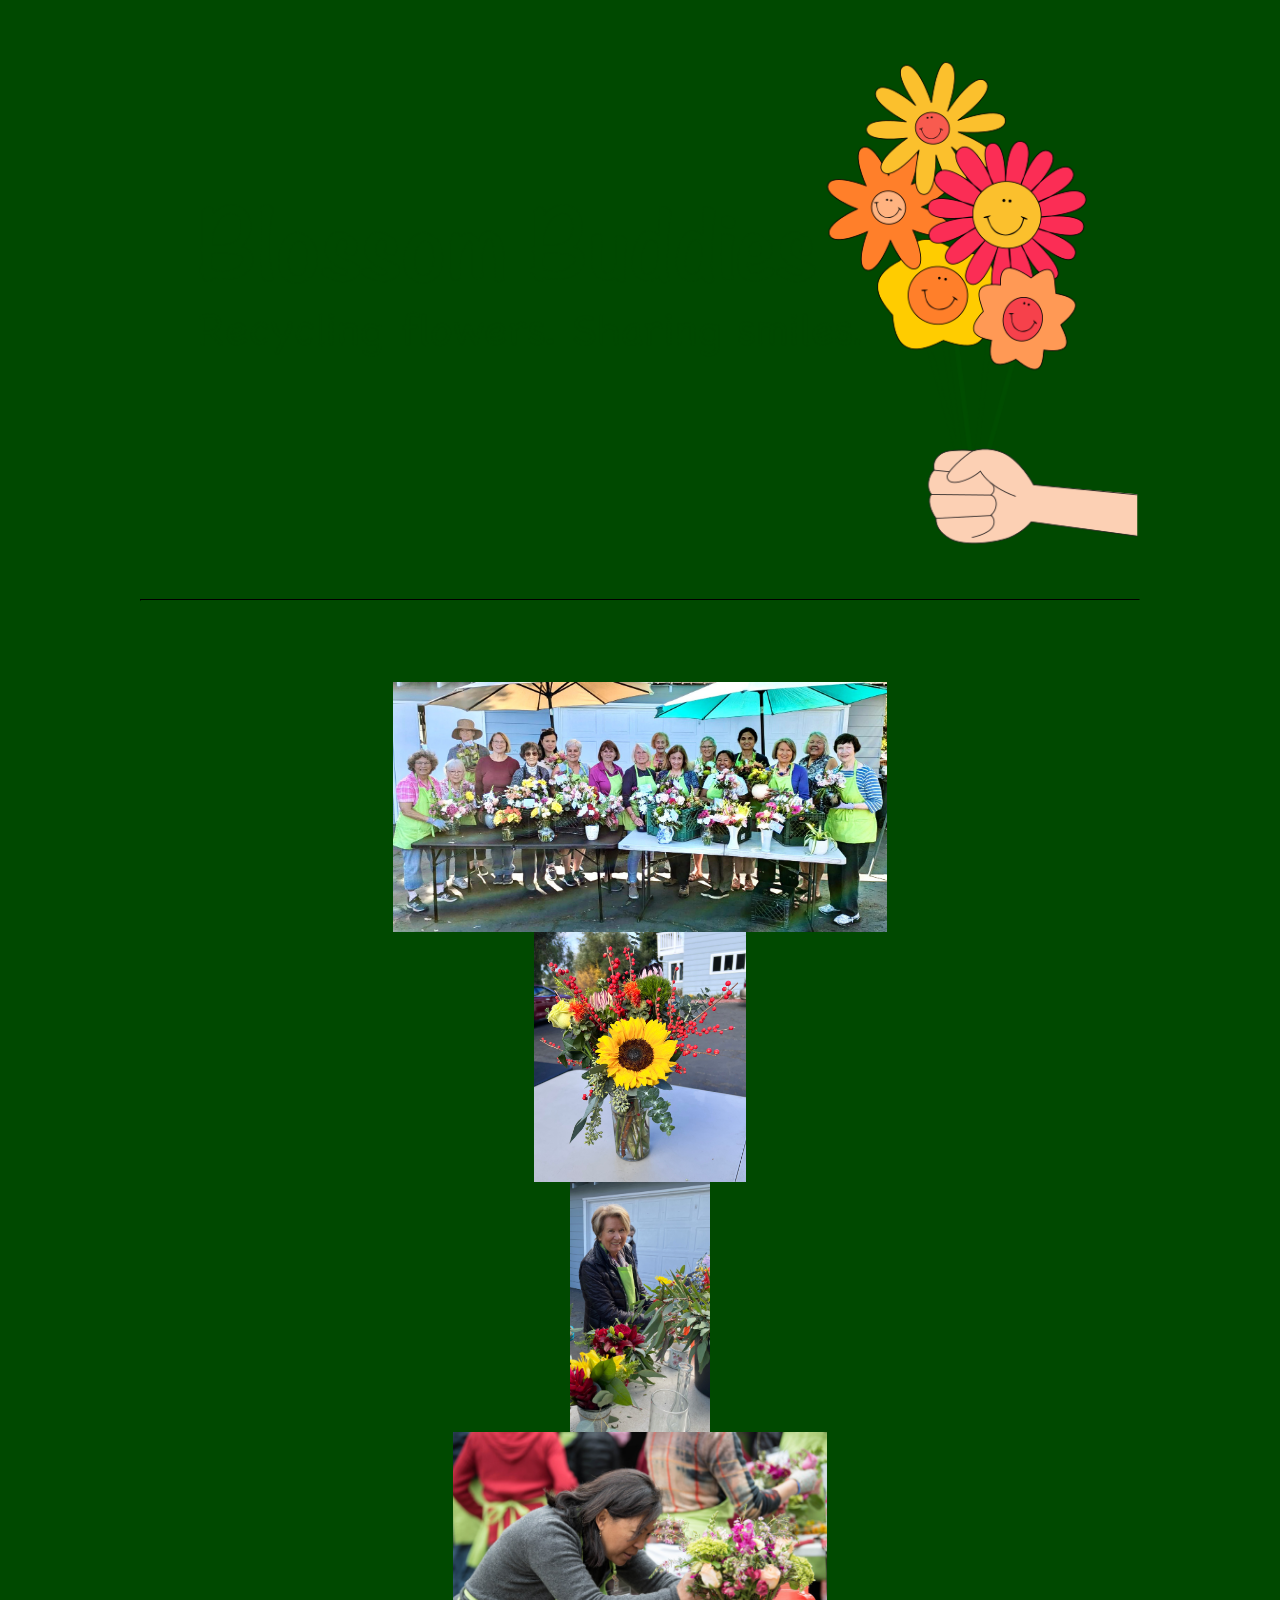
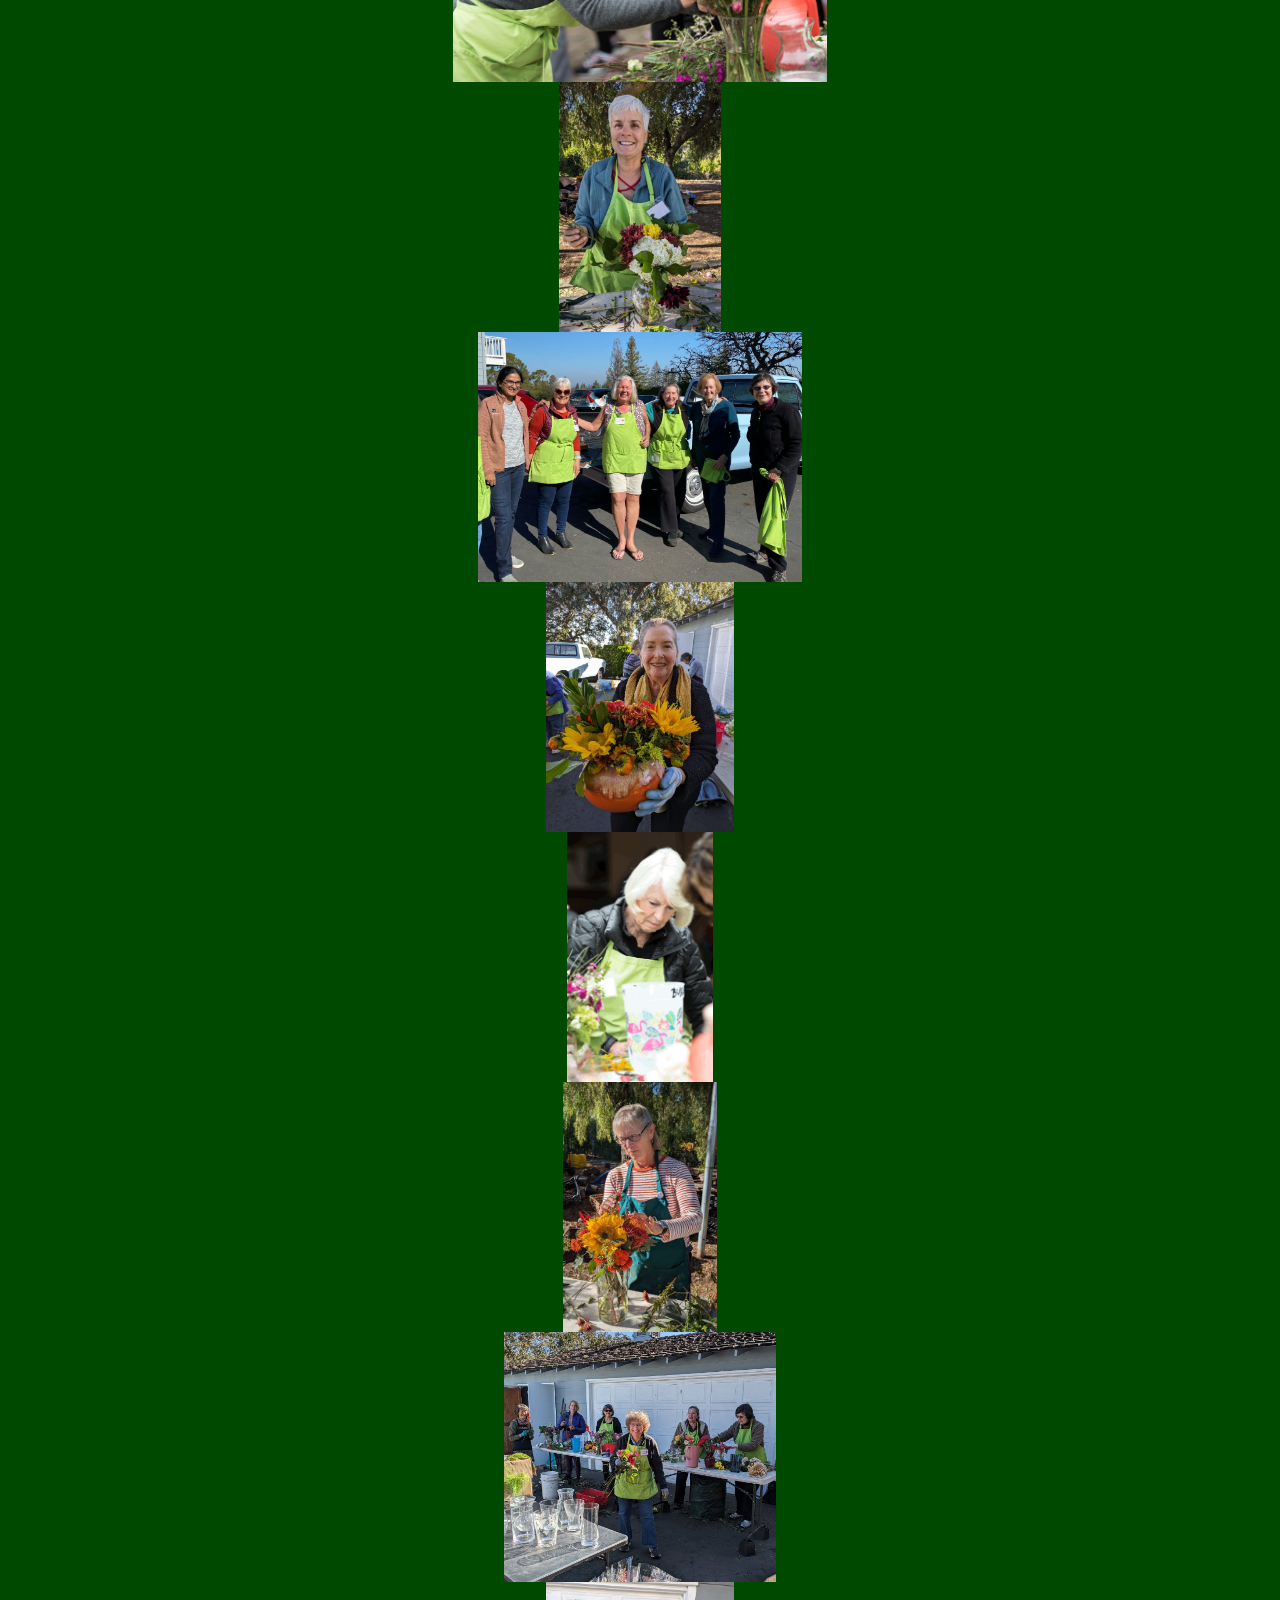
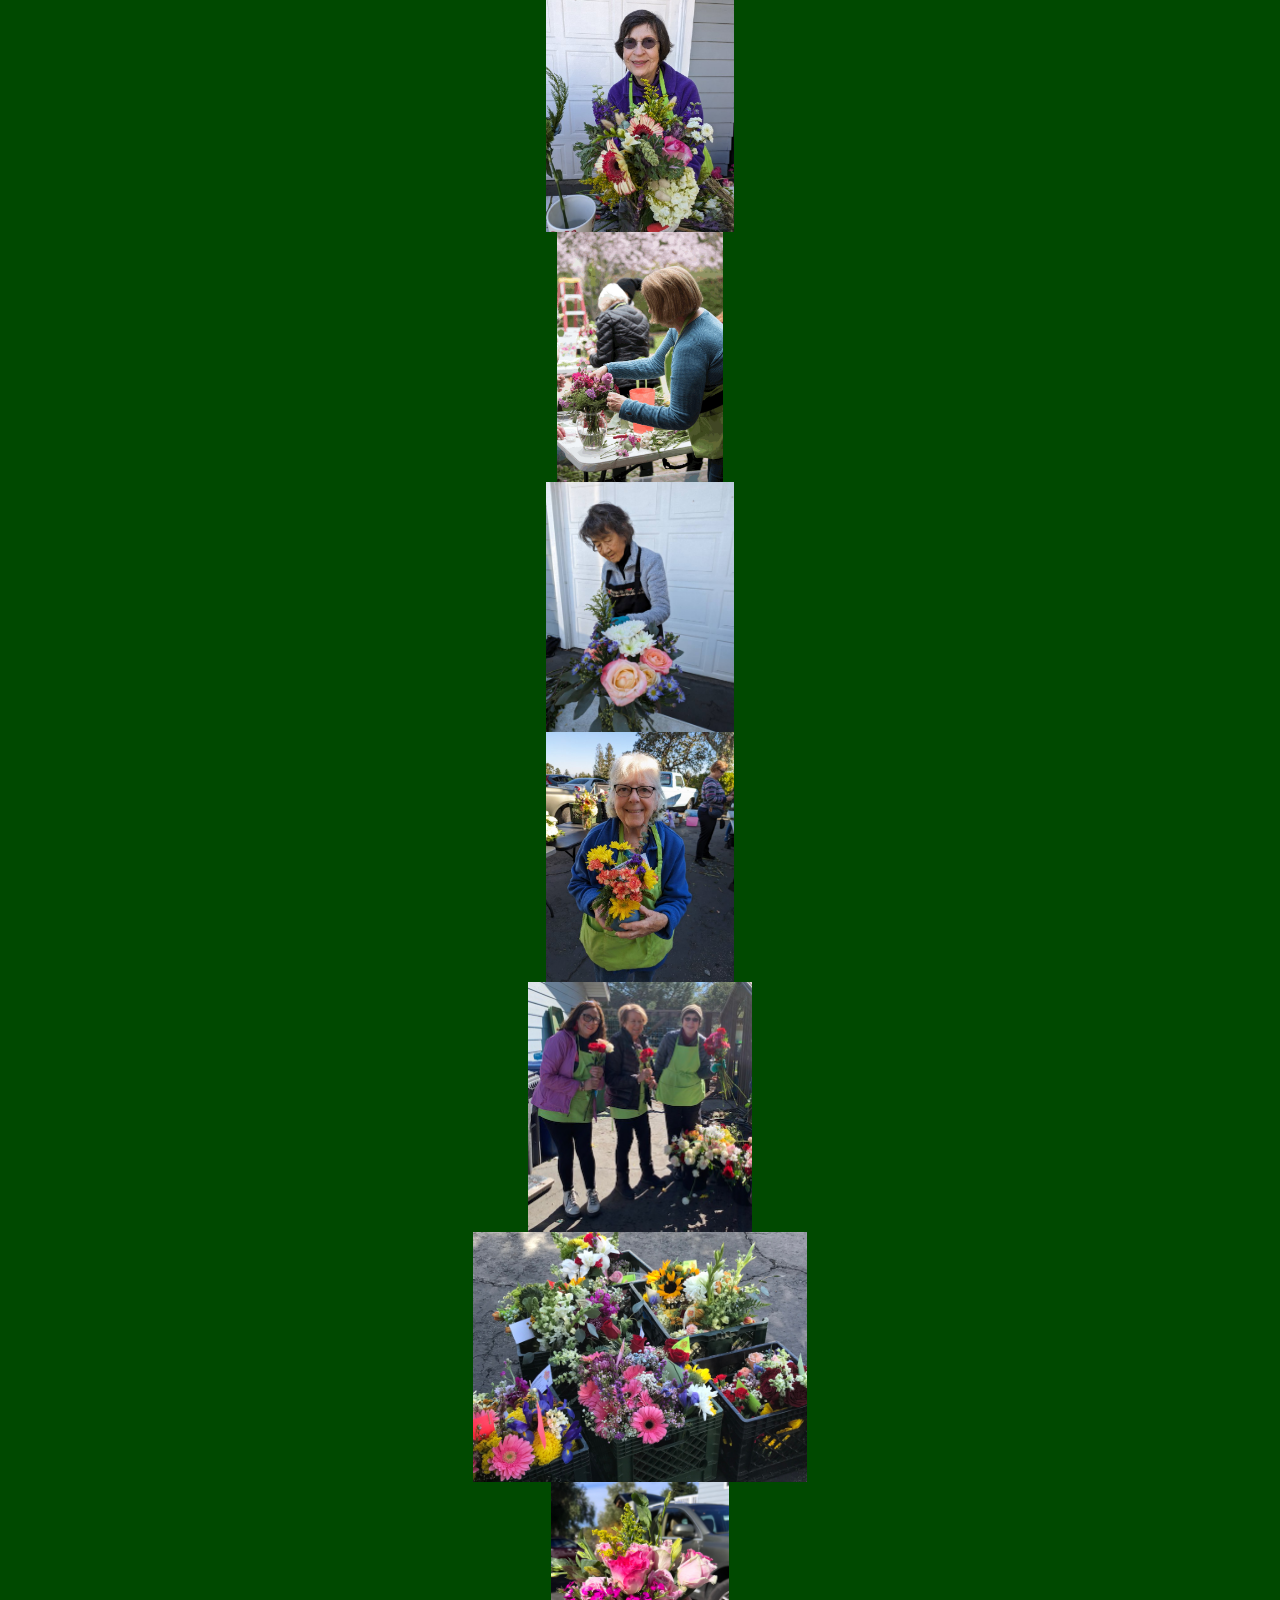
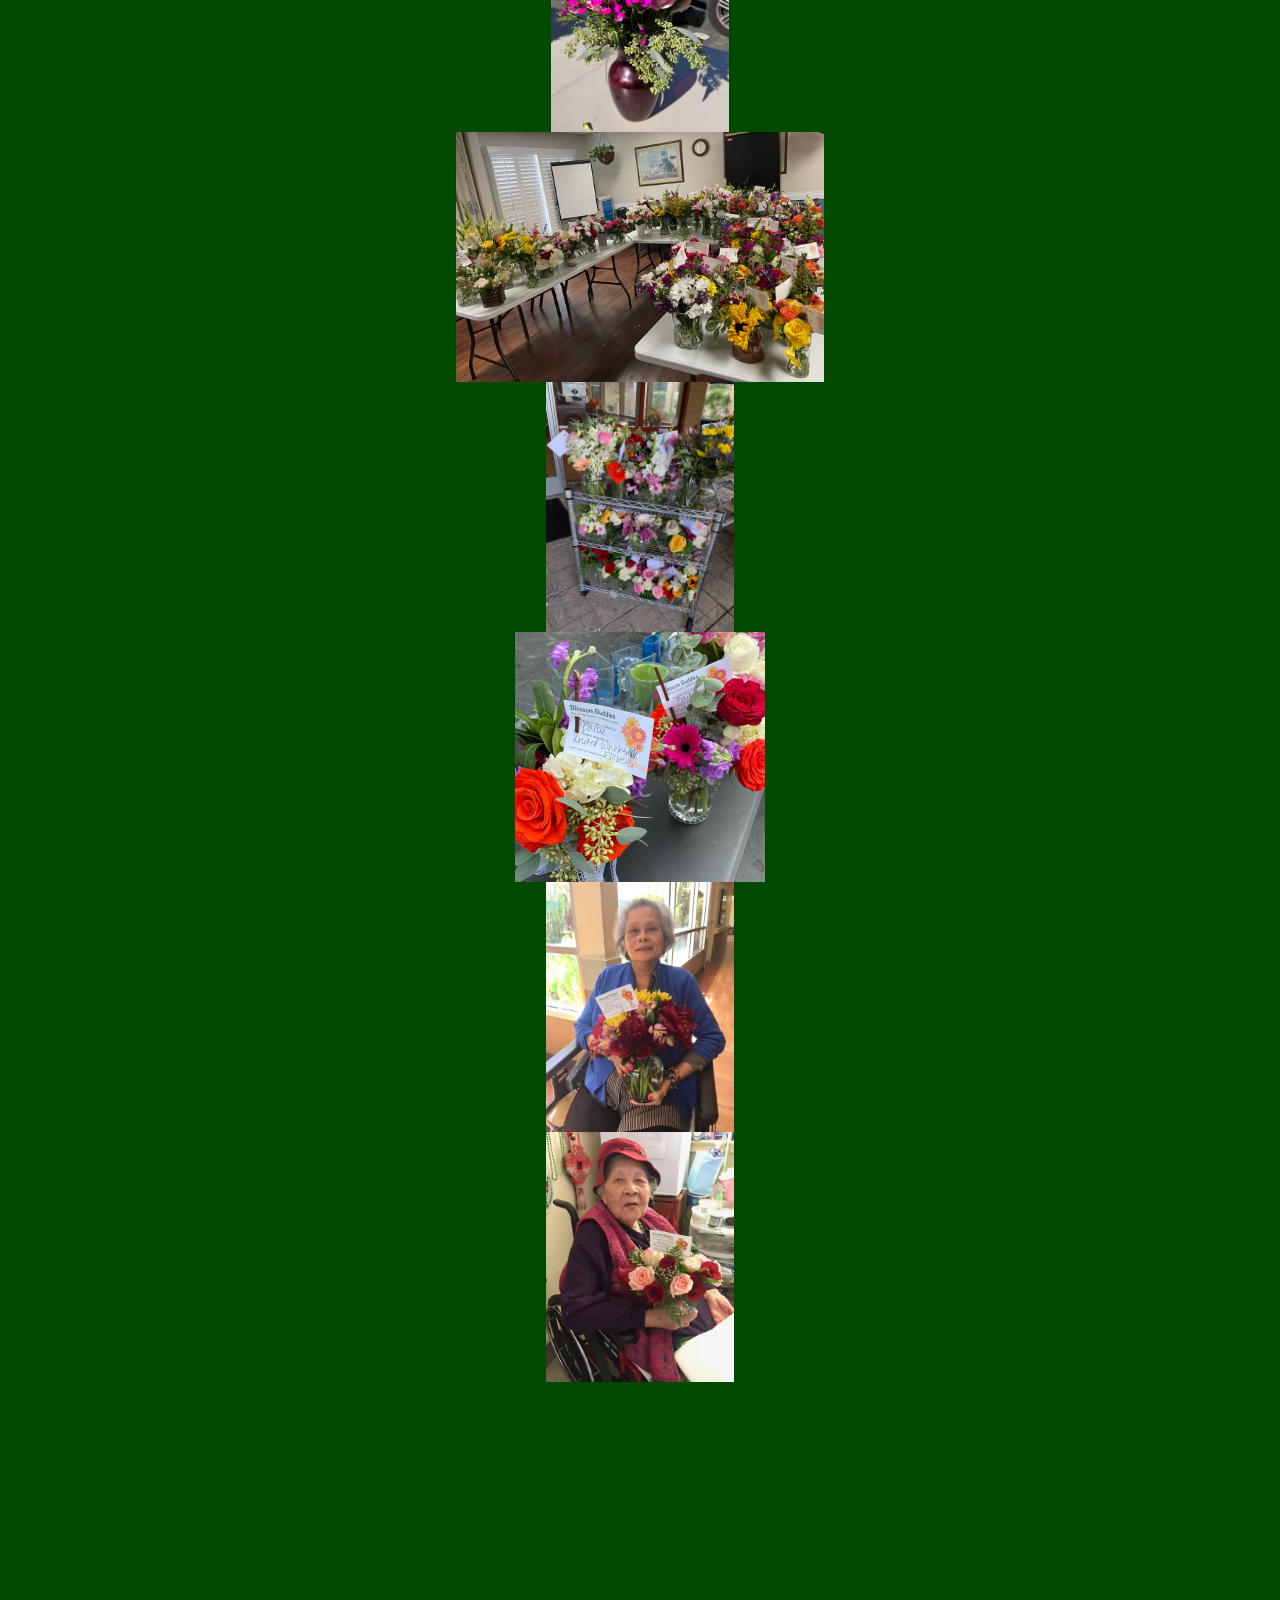
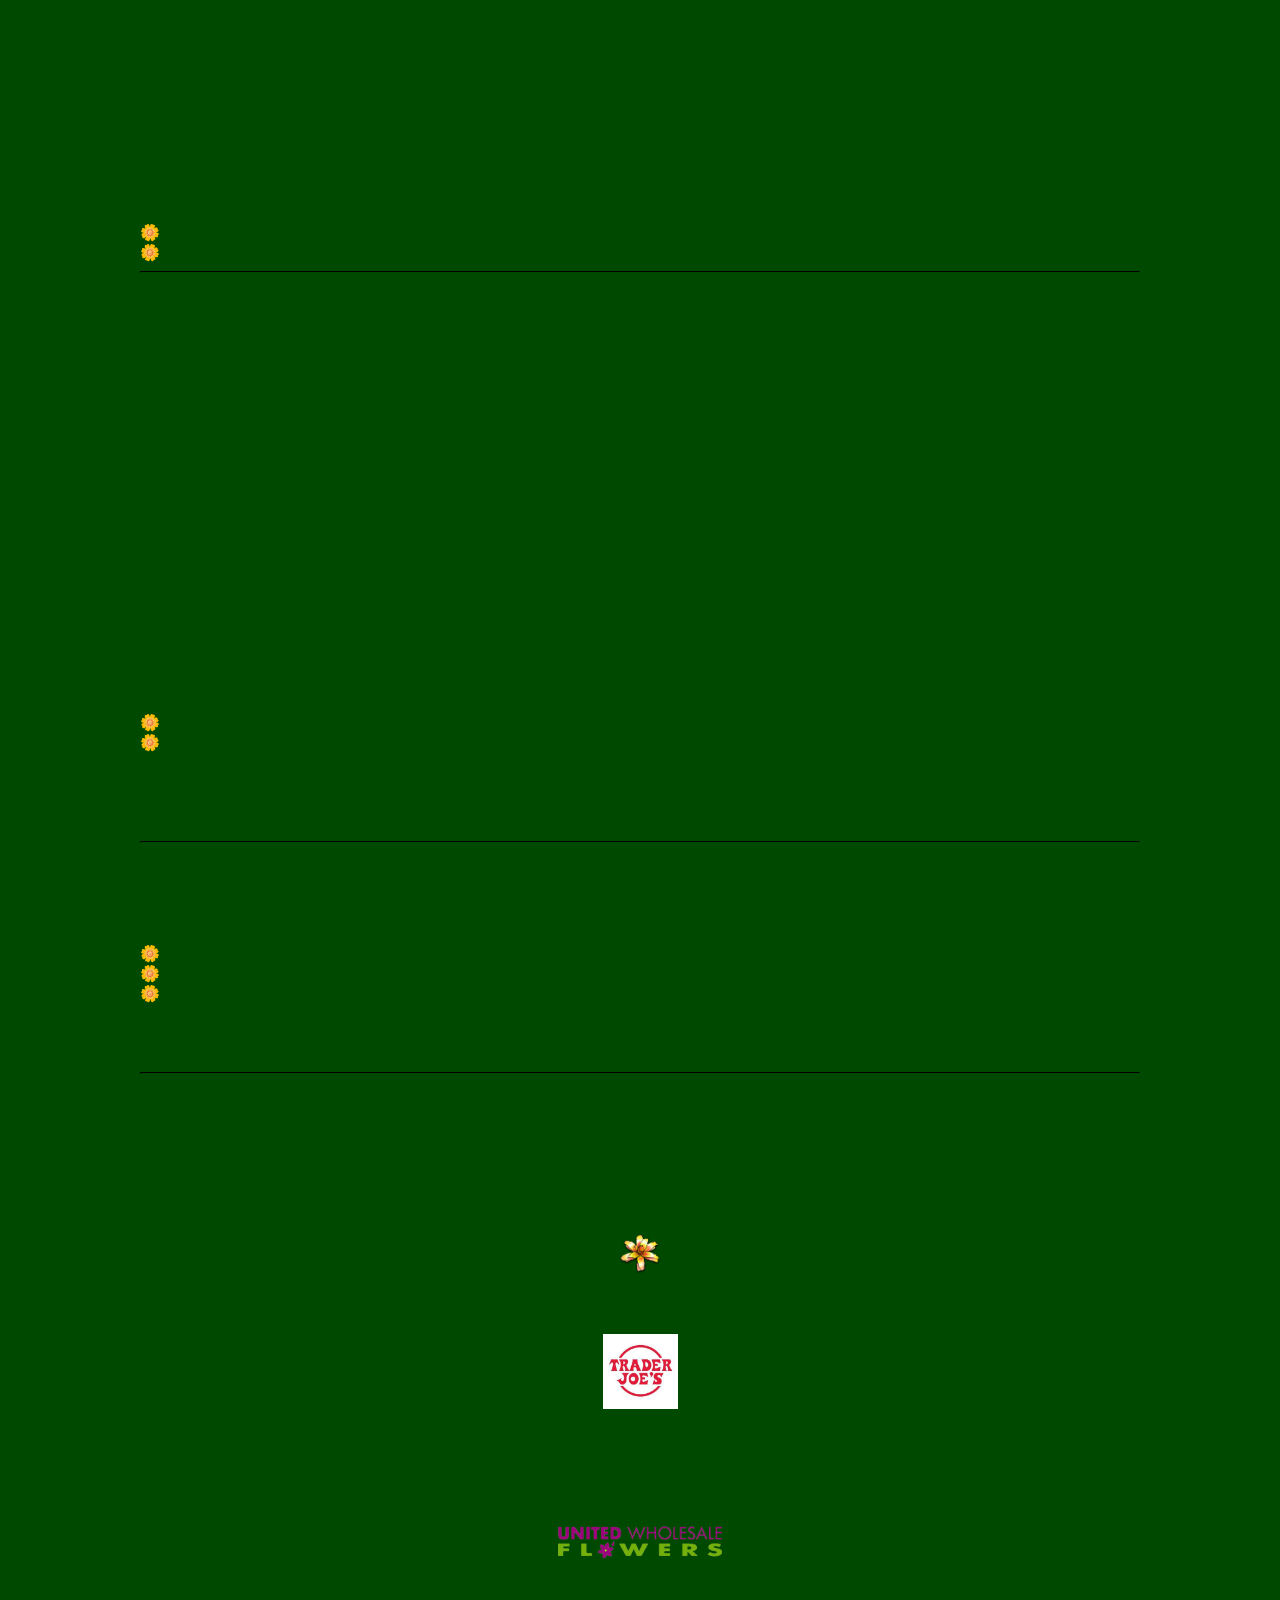
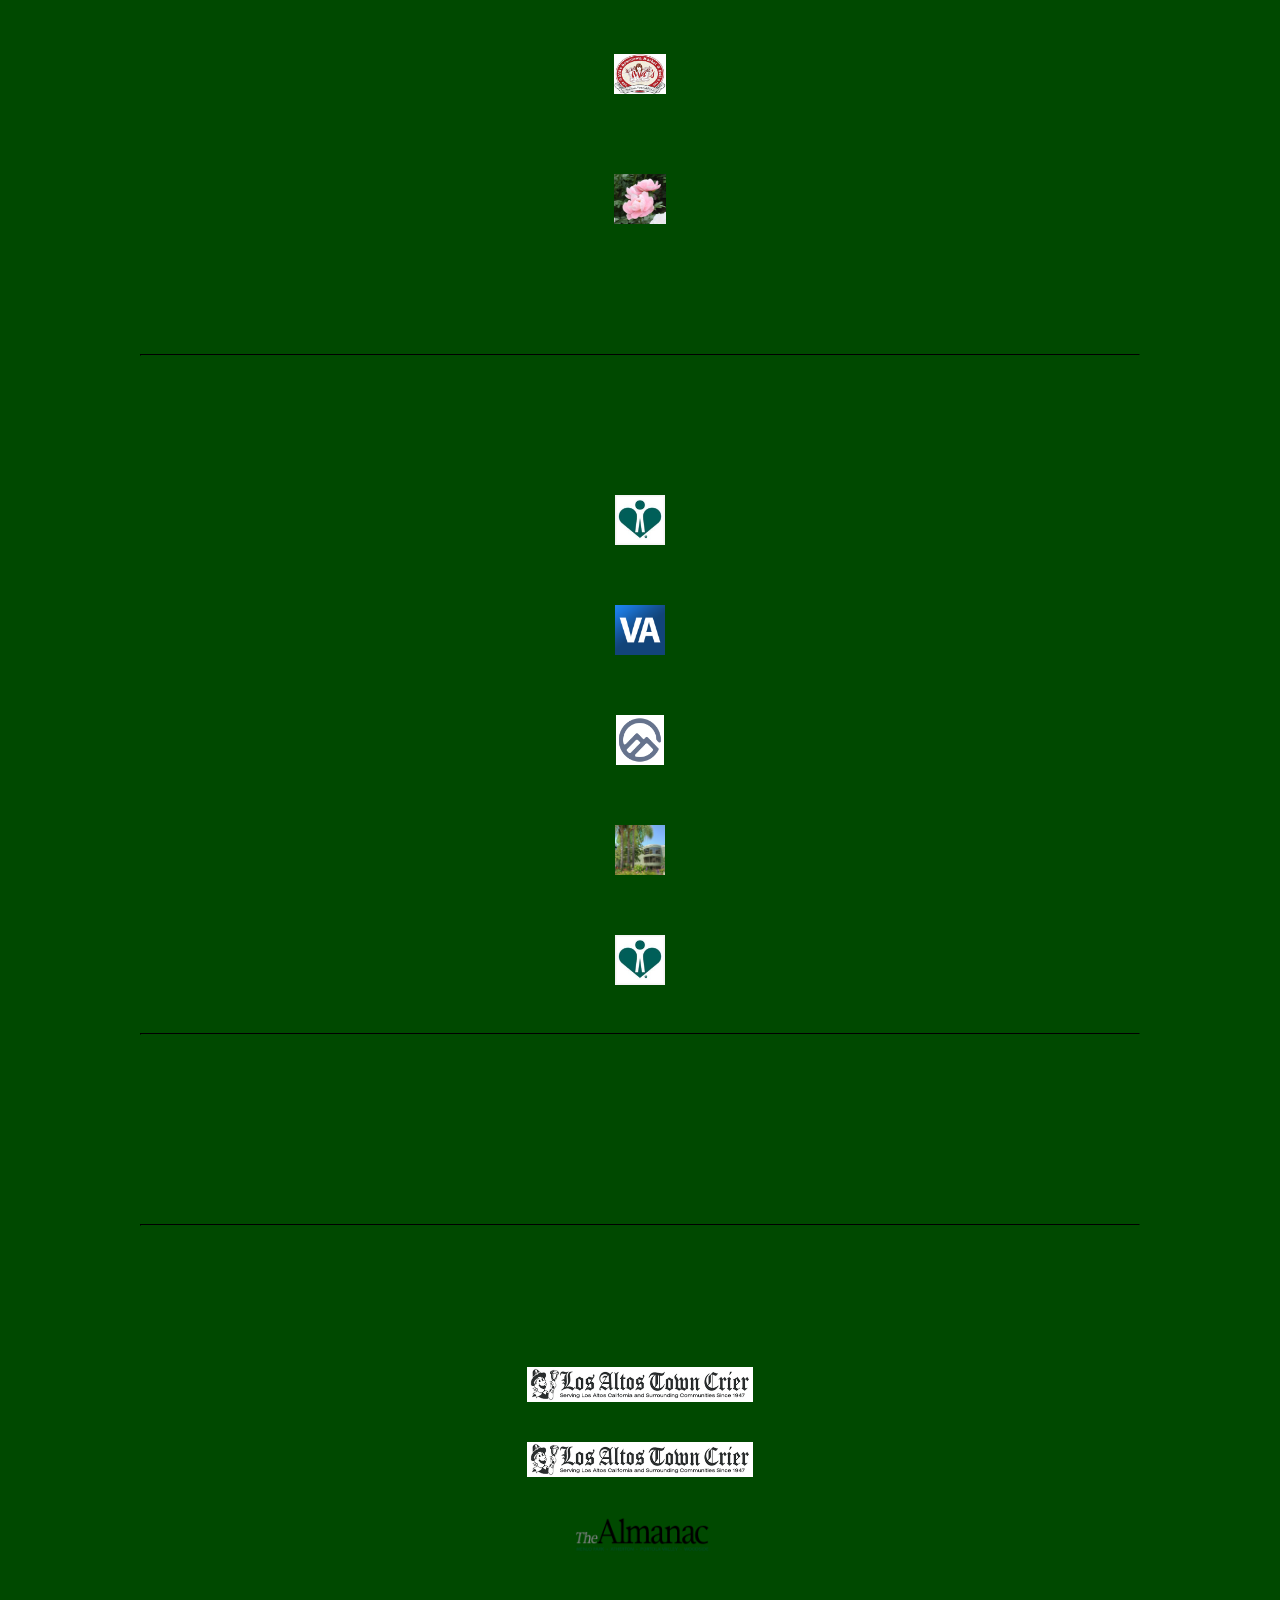
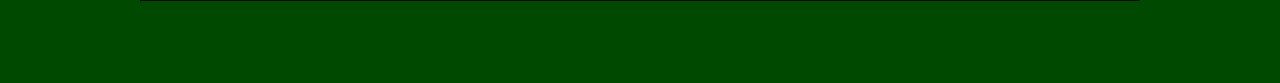
==== commit 8ca5a4fd: "Re-organization and simplification" ====
--- a/index.html
+++ b/index.html
@@ -15,9 +15,12 @@
 <a class = "nav-link" href = "#link1">About Us</a>
 <a class = "nav-link" href = "#link2">Donate Flowers</a>
 <a class = "nav-link" href = "#link3">Donate Vases</a>
-<a class = "nav-link" href = "#link4">News</a>
-<a class = "nav-link" href = "#link5">Donors</a>
-<a class = "nav-link" href ="#link6">Facilities</a>
+<a class = "nav-link" href = "#link5">Support Our Donors</a>
+<a class = "nav-link" href ="#link6">Facilities We Serve</a>
+
+<a class = "nav-link" href = "#link8">Our History</a>
+<a class = "nav-link" href = "#link4">In the News</a>
+
 <a class = "nav-link" href = "#link7">Contact Us</a>
 		</nav>
 		<header>
@@ -170,7 +173,328 @@
 									delighted
 									by
 									their
-									bouquets. </p><br> <p class = "card-text">Blossom
+									bouquets.
+									In
+									2024,
+									Blossom
+									buddies
+									crafted
+									and
+									delivered
+									3,318
+									bouquets.</p><br> 
+						<br>
+						<h5 class = "card-title">How does it work?</h5>
+						<p class =
+									"card-text">Fresh
+									flowers
+									that
+									are
+									slated
+									for
+									discard
+									are
+									donated
+									by
+									grocery
+									stores,
+									florists,
+									and
+									individuals. Volunteers
+									pick
+									up
+									the
+									donations,
+									sort
+									and
+									trim
+									the
+									flowers,
+									and
+									arrange
+									them
+									in
+									donated
+									vases. Each
+									arrangement
+									is
+									hand
+									crafted
+									and
+									a
+									gift
+									card
+									is
+									signed
+									by
+									the
+									volunteer
+									who
+									created
+									it. The
+									flower
+									donor
+									is
+									also
+									noted
+									on
+									the
+									gift
+									card. Volunteers
+						transport the finished
+						bouquets to health
+						care facilities. The
+									facility
+									staff
+									or
+									Blossom Buddies volunteers deliver the bouquets to patients, sharing a smile and a few moments of cheer.</p>
+<br>
+
+
+							<br>
+						<h5 class = "card-title">How can I help?</h5>
+
+<p class = "card-text">&#127804; Support our <a "nav-link" href = "#link5">donors</a>. Their generosity makes our
+							mission possible!</p>
+							<p class = "card-text">&#127804; Donate <a "nav-link" href = "#link2">flowers</a> or <a "nav-link" href = "#link3">vases</a>. We create hundreds of bouquets every month and we need flowers and a vase for each one!</p>
+
+
+
+
+							</div>
+					</div>
+				</div>
+			</div>
+			<hr>
+
+			<div id = "link2">
+			  <div class = "card bg-white border-white">
+					<div class = "card-body">
+
+<h1 class = "card-title">Donate Flowers</h1>
+							<h5 class = "card-title">Donate flowers from your special event.</h5>
+						<p class = "card-text">Events such as weddings and other celebrations often include flower arrangements that are used for a short time and then discarded. Blossom Buddies welcomes the opportunity to repurpose your special event flowers into bouquets that will bring cheer to patients in health care facilities.</p><br>
+						<p class =
+							"card-text">Contact
+							Blossom
+							Buddies (<u><a
+							href =
+							"mailto:info@blossombuddies.org">info@blossombuddies.org</a></u>)
+							to arrange
+							pickup if you have
+							flowers to donate from
+							an event in
+							the south San
+							Francisco Bay Area. Generally, flowers from weekend events are still plenty useful for creating bouquets to be delivered on Mondays.</p>
+					  <br><br>
+					  
+						<h5 class = "card-title">Donate flowers from your business.</h5>
+						<p class = "card-text">Does your business discard or compost flowers when new stock arrives? Instead of discarding or composting older flowers, many businesses set aside the flowers for Blossom Buddies to pick up and recycle into bouquets for patients in health care facilities.</p>
+						<br>
+<p class = "card-text">As a flower donor, your business name is</p>
+<p class = "card-text">&#127804; Noted on the gift card that is delivered with each Blossom Buddies bouquet.</p>
+<p class = "card-text">&#127804; Listed on our website. (See our list
+							of <a "nav-link" href = "#link5">Donors</a> below.)</p> 
+<br>
+<p class = "card-text">If you are a business in the south San
+						Francisco Bay Area that would like to donate
+							flowers weekly
+							or
+							occasionally,
+							please contact
+							us at <u><a href
+							=
+							"mailto:info@blossombuddies.org">info@blossombuddies.org</a></u>. </p>
+ <br>
+</div>
+					</div>
+				</div>
+			</div>
+			<hr>
+
+			<div id = "link3">
+			  <div class = "card bg-white border-white">
+					<div class = "card-body">
+  <h1 class = "card-title">Donate Vases </h1>
+						<p class = "card-text">We use vases that are</p>
+<p class = "card-text">&#127804; Small and medium sized (up to 12 inches tall)</p>
+<p class = "card-text">&#127804; Clear or colored, plain or fancy </p> 
+<p class = "card-text">&#127804; Mason jars are great too! </p>
+<p class = "card-text"> It is helpful if the vases are clean when we get them. </p> 
+<p class = "card-text"> Have vases to donate? Contact us at  <u><a href
+							=
+							"mailto:info@blossombuddies.org">info@blossombuddies.org</a></u>. </p><br>
+						
+						</div>
+					</div>
+				</div>
+			</div>
+			<hr>
+			
+			<div id = "link5">
+				<div class = "card bg-white border-white">
+					<div class = "card-body">
+						<h1 class =
+				"card-title">Support Our Donors</h1>
+						<h5 class =
+					  "card-title">
+					<center>Flowers are donated
+					  by</center></h5>
+					  
+
+								
+
+
+
+
+
+
+					<div class = "row">
+							<div class = "col">
+								<br><a href = "https://fdlflowers.com/" target = "_blank"><br><img src = "Images/LILY2.png" height = "40" /></a>
+								<ul>
+								<a
+								href =
+								"https://fdlflowers.com"
+								target
+								=
+								"_blank">	<li>Fleur de Lis</li></a>
+								</ul><br>
+							      
+							</div>
+							
+							<div class = "col">
+								<a href = "https://www.traderjoes.com/" target = "_blank"><br><img src = "Images/Trader Joe's.jpg" height = "75" /></a>
+								<ul>
+								<a
+								href =
+								"https://www.traderjoes.com/"
+								target
+								=
+								"_blank">
+								<li>Trader
+								Joe&rsquo;s<br>
+								Palo
+								Alto<br>
+								and
+								Los Altos</li></a>
+								</ul><br>
+							      </div>
+						
+							<div class = "col">
+								<a href ="https://www.unitedwholesaleflowers.com/"target = "_blank"><br><img	src = "Images/UnitedWholesaleFlowers.png" height = "65" /></a>
+								<ul>
+								<a
+								  href
+								="https://www.unitedwholesaleflowers.com/"target
+								=
+								"_blank">
+								<li>United
+								Wholesale
+								Flowers</li></a>
+</ul><br>
+								</div>
+						
+							
+							      	<div class = "col">
+								<a
+								href ="https://avasmkt.com/"target = "_blank"><br><br><img	src = "Images/avas_mkt.jpg" height = "40" /></a>
+								<ul>
+								<a
+								href
+								="https://avasmkt.com/"target
+								=
+								"_blank">
+								<li>Ava&rsquo;s
+							      	Market</li></a>
+							      </ul><br>
+							      </div>
+							     
+							      <div class = "col">
+								<br><a href = "https://phamilypeonygarden.com" target = "_blank"><br><img src = "Images/Peony_photo_nologo.png" height = "50" /></a>
+								<ul>
+								<a
+							href =
+							"https://phamilypeonygarden.com"
+							target =
+							"_blank">
+							<li>Phamily
+						      Peony Garden</li></a>
+							
+								</ul><br>
+							
+							</div>
+						</div>
+						<br>
+						<h2 class = "text card-title">Thank You</h2>
+					</div>
+				</div>
+			</div>
+			<hr>
+			<div id = "link6">
+				<div class = "card bg-white border-white">
+					<div class = "card-body">
+						<h1 class =
+						"card-title">Facilities
+						We Serve</h1>
+					<h5 class =
+					  "card-title"> <center>We deliver bouquets and smiles to</center></h5><br>
+						<div class = "row">
+						<div class = "col">
+								<img src = "Images/Los Altos Sub-Acute Rehabilitation Center.jpg" height = "50" />
+								<ul>
+								
+						<li>Los Altos
+						Sub-Acute and Rehabilitation Center</li>
+</a>								</ul><br>
+							
+							</div>
+							<br><div class = "col">
+								<img src = "Images/VA Hospital.png" height = "50" />
+								<ul>
+									<li>Palo Alto VA Hospital</li>
+								</ul><br>
+								</div>
+							<br><div class = "col">
+								<img src = "Images/Mtn_ViewHealthcare_logo.png" height = "50" />
+								<ul>
+							
+							<li>Mountain
+							View
+							Healthcare Center</li>
+							      </ul><br>
+							    </div>
+							<br><div class = "col">
+								<img src = "Images/Palo Alto Commons.jpg" height = "50" />
+								<ul>
+									<li>Palo Alto Commons</li>
+								</ul><br>
+							</div>
+							<br><div class = "col">
+								<img src = "Images/Los Altos Sub-Acute Rehabilitation Center.jpg" height = "50" />
+								<ul>
+								
+							<li>Grant
+							Cuesta
+							Sub-Acute and
+							Rehabilitation
+							Center</li>
+								</ul><br>
+							</div>
+						</div>
+					</div>
+				</div>
+			</div>
+			<hr><div id = "link8">
+				<div class = "card bg-white border-white">
+					<div class = "card-body">
+						<h1 class =
+							"card-title">Our
+					  History</h1>
+					  	
+							
+						<p class =
+						"card-text">Blossom
 									Buddies
 									has
 									operated
@@ -210,7 +534,8 @@
 						<u><a href
 						="https://www.losaltosonline.com/community/local-organization-blossom-buddies-provides-cards-with-a-side-of-smiles/article_7d2e0a06-e7ea-5c0b-b2e9-aaea6a67cb39.html"
 						target =
-							"_blank">here</a></u>.  </p><br> <p class = "card-text">Blossom Buddies
+							"_blank">here</a></u>. Blossom
+						Buddies
 						reconvened in
 						December 2021, once
 									again
@@ -223,119 +548,17 @@
 									cheer
 									patients
 									and
-									staff. In
-									2023,
-									Blossom
-									Buddies
-									delivered
-									more
-									than
-									2500
-									free
-									bouquets.</p>
-						<br><br>
-						<h5 class = "card-title">How does it work?</h5>
-						<p class = "card-text">Fresh flowers that are slated for discard are donated by grocery stores, florists, and event coordinators. Volunteers pick up the donations, usually on Monday mornings, and deliver them to our workshop.</p><br>
-						<p class = "card-text">Volunteers sort and trim the flowers, selecting the ones that still have plenty of life in them for use in bouquets.</p>
-						<br>
-
-						<p class = "card-text">Volunteers arrange the flowers in donated vases. Each arrangement is hand crafted and a gift card is signed by the volunteer who created it. The flower donor is also noted on the gift card.</p><br>
-						<p class =
-						"card-text">Volunteers
-						transport the finished
-						bouquets to health
-						care facilities. Most
-						often, the bouquets
-						are delivered to
-						patients by the health
-						care facility
-						staff. Sometimes Blossom Buddies volunteers personally deliver the bouquets to patients, sharing a smile and a few moments of cheer.</p>
-<br>
-
-
-							<br>
-						<h5 class = "card-title">How can I help?</h5>
-
-<p class = "card-text">Donate flowers or vases. We create hundreds of bouquets every month and we need flowers and a vase for each one!</p>
-</div>
-					</div>
-				</div>
-			</div>
-			<hr>
-
-			<div id = "link2">
-			  <div class = "card bg-white border-white">
-					<div class = "card-body">
-
-<h1 class = "card-title">Donate Flowers</h1>
-							<h5 class = "card-title">Donate flowers from your special event.</h5>
-						<p class = "card-text">Events such as weddings and other celebrations often include flower arrangements that are used for a short time and then discarded. Blossom Buddies welcomes the opportunity to repurpose your special event flowers into bouquets that will bring cheer to patients in health care facilities.</p><br>
-						<p class =
-							"card-text">Contact
-							Blossom
-							Buddies (<u><a
-							href =
-							"mailto:info@blossombuddies.org">info@blossombuddies.org</a></u>)
-							to arrange
-							pickup if you have
-							flowers to donate from
-							an event in
-							the south San
-							Francisco Bay Area. Generally, flowers from weekend events are still plenty useful for creating bouquets to be delivered on Mondays.</p>
-					  <br><br>
-					  
-						<h5 class = "card-title">Donate flowers from your business.</h5>
-						<p class = "card-text">Does your business discard or compost flowers when new stock arrives? Instead of discarding or composting older flowers, many businesses set aside the flowers for Blossom Buddies to pick up and recycle into bouquets for patients in health care facilities.</p>
-						<br>
-<p class = "card-text">As a flower donor, your business name is</p>
-<p class = "card-text">&#127804; Noted on the gift card that is delivered with each Blossom Buddies bouquet.</p>
-<p class = "card-text">&#127804; Listed on our website. (See our list
-							of <a "nav-link" href = "#link5">Donors</a> below.)</p> 
-<br>
-<p class = "card-text">If you are a business in the south San
-						Francisco Bay Area that would like to donate
-							flowers weekly
-							or
-							occasionally,
-							please contact
-							us at <u><a href
-							=
-							"mailto:info@blossombuddies.org">info@blossombuddies.org</a></u>. Donated
-							flowers must
-							be available
-							for pickup on
-						the weekend or before 9
-							a.m. on
-  Mondays.</p>
- <br>
-</div>
-					</div>
-				</div>
-			</div>
-			<hr>
-
-			<div id = "link3">
-			  <div class = "card bg-white border-white">
-					<div class = "card-body">
-  <h1 class = "card-title">Donate Vases </h1>
-						<p class = "card-text">We use vases that are</p>
-<p class = "card-text">&#127804; Small and medium sized (up to 12 inches tall)</p>
-<p class = "card-text">&#127804; Clear or colored, plain or fancy </p> 
-<p class = "card-text">&#127804; Mason jars are great too! </p>
-<p class = "card-text"> It is helpful if the vases are clean when we get them. </p> 
-<p class = "card-text"> Have vases to donate? Contact us at  <u><a href
-							=
-							"mailto:info@blossombuddies.org">info@blossombuddies.org</a></u>. </p><br>
-						
-						</div>
-					</div>
-				</div>
-			</div>
-			<hr>
-			<div id = "link4">
+									staff.</p><br>
+					 <hr><div id = "link4">
 				<div class = "card bg-white border-white">
 					<div class = "card-body">
-						<h1 class = "card-title">News</h1>
+						<h1 class =
+							"card-title">In
+						the News</h1>
+					  	
+
+
+			
 						<div class = "row">
 							<div class =
 							  "col">
@@ -380,174 +603,7 @@
 					</div>
 				</div>
 			</div>
-			<hr>
-			<div id = "link5">
-				<div class = "card bg-white border-white">
-					<div class = "card-body">
-						<h1 class = "card-title">Donors</h1>
-						<h5 class =
-					  "card-title">
-					<center>Flowers are donated
-					  by</center></h5>
-					  
-				<div class = "row">
-							<div class = "col">
-								<br><a href = "https://fdlflowers.com/" target = "_blank"><br><img src = "Images/LILY2.png" height = "40" /></a>
-								<ul>
-								<a
-								href =
-								"https://fdlflowers.com"
-								target
-								=
-								"_blank">	<li>Fleur de Lis</li></a>
-								</ul><br>
-							      
-							</div>
-							
-							<div class = "col">
-								<a href = "https://www.traderjoes.com/" target = "_blank"><br><img src = "Images/Trader Joe's.jpg" height = "75" /></a>
-								<ul>
-								<a
-								href =
-								"https://www.traderjoes.com/"
-								target
-								=
-								"_blank">
-								<li>Trader
-								Joe&rsquo;s<br>
-								Palo
-								Alto<br>
-								and
-								Los Altos</li></a>
-								</ul><br>
-							      </div>
-						
-							<div class = "col">
-								<a href ="https://www.unitedwholesaleflowers.com/"target = "_blank"><br><img	src = "Images/UnitedWholesaleFlowers.png" height = "65" /></a>
-								<ul>
-								<a
-								  href
-								="https://www.unitedwholesaleflowers.com/"target
-								=
-								"_blank">
-								<li>United
-								Wholesale
-								Flowers</li></a>
-</ul><br>
-								</div>
-						
-							
-							      	<div class = "col">
-								<a
-								href ="https://avasmarketmv.com/"target = "_blank"><br><br><img	src = "Images/avas_mkt.jpg" height = "40" /></a>
-								<ul>
-								<a
-								href
-								="https://avasmarketmv.com/"target
-								=
-								"_blank">
-								<li>Ava&rsquo;s
-							      	Market</li></a>
-							      </ul><br>
-							      </div>
-							      <div class = "col">
-								<br><a href = "https://www.turbowfarms.com" target = "_blank"><br><img src = "Images/turbow_logo.png" height = "50" /></a>
-								<ul>
-								<a
-							href =
-							"https://www.turbowfarms.com"
-							target =
-							"_blank">
-							<li>Turbow Farms</li></a>
-							
-						      </ul><br>
-						      </div>
-							      <div class = "col">
-								<br><a href = "https://phamilypeonygarden.com" target = "_blank"><br><img src = "Images/Peony_photo_nologo.png" height = "50" /></a>
-								<ul>
-								<a
-							href =
-							"https://phamilypeonygarden.com"
-							target =
-							"_blank">
-							<li>Phamily
-						      Peony Garden</li></a>
-							
-								</ul><br>
-							
-							</div>
-						</div>
-						<br>
-						<h2 class = "text card-title">Thank You</h2>
-					</div>
-				</div>
-			</div>
-			<hr>
-			<div id = "link6">
-				<div class = "card bg-white border-white">
-					<div class = "card-body">
-						<h1 class = "card-title">Facilities</h1>
-					<h5 class =
-					  "card-title"> <center>We deliver bouquets and smiles to</center></h5><br>
-						<div class = "row">
-						<div class = "col">
-								<a href = "https://www.covenantcare.com/stores/los-altos-sub-acute-and-rehabilitation-center/" target = "_blank"><img src = "Images/Los Altos Sub-Acute Rehabilitation Center.jpg" height = "50" /></a>
-								<ul>
-								<a
-						href =
-						"https://www.covenantcare.com/stores/los-altos-sub-acute-and-rehabilitation-center/"
-						target = "_blank">
-						<li>Los Altos
-						Sub-Acute and Rehabilitation Center</li>
-</a>								</ul><br>
-							
-							</div>
-							<br><div class = "col">
-								<a href = "https://www.paloalto.va.gov/" target = "_blank"><img src = "Images/VA Hospital.png" height = "50" /></a>
-								<ul>
-								<a href = "https://www.paloalto.va.gov/" target = "_blank">	<li>Palo Alto VA Hospital</li></a>
-								</ul><br>
-								</div>
-							<br><div class = "col">
-								<a href = "https://mvhealthcare.com/" target = "_blank"><img src = "Images/Mtn_ViewHealthcare_logo.png" height = "50" /></a>
-								<ul>
-								<a
-							href =
-							"https://mvhealthcare.com/"
-							target =
-							"_blank">
-							<li>Mountain
-							View
-							Healthcare Center</li></a>
-							      </ul><br>
-							    </div>
-							<br><div class = "col">
-								<a href = "https://www.paloaltoseniorcommunityliving.com/" target = "_blank"><img src = "Images/Palo Alto Commons.jpg" height = "50" /></a>
-								<ul>
-								<a href = "https://www.paloaltoseniorcommunityliving.com/" target = "_blank">	<li>Palo Alto Commons</li></a>
-								</ul><br>
-							</div>
-							<br><div class = "col">
-								<a href = "https://www.covenantcare.com/stores/grant-cuesta-sub-acute-and-rehabilitation-center/" target = "_blank"><img src = "Images/Los Altos Sub-Acute Rehabilitation Center.jpg" height = "50" /></a>
-								<ul>
-								<a
-							href =
-							"https://www.covenantcare.com/stores/grant-cuesta-sub-acute-and-rehabilitation-center/"
-							target =
-							"_blank">
-							<li>Grant
-							Cuesta
-							Sub-Acute and
-							Rehabilitation
-							Center</li></a>
-								</ul><br>
-							</div>
-						</div>
-					</div>
-				</div>
-			</div>
-			<hr>
-			<div id = "link7">
+			<hr>	<div id = "link7">
 				<div class = "card bg-white border-white">
 					<div class = "card-body">
 						<a href =
@@ -571,4 +627,8 @@
 		<script src="https://stackpath.bootstrapcdn.com/bootstrap/4.1.1/js/bootstrap.min.js" integrity="sha384-smHYKdLADwkXOn1EmN1qk/HfnUcbVRZyYmZ4qpPea6sjB/pTJ0euyQp0Mk8ck+5T" crossorigin="anonymous"></script>
 		<script src = "script.js"></script>
 	</body>
-</html>+			</html>
+
+
+
+
